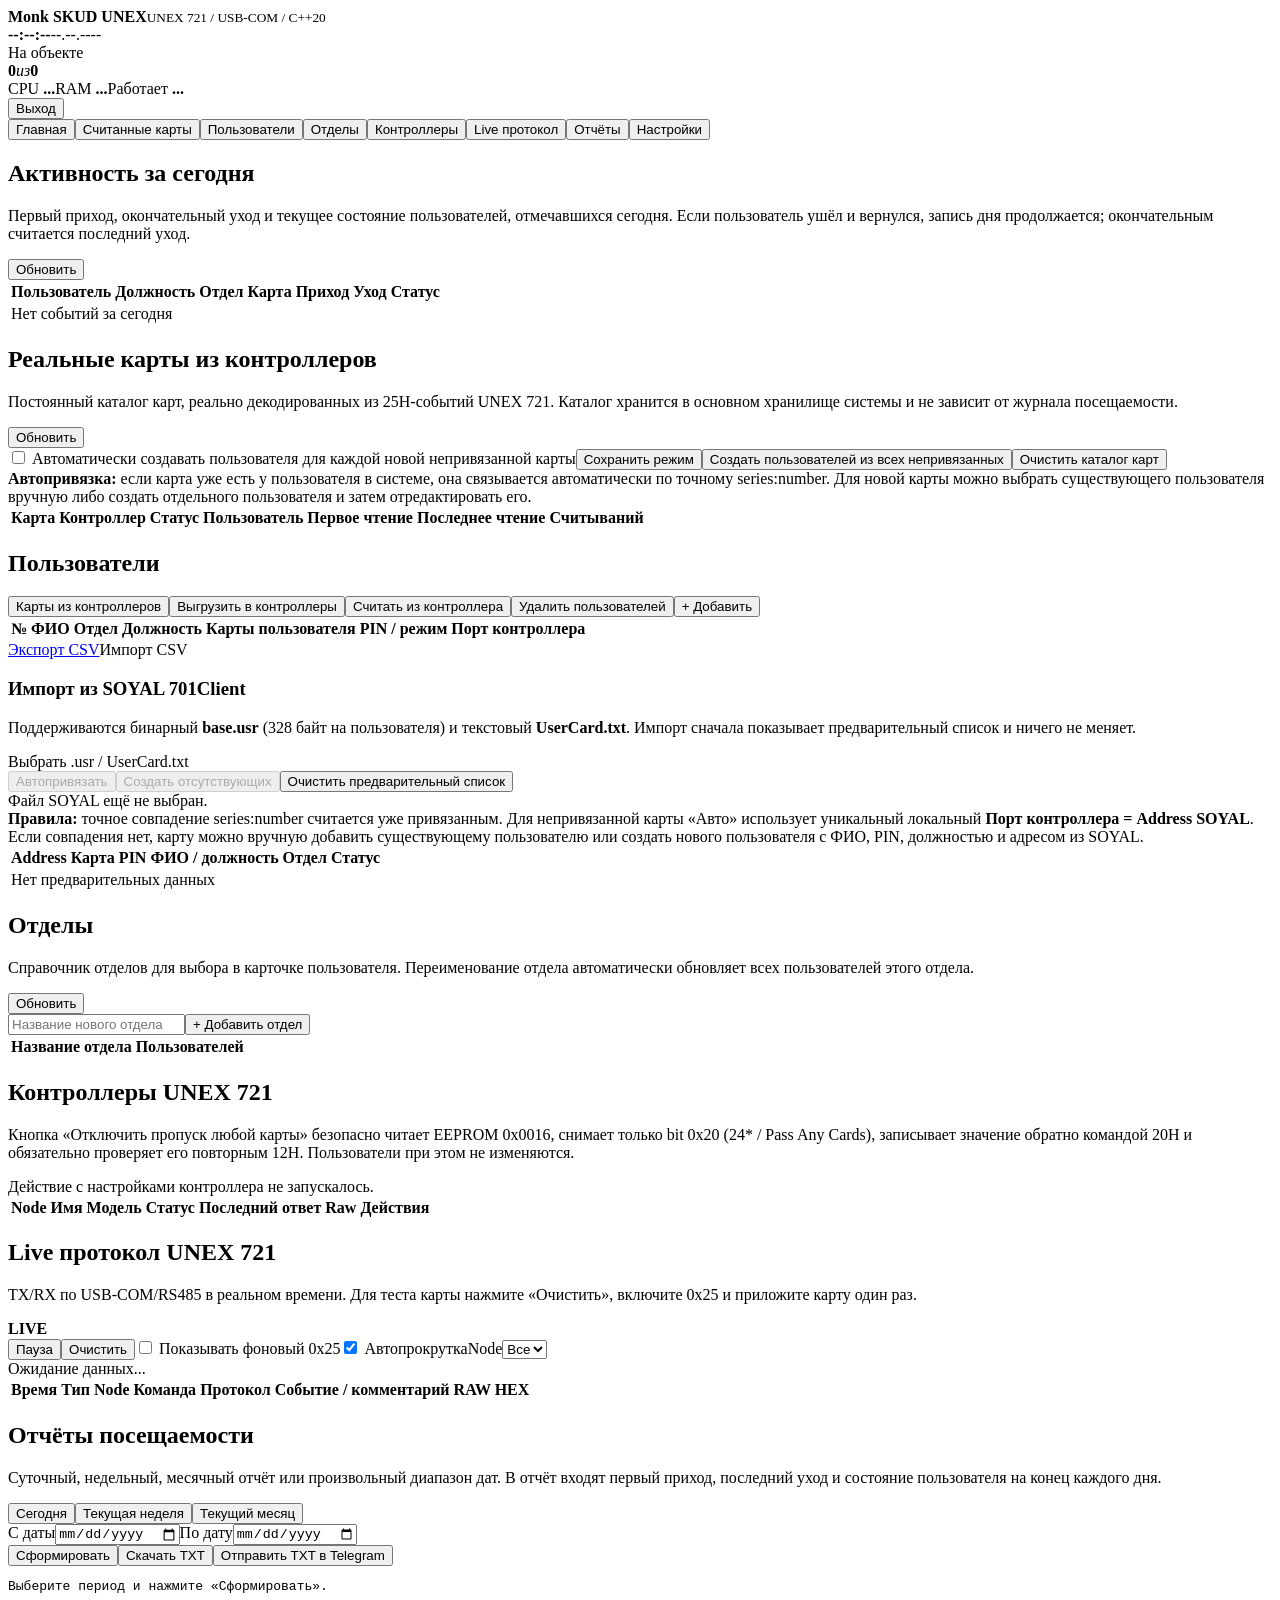
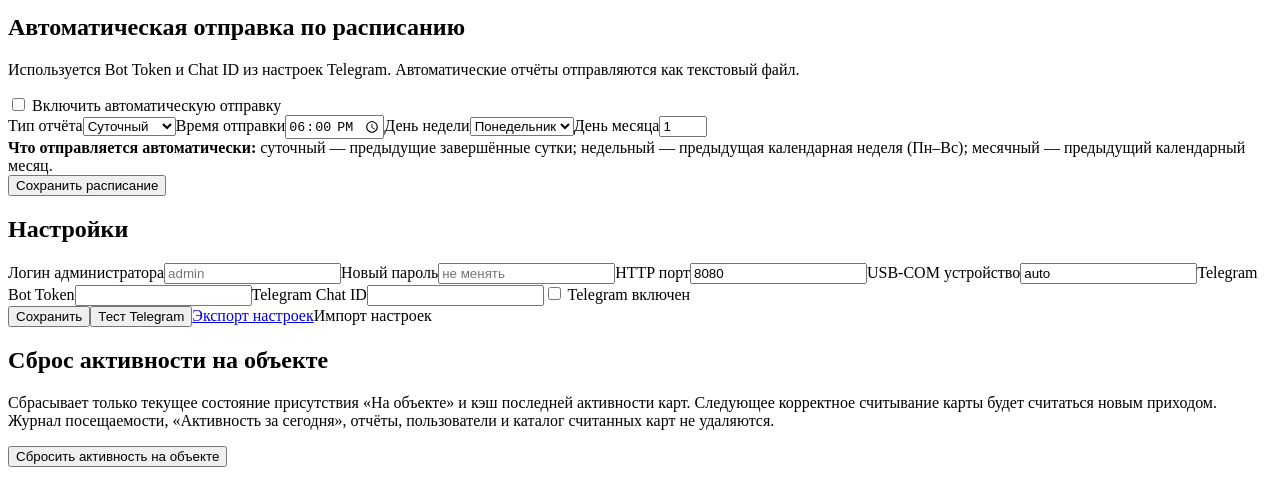
==== web/index.html @ 61e9fd5e "Add site activity reset in settings" ====
<!doctype html><html lang="ru"><head><meta charset="utf-8"><meta name="viewport" content="width=device-width,initial-scale=1"><link rel="stylesheet" href="/style.css?v=0320"><title>Monk SKUD UNEX</title></head><body><header><div class="brand"><b>Monk SKUD UNEX</b><small>UNEX 721 / USB-COM / C++20</small></div><div class="header-clock" title="Дата и время"><b id="headerClockTime">--:--:--</b><span id="headerClockDate">--.--.----</span></div><div class="header-right"><div class="site-presence" title="Текущее присутствие"><span class="presence-label">На объекте</span><div class="presence-values"><b id="presentCount">0</b><em>из</em><b id="registeredCount">0</b></div></div><div class="system-metrics" title="Загрузка сервера"><span>CPU <b id="cpuLoad">...</b></span><span>RAM <b id="ramLoad">...</b><small id="ramDetail"></small></span><span>Работает <b id="uptimeValue">...</b></span></div><button onclick="logout()">Выход</button></div></header><nav><button onclick="tab('dashboard')">Главная</button><button onclick="tab('cards')">Считанные карты</button><button onclick="tab('users')">Пользователи</button><button onclick="tab('departments')">Отделы</button><button onclick="tab('controllers')">Контроллеры</button><button onclick="tab('protocol')">Live протокол</button><button onclick="tab('reports')">Отчёты</button><button onclick="tab('settings')">Настройки</button></nav><main>
<section id="dashboard" class="tab"><div class="card"><div class="title-row"><div><h2>Активность за сегодня</h2><p class="muted">Первый приход, окончательный уход и текущее состояние пользователей, отмечавшихся сегодня. Если пользователь ушёл и вернулся, запись дня продолжается; окончательным считается последний уход.</p></div><button onclick="loadTodayAttendance()">Обновить</button></div><table><thead><tr><th>Пользователь</th><th>Должность</th><th>Отдел</th><th>Карта</th><th>Приход</th><th>Уход</th><th>Статус</th></tr></thead><tbody id="todayAttendanceBody"><tr><td colspan="7" class="muted">Нет событий за сегодня</td></tr></tbody></table></div></section>
<section id="cards" class="tab hidden"><div class="card"><div class="title-row"><div><h2>Реальные карты из контроллеров</h2><p class="muted">Постоянный каталог карт, реально декодированных из 25H-событий UNEX 721. Каталог хранится в основном хранилище системы и не зависит от журнала посещаемости.</p></div><button onclick="loadCards()">Обновить</button></div><div class="card-import-toolbar"><label class="check"><input id="cardAutoCreate" type="checkbox"> Автоматически создавать пользователя для каждой новой непривязанной карты</label><button class="mini" onclick="saveCardImportSettings()">Сохранить режим</button><button class="mini" onclick="createAllCardUsers()">Создать пользователей из всех непривязанных</button><button class="mini danger" onclick="clearControllerCardCatalog()">Очистить каталог карт</button></div><div id="cardsSummary" class="upload-summary"></div><div class="card-import-note"><b>Автопривязка:</b> если карта уже есть у пользователя в системе, она связывается автоматически по точному series:number. Для новой карты можно выбрать существующего пользователя вручную либо создать отдельного пользователя и затем отредактировать его.</div><table><thead><tr><th>Карта</th><th>Контроллер</th><th>Статус</th><th>Пользователь</th><th>Первое чтение</th><th>Последнее чтение</th><th>Считываний</th><th></th></tr></thead><tbody id="cardsBody"></tbody></table></div></section>
<section id="users" class="tab hidden"><div class="card"><div class="title-row"><h2>Пользователи</h2><div class="toolbar"><button onclick="tab('cards')">Карты из контроллеров</button><button onclick="openUserUpload()">Выгрузить в контроллеры</button><button onclick="openUserRead()">Считать из контроллера</button><button class="danger" onclick="openUserDelete()">Удалить пользователей</button><button onclick="editUser()">+ Добавить</button></div></div><table><thead><tr><th>№</th><th>ФИО</th><th>Отдел</th><th>Должность</th><th>Карты пользователя</th><th>PIN / режим</th><th>Порт контроллера</th><th></th></tr></thead><tbody id="usersBody"></tbody></table><div class="actions"><a class="button" href="/api/export/users">Экспорт CSV</a><label class="button">Импорт CSV<input type="file" hidden onchange="importUsers(this.files[0])"></label></div><div class="soyal-import-panel"><div class="title-row"><div><h3>Импорт из SOYAL 701Client</h3><p class="muted">Поддерживаются бинарный <b>base.usr</b> (328 байт на пользователя) и текстовый <b>UserCard.txt</b>. Импорт сначала показывает предварительный список и ничего не меняет.</p></div><label class="button">Выбрать .usr / UserCard.txt<input id="soyalImportFile" type="file" accept=".usr,.txt" hidden onchange="previewSoyal(this.files[0])"></label></div><div class="soyal-import-actions"><button id="soyalAutoBtn" disabled onclick="applySoyalBulk('auto')">Автопривязать</button><button id="soyalCreateBtn" disabled onclick="applySoyalBulk('create')">Создать отсутствующих</button><button class="mini" onclick="clearSoyalPreview()">Очистить предварительный список</button></div><div id="soyalImportSummary" class="upload-summary">Файл SOYAL ещё не выбран.</div><div class="soyal-import-note"><b>Правила:</b> точное совпадение series:number считается уже привязанным. Для непривязанной карты «Авто» использует уникальный локальный <b>Порт контроллера = Address SOYAL</b>. Если совпадения нет, карту можно вручную добавить существующему пользователю или создать нового пользователя с ФИО, PIN, должностью и адресом из SOYAL.</div><div class="soyal-import-table"><table><thead><tr><th>Address</th><th>Карта</th><th>PIN</th><th>ФИО / должность</th><th>Отдел</th><th>Статус</th><th></th></tr></thead><tbody id="soyalImportBody"><tr><td colspan="7" class="muted">Нет предварительных данных</td></tr></tbody></table></div></div></div></section>
<section id="departments" class="tab hidden"><div class="card"><div class="title-row"><div><h2>Отделы</h2><p class="muted">Справочник отделов для выбора в карточке пользователя. Переименование отдела автоматически обновляет всех пользователей этого отдела.</p></div><button onclick="loadDepartments()">Обновить</button></div><div class="row department-add"><input id="newDepartmentName" placeholder="Название нового отдела" maxlength="120"><button onclick="addDepartment()">+ Добавить отдел</button></div><table><thead><tr><th>Название отдела</th><th>Пользователей</th><th></th></tr></thead><tbody id="departmentsBody"></tbody></table></div></section>
<section id="controllers" class="tab hidden"><div class="card"><h2>Контроллеры UNEX 721</h2><p class="muted">Кнопка «Отключить пропуск любой карты» безопасно читает EEPROM 0x0016, снимает только bit 0x20 (24* / Pass Any Cards), записывает значение обратно командой 20H и обязательно проверяет его повторным 12H. Пользователи при этом не изменяются.</p><div id="controllerActionResult" class="upload-summary">Действие с настройками контроллера не запускалось.</div><table><thead><tr><th>Node</th><th>Имя</th><th>Модель</th><th>Статус</th><th>Последний ответ</th><th>Raw</th><th>Действия</th></tr></thead><tbody id="controllersBody"></tbody></table></div></section>
<section id="protocol" class="tab hidden"><div class="card protocol-live-card"><div class="title-row"><div><h2>Live протокол UNEX 721</h2><p class="muted">TX/RX по USB-COM/RS485 в реальном времени. Для теста карты нажмите «Очистить», включите 0x25 и приложите карту один раз.</p></div><div class="protocol-live-badge"><span id="protocolLiveDot"></span><b id="protocolLiveState">LIVE</b></div></div><div class="protocol-toolbar"><button id="protocolPauseButton" type="button" onclick="toggleProtocolLive()">Пауза</button><button type="button" onclick="clearProtocolLive()">Очистить</button><label class="check"><input id="protocolShowPoll" type="checkbox" onchange="renderProtocolLive()"> Показывать фоновый 0x25</label><label class="check"><input id="protocolAutoScroll" type="checkbox" checked> Автопрокрутка</label><label>Node<select id="protocolNodeFilter" onchange="renderProtocolLive()"><option value="0">Все</option></select></label></div><div id="protocolLiveHint" class="protocol-hint">Ожидание данных...</div><div class="protocol-live-table"><table><thead><tr><th>Время</th><th>Тип</th><th>Node</th><th>Команда</th><th>Протокол</th><th>Событие / комментарий</th><th>RAW HEX</th></tr></thead><tbody id="protocolLiveBody"></tbody></table></div></div></section>

<section id="reports" class="tab hidden">
<div class="card"><div class="title-row"><div><h2>Отчёты посещаемости</h2><p class="muted">Суточный, недельный, месячный отчёт или произвольный диапазон дат. В отчёт входят первый приход, последний уход и состояние пользователя на конец каждого дня.</p></div></div>
<div class="report-presets"><button type="button" onclick="applyReportPreset('today')">Сегодня</button><button type="button" onclick="applyReportPreset('week')">Текущая неделя</button><button type="button" onclick="applyReportPreset('month')">Текущий месяц</button></div>
<div class="report-range"><label>С даты<input id="reportFrom" type="date"></label><label>По дату<input id="reportTo" type="date"></label></div>
<div class="actions"><button type="button" onclick="previewReport()">Сформировать</button><button type="button" onclick="downloadReport()">Скачать TXT</button><button type="button" onclick="sendReportTelegram()">Отправить TXT в Telegram</button></div>
<div id="reportActionMsg" class="report-message"></div><pre id="reportPreview" class="report-preview">Выберите период и нажмите «Сформировать».</pre></div>
<div class="card"><div class="title-row"><div><h2>Автоматическая отправка по расписанию</h2><p class="muted">Используется Bot Token и Chat ID из настроек Telegram. Автоматические отчёты отправляются как текстовый файл.</p></div></div>
<label class="check report-enable"><input id="reportScheduleEnabled" type="checkbox" onchange="updateReportScheduleFields()"> Включить автоматическую отправку</label>
<div class="form-grid report-schedule-grid"><label>Тип отчёта<select id="reportSchedulePeriod" onchange="updateReportScheduleFields()"><option value="daily">Суточный</option><option value="weekly">Недельный</option><option value="monthly">Месячный</option></select></label><label>Время отправки<input id="reportScheduleTime" type="time" value="18:00"></label><label id="reportWeekdayLabel">День недели<select id="reportScheduleWeekday"><option value="1">Понедельник</option><option value="2">Вторник</option><option value="3">Среда</option><option value="4">Четверг</option><option value="5">Пятница</option><option value="6">Суббота</option><option value="7">Воскресенье</option></select></label><label id="reportMonthDayLabel">День месяца<input id="reportScheduleMonthDay" type="number" min="1" max="28" value="1"></label></div>
<div class="schedule-help"><b>Что отправляется автоматически:</b> суточный — предыдущие завершённые сутки; недельный — предыдущая календарная неделя (Пн–Вс); месячный — предыдущий календарный месяц.</div>
<div class="actions"><button type="button" onclick="saveReportSchedule()">Сохранить расписание</button></div><div id="reportScheduleStatus" class="report-schedule-status"></div></div>
</section>
<section id="settings" class="tab hidden"><div class="card"><h2>Настройки</h2><form id="settingsForm"><div class="form-grid"><label>Логин администратора<input name="username" placeholder="admin"></label><label>Новый пароль<input name="password" type="password" placeholder="не менять"></label><label>HTTP порт<input name="port" value="8080"></label><label>USB-COM устройство<input name="serial_device" value="auto"></label><label>Telegram Bot Token<input name="bot_token"></label><label>Telegram Chat ID<input name="chat_id"></label><label class="check"><input name="telegram_enabled" type="checkbox" value="1"> Telegram включен</label></div><div class="actions"><button>Сохранить</button><button type="button" onclick="testTelegram()">Тест Telegram</button><a class="button" href="/api/export/settings">Экспорт настроек</a><label class="button">Импорт настроек<input type="file" hidden onchange="importSettings(this.files[0])"></label></div><p id="settingsMsg"></p></form></div><div class="card"><h2>Сброс активности на объекте</h2><p class="muted">Сбрасывает только текущее состояние присутствия «На объекте» и кэш последней активности карт. Следующее корректное считывание карты будет считаться новым приходом. Журнал посещаемости, «Активность за сегодня», отчёты, пользователи и каталог считанных карт не удаляются.</p><div class="actions"><button id="resetSiteActivityButton" type="button" class="danger" onclick="resetSiteActivity()">Сбросить активность на объекте</button></div><p id="siteActivityResetMsg" class="muted"></p></div></section>
</main>
<dialog id="userDialog"><form id="userForm" method="dialog"><h2>Пользователь</h2><input type="hidden" name="id" value="0"><div class="form-grid"><label>Фамилия<input name="last_name"></label><label>Имя<input name="first_name"></label><label>Отчество<input name="middle_name"></label><label>Отдел<select name="department" id="userDepartment"><option value="">Без отдела</option></select></label><label>Должность<input name="position"></label><div class="user-cards-field"><div class="user-cards-title"><div><b>Карты пользователя</b><small class="muted">Можно назначить несколько карт. Все они определяют одного и того же пользователя в учёте посещаемости.</small></div><button class="mini" type="button" onclick="addUserCardRow()">+ Добавить карту</button></div><input type="hidden" name="cards"><div id="userCardsList" class="user-cards-list"></div></div><label>PIN пользователя<input name="pin_code" type="password" inputmode="numeric" maxlength="4" placeholder="не задан" autocomplete="new-password"><small class="muted">Необязательно. 4 цифры: 0001..9999</small></label><label>Режим доступа<select name="access_mode"><option value="card">Только карта</option><option value="card_or_pin">Карта ИЛИ PIN</option><option value="card_and_pin">Карта + PIN</option></select><small class="muted">Для ручного входа по PIN выберите «Карта ИЛИ PIN».</small></label><label>Порт в контроллере<input name="controller_port" type="number" min="0" max="1023" value="0"><small class="muted">Адрес пользователя H-series: 0..1023</small></label><label class="check"><input name="enabled" type="checkbox" value="1" checked> Активен</label></div><div class="pin-help"><b>Ручной PIN на H-series:</b> в режиме M4 + «Карта ИЛИ PIN» пользователь может вводить 5-значный адрес пользователя + свой 4-значный PIN на клавиатуре контроллера. PIN передаётся в запись пользователя вместе с картой.</div><div class="actions"><button type="button" onclick="saveUser()">Сохранить</button><button type="button" onclick="userDialog.close()">Отмена</button></div></form></dialog>
<dialog id="assignDialog"><form id="assignForm"><h2>Добавить считанную карту пользователю</h2><label>Карта<input name="card" readonly></label><label>Пользователь<select name="user_id" id="assignUsers"></select></label><p class="muted">Карта будет добавлена к уже назначенным картам пользователя, а не заменит их.</p><div class="actions"><button type="button" onclick="assignCard()">Добавить карту</button><button type="button" onclick="assignDialog.close()">Отмена</button></div></form></dialog>
<dialog id="eepromSearchDialog" class="upload-dialog"><h2>Поиск карты в EEPROM UNEX 721</h2><p class="muted">Диагностическое чтение командой 12H Read EEPROM. Ничего в контроллер не записывается. Поиск проверяет представления серии/номера и, если указаны User Address, сначала читает их через 87H и ищет в EEPROM точную compact 8B RAW-запись. Ничего не записывается.</p><div class="eeprom-search-grid"><div class="selection-panel eeprom-card-panel"><b>Искомая карта</b><div class="card-id-inputs"><span class="card-series-input"><small>Серия</small><input id="eepromCardSeries" inputmode="numeric" maxlength="5" placeholder="112"></span><span class="card-number-input"><small>Номер карты</small><input id="eepromCardNumber" inputmode="numeric" maxlength="5" placeholder="53910"></span></div><div class="eeprom-compact-probe"><label><b>Compact 87H — адреса пользователей</b><input id="eepromCompactAddresses" value="5,7" placeholder="например: 5,7"></label><small>Опционально. Перед EEPROM scan программа безопасно считает 87H для этих user Address и будет искать в EEPROM точную 8-байтную RAW-запись. Для текущего исследования используйте 5,7.</small></div><div class="eeprom-range"><label>EEPROM с (HEX)<input id="eepromStart" value="0000" maxlength="4"></label><label>по (HEX)<input id="eepromEnd" value="FFFF" maxlength="4"></label><label>Блок, байт<select id="eepromBlockSize"><option value="32">32</option><option value="64" selected>64</option><option value="96">96</option><option value="128">128</option></select></label></div><p class="muted">Полный диапазон 0000..FFFF при 9600 бод может читаться несколько минут. Обычный polling событий между блоками сохраняется.</p></div><div class="selection-panel"><label class="check selection-all"><input id="eepromAllControllers" type="checkbox" checked onchange="toggleEepromControllers()"> Все контроллеры</label><div id="eepromControllersList" class="selection-list"></div></div></div><div id="eepromSearchSummary" class="upload-summary"></div><div class="actions"><button id="startEepromSearchButton" type="button" onclick="startEepromSearch()">Начать поиск</button><button type="button" onclick="eepromSearchDialog.close()">Закрыть</button></div><div id="eepromSearchResult" class="upload-result"></div></dialog><dialog id="readUsersDialog" class="upload-dialog"><h2>Считать из контроллера</h2><p class="muted">Чтение выполняется командой 0x87 через общую очередь COM-порта. Данные контроллера не изменяются.</p><div class="read-options"><div><b>Что читать</b><label class="check"><input id="readModeLocal" name="readMode" type="radio" checked onchange="updateReadMode()"> Адреса пользователей, заданные в системе</label><label class="check"><input id="readModeRange" name="readMode" type="radio" onchange="updateReadMode()"> Диапазон адресов</label><div id="readRangeFields" class="read-range disabled-panel"><label>С адреса<input id="readRangeFrom" type="number" min="0" max="1023" value="0" oninput="updateReadSummary()"></label><label>По адрес<input id="readRangeTo" type="number" min="0" max="1023" value="100" oninput="updateReadSummary()"></label></div><label class="check"><input id="readIncludeEmpty" type="checkbox"> Показывать пустые адреса</label></div><div class="selection-panel"><label class="check selection-all"><input id="readAllControllers" type="checkbox" checked onchange="toggleReadControllers()"> Все контроллеры</label><div id="readControllersList" class="selection-list"></div></div></div><div id="readSelectionSummary" class="upload-summary"></div><div class="actions"><button id="startReadButton" type="button" onclick="startUserRead()">Считать</button><button type="button" onclick="readUsersDialog.close()">Закрыть</button></div><div id="readResult" class="upload-result"></div></dialog><dialog id="uploadDialog" class="upload-dialog"><h2>Выгрузка пользователей в контроллеры</h2><p class="muted">Выберите всех или отдельных пользователей и контроллеры назначения. Запись выполняется официальной H-series командой <b>83H Set User Data</b>; после ACK программа обязательно читает тот же адрес через <b>87H</b> и сравнивает 8 байт. При выборе <b>«Все пользователи»</b> выполняется полная синхронизация: сначала отключается глобальный режим H-series <b>«любая карта»</b> (EEPROM 0x16 / 24*, снимается bit 0x20 с сохранением остальных опций), затем все отсутствующие адреса <b>0..1023</b> принудительно записываются нулями через <b>83H</b> и проверяются <b>87H</b>; после этого нужные пользователи записываются и также проверяются через 87H.</p><div class="upload-grid"><div class="selection-panel"><label class="check selection-all"><input id="uploadAllUsers" type="checkbox" onchange="toggleUploadSelection('users')"> Все пользователи</label><div id="uploadUsersList" class="selection-list"></div></div><div class="selection-panel"><label class="check selection-all"><input id="uploadAllControllers" type="checkbox" checked onchange="toggleUploadSelection('controllers')"> Все контроллеры</label><div id="uploadControllersList" class="selection-list"></div></div></div><div id="uploadSelectionSummary" class="upload-summary"></div><div class="actions"><button id="startUploadButton" type="button" onclick="startUserUpload()">Выгрузить</button><button type="button" onclick="uploadDialog.close()">Закрыть</button></div><div id="uploadResult" class="upload-result"></div></dialog><dialog id="deleteUsersDialog" class="upload-dialog"><h2>Удаление пользователей</h2><p class="muted">Можно удалить выбранных или всех пользователей из программы, из выбранных/всех контроллеров, либо одновременно из обоих мест.</p><div class="delete-targets"><label class="check"><input id="deleteFromSystem" type="checkbox" checked onchange="updateDeleteTargetUI()"> Удалить из системы Monk SKUD</label><label class="check"><input id="deleteFromControllers" type="checkbox" checked onchange="updateDeleteTargetUI()"> Удалить из контроллеров</label></div><div class="protocol-warning"><b>Безопасное комбинированное удаление:</b> при выборе «из системы и контроллеров» локальная карточка пользователя удаляется только после подтверждённого удаления этого пользователя из каждого выбранного контроллера. При ошибке связи пользователь остаётся в системе.</div><div class="upload-grid"><div class="selection-panel"><label class="check selection-all"><input id="deleteAllUsers" type="checkbox" onchange="toggleDeleteSelection('users')"> Все пользователи</label><div id="deleteUsersList" class="selection-list"></div></div><div id="deleteControllersPanel" class="selection-panel"><label class="check selection-all"><input id="deleteAllControllers" type="checkbox" checked onchange="toggleDeleteSelection('controllers')"> Все контроллеры</label><div id="deleteControllersList" class="selection-list"></div></div></div><div id="deleteSelectionSummary" class="upload-summary"></div><div class="actions"><button id="startDeleteButton" class="danger" type="button" onclick="startUserDelete()">Удалить</button><button type="button" onclick="deleteUsersDialog.close()">Закрыть</button></div><div id="deleteResult" class="upload-result"></div></dialog>
<script src="/app.js?v=0320"></script></body></html>
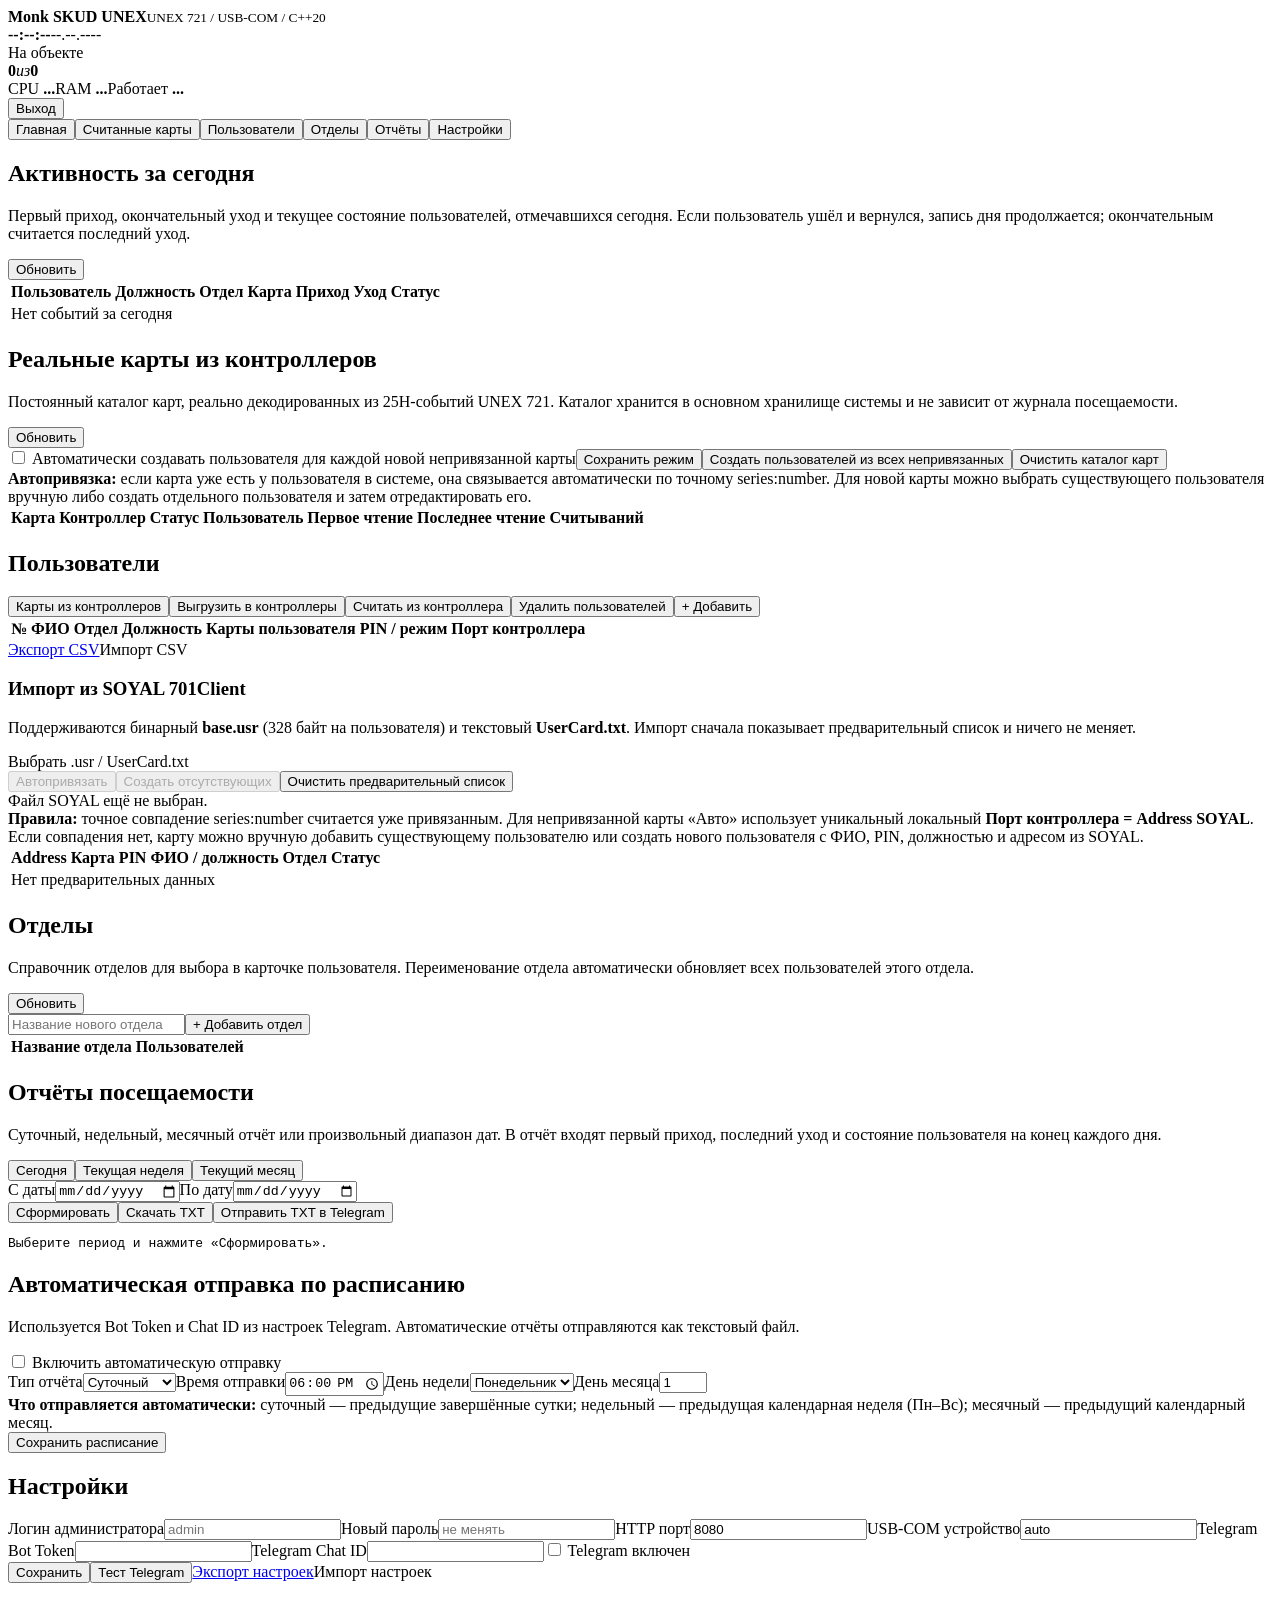
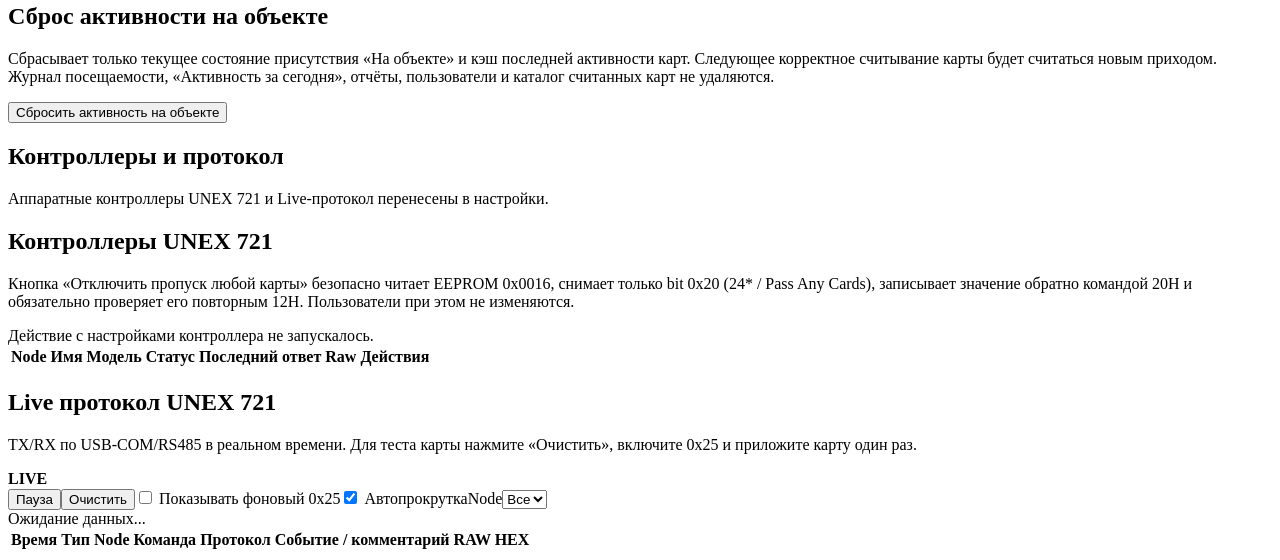
==== commit 214c8f24: "Fix historical controller FIFO attendance import and move hardware tools to settings" ====
--- a/web/index.html
+++ b/web/index.html
@@ -1,10 +1,10 @@
-<!doctype html><html lang="ru"><head><meta charset="utf-8"><meta name="viewport" content="width=device-width,initial-scale=1"><link rel="stylesheet" href="/style.css?v=0320"><title>Monk SKUD UNEX</title></head><body><header><div class="brand"><b>Monk SKUD UNEX</b><small>UNEX 721 / USB-COM / C++20</small></div><div class="header-clock" title="Дата и время"><b id="headerClockTime">--:--:--</b><span id="headerClockDate">--.--.----</span></div><div class="header-right"><div class="site-presence" title="Текущее присутствие"><span class="presence-label">На объекте</span><div class="presence-values"><b id="presentCount">0</b><em>из</em><b id="registeredCount">0</b></div></div><div class="system-metrics" title="Загрузка сервера"><span>CPU <b id="cpuLoad">...</b></span><span>RAM <b id="ramLoad">...</b><small id="ramDetail"></small></span><span>Работает <b id="uptimeValue">...</b></span></div><button onclick="logout()">Выход</button></div></header><nav><button onclick="tab('dashboard')">Главная</button><button onclick="tab('cards')">Считанные карты</button><button onclick="tab('users')">Пользователи</button><button onclick="tab('departments')">Отделы</button><button onclick="tab('controllers')">Контроллеры</button><button onclick="tab('protocol')">Live протокол</button><button onclick="tab('reports')">Отчёты</button><button onclick="tab('settings')">Настройки</button></nav><main>
+<!doctype html><html lang="ru"><head><meta charset="utf-8"><meta name="viewport" content="width=device-width,initial-scale=1"><link rel="stylesheet" href="/style.css?v=0321"><title>Monk SKUD UNEX</title></head><body><header><div class="brand"><b>Monk SKUD UNEX</b><small>UNEX 721 / USB-COM / C++20</small></div><div class="header-clock" title="Дата и время"><b id="headerClockTime">--:--:--</b><span id="headerClockDate">--.--.----</span></div><div class="header-right"><div class="site-presence" title="Текущее присутствие"><span class="presence-label">На объекте</span><div class="presence-values"><b id="presentCount">0</b><em>из</em><b id="registeredCount">0</b></div></div><div class="system-metrics" title="Загрузка сервера"><span>CPU <b id="cpuLoad">...</b></span><span>RAM <b id="ramLoad">...</b><small id="ramDetail"></small></span><span>Работает <b id="uptimeValue">...</b></span></div><button onclick="logout()">Выход</button></div></header><nav><button onclick="tab('dashboard')">Главная</button><button onclick="tab('cards')">Считанные карты</button><button onclick="tab('users')">Пользователи</button><button onclick="tab('departments')">Отделы</button><button onclick="tab('reports')">Отчёты</button><button onclick="tab('settings')">Настройки</button></nav><main>
 <section id="dashboard" class="tab"><div class="card"><div class="title-row"><div><h2>Активность за сегодня</h2><p class="muted">Первый приход, окончательный уход и текущее состояние пользователей, отмечавшихся сегодня. Если пользователь ушёл и вернулся, запись дня продолжается; окончательным считается последний уход.</p></div><button onclick="loadTodayAttendance()">Обновить</button></div><table><thead><tr><th>Пользователь</th><th>Должность</th><th>Отдел</th><th>Карта</th><th>Приход</th><th>Уход</th><th>Статус</th></tr></thead><tbody id="todayAttendanceBody"><tr><td colspan="7" class="muted">Нет событий за сегодня</td></tr></tbody></table></div></section>
 <section id="cards" class="tab hidden"><div class="card"><div class="title-row"><div><h2>Реальные карты из контроллеров</h2><p class="muted">Постоянный каталог карт, реально декодированных из 25H-событий UNEX 721. Каталог хранится в основном хранилище системы и не зависит от журнала посещаемости.</p></div><button onclick="loadCards()">Обновить</button></div><div class="card-import-toolbar"><label class="check"><input id="cardAutoCreate" type="checkbox"> Автоматически создавать пользователя для каждой новой непривязанной карты</label><button class="mini" onclick="saveCardImportSettings()">Сохранить режим</button><button class="mini" onclick="createAllCardUsers()">Создать пользователей из всех непривязанных</button><button class="mini danger" onclick="clearControllerCardCatalog()">Очистить каталог карт</button></div><div id="cardsSummary" class="upload-summary"></div><div class="card-import-note"><b>Автопривязка:</b> если карта уже есть у пользователя в системе, она связывается автоматически по точному series:number. Для новой карты можно выбрать существующего пользователя вручную либо создать отдельного пользователя и затем отредактировать его.</div><table><thead><tr><th>Карта</th><th>Контроллер</th><th>Статус</th><th>Пользователь</th><th>Первое чтение</th><th>Последнее чтение</th><th>Считываний</th><th></th></tr></thead><tbody id="cardsBody"></tbody></table></div></section>
 <section id="users" class="tab hidden"><div class="card"><div class="title-row"><h2>Пользователи</h2><div class="toolbar"><button onclick="tab('cards')">Карты из контроллеров</button><button onclick="openUserUpload()">Выгрузить в контроллеры</button><button onclick="openUserRead()">Считать из контроллера</button><button class="danger" onclick="openUserDelete()">Удалить пользователей</button><button onclick="editUser()">+ Добавить</button></div></div><table><thead><tr><th>№</th><th>ФИО</th><th>Отдел</th><th>Должность</th><th>Карты пользователя</th><th>PIN / режим</th><th>Порт контроллера</th><th></th></tr></thead><tbody id="usersBody"></tbody></table><div class="actions"><a class="button" href="/api/export/users">Экспорт CSV</a><label class="button">Импорт CSV<input type="file" hidden onchange="importUsers(this.files[0])"></label></div><div class="soyal-import-panel"><div class="title-row"><div><h3>Импорт из SOYAL 701Client</h3><p class="muted">Поддерживаются бинарный <b>base.usr</b> (328 байт на пользователя) и текстовый <b>UserCard.txt</b>. Импорт сначала показывает предварительный список и ничего не меняет.</p></div><label class="button">Выбрать .usr / UserCard.txt<input id="soyalImportFile" type="file" accept=".usr,.txt" hidden onchange="previewSoyal(this.files[0])"></label></div><div class="soyal-import-actions"><button id="soyalAutoBtn" disabled onclick="applySoyalBulk('auto')">Автопривязать</button><button id="soyalCreateBtn" disabled onclick="applySoyalBulk('create')">Создать отсутствующих</button><button class="mini" onclick="clearSoyalPreview()">Очистить предварительный список</button></div><div id="soyalImportSummary" class="upload-summary">Файл SOYAL ещё не выбран.</div><div class="soyal-import-note"><b>Правила:</b> точное совпадение series:number считается уже привязанным. Для непривязанной карты «Авто» использует уникальный локальный <b>Порт контроллера = Address SOYAL</b>. Если совпадения нет, карту можно вручную добавить существующему пользователю или создать нового пользователя с ФИО, PIN, должностью и адресом из SOYAL.</div><div class="soyal-import-table"><table><thead><tr><th>Address</th><th>Карта</th><th>PIN</th><th>ФИО / должность</th><th>Отдел</th><th>Статус</th><th></th></tr></thead><tbody id="soyalImportBody"><tr><td colspan="7" class="muted">Нет предварительных данных</td></tr></tbody></table></div></div></div></section>
 <section id="departments" class="tab hidden"><div class="card"><div class="title-row"><div><h2>Отделы</h2><p class="muted">Справочник отделов для выбора в карточке пользователя. Переименование отдела автоматически обновляет всех пользователей этого отдела.</p></div><button onclick="loadDepartments()">Обновить</button></div><div class="row department-add"><input id="newDepartmentName" placeholder="Название нового отдела" maxlength="120"><button onclick="addDepartment()">+ Добавить отдел</button></div><table><thead><tr><th>Название отдела</th><th>Пользователей</th><th></th></tr></thead><tbody id="departmentsBody"></tbody></table></div></section>
-<section id="controllers" class="tab hidden"><div class="card"><h2>Контроллеры UNEX 721</h2><p class="muted">Кнопка «Отключить пропуск любой карты» безопасно читает EEPROM 0x0016, снимает только bit 0x20 (24* / Pass Any Cards), записывает значение обратно командой 20H и обязательно проверяет его повторным 12H. Пользователи при этом не изменяются.</p><div id="controllerActionResult" class="upload-summary">Действие с настройками контроллера не запускалось.</div><table><thead><tr><th>Node</th><th>Имя</th><th>Модель</th><th>Статус</th><th>Последний ответ</th><th>Raw</th><th>Действия</th></tr></thead><tbody id="controllersBody"></tbody></table></div></section>
-<section id="protocol" class="tab hidden"><div class="card protocol-live-card"><div class="title-row"><div><h2>Live протокол UNEX 721</h2><p class="muted">TX/RX по USB-COM/RS485 в реальном времени. Для теста карты нажмите «Очистить», включите 0x25 и приложите карту один раз.</p></div><div class="protocol-live-badge"><span id="protocolLiveDot"></span><b id="protocolLiveState">LIVE</b></div></div><div class="protocol-toolbar"><button id="protocolPauseButton" type="button" onclick="toggleProtocolLive()">Пауза</button><button type="button" onclick="clearProtocolLive()">Очистить</button><label class="check"><input id="protocolShowPoll" type="checkbox" onchange="renderProtocolLive()"> Показывать фоновый 0x25</label><label class="check"><input id="protocolAutoScroll" type="checkbox" checked> Автопрокрутка</label><label>Node<select id="protocolNodeFilter" onchange="renderProtocolLive()"><option value="0">Все</option></select></label></div><div id="protocolLiveHint" class="protocol-hint">Ожидание данных...</div><div class="protocol-live-table"><table><thead><tr><th>Время</th><th>Тип</th><th>Node</th><th>Команда</th><th>Протокол</th><th>Событие / комментарий</th><th>RAW HEX</th></tr></thead><tbody id="protocolLiveBody"></tbody></table></div></div></section>
+
+
 
 <section id="reports" class="tab hidden">
 <div class="card"><div class="title-row"><div><h2>Отчёты посещаемости</h2><p class="muted">Суточный, недельный, месячный отчёт или произвольный диапазон дат. В отчёт входят первый приход, последний уход и состояние пользователя на конец каждого дня.</p></div></div>
@@ -18,7 +18,7 @@
 <div class="schedule-help"><b>Что отправляется автоматически:</b> суточный — предыдущие завершённые сутки; недельный — предыдущая календарная неделя (Пн–Вс); месячный — предыдущий календарный месяц.</div>
 <div class="actions"><button type="button" onclick="saveReportSchedule()">Сохранить расписание</button></div><div id="reportScheduleStatus" class="report-schedule-status"></div></div>
 </section>
-<section id="settings" class="tab hidden"><div class="card"><h2>Настройки</h2><form id="settingsForm"><div class="form-grid"><label>Логин администратора<input name="username" placeholder="admin"></label><label>Новый пароль<input name="password" type="password" placeholder="не менять"></label><label>HTTP порт<input name="port" value="8080"></label><label>USB-COM устройство<input name="serial_device" value="auto"></label><label>Telegram Bot Token<input name="bot_token"></label><label>Telegram Chat ID<input name="chat_id"></label><label class="check"><input name="telegram_enabled" type="checkbox" value="1"> Telegram включен</label></div><div class="actions"><button>Сохранить</button><button type="button" onclick="testTelegram()">Тест Telegram</button><a class="button" href="/api/export/settings">Экспорт настроек</a><label class="button">Импорт настроек<input type="file" hidden onchange="importSettings(this.files[0])"></label></div><p id="settingsMsg"></p></form></div><div class="card"><h2>Сброс активности на объекте</h2><p class="muted">Сбрасывает только текущее состояние присутствия «На объекте» и кэш последней активности карт. Следующее корректное считывание карты будет считаться новым приходом. Журнал посещаемости, «Активность за сегодня», отчёты, пользователи и каталог считанных карт не удаляются.</p><div class="actions"><button id="resetSiteActivityButton" type="button" class="danger" onclick="resetSiteActivity()">Сбросить активность на объекте</button></div><p id="siteActivityResetMsg" class="muted"></p></div></section>
+<section id="settings" class="tab hidden"><div class="card"><h2>Настройки</h2><form id="settingsForm"><div class="form-grid"><label>Логин администратора<input name="username" placeholder="admin"></label><label>Новый пароль<input name="password" type="password" placeholder="не менять"></label><label>HTTP порт<input name="port" value="8080"></label><label>USB-COM устройство<input name="serial_device" value="auto"></label><label>Telegram Bot Token<input name="bot_token"></label><label>Telegram Chat ID<input name="chat_id"></label><label class="check"><input name="telegram_enabled" type="checkbox" value="1"> Telegram включен</label></div><div class="actions"><button>Сохранить</button><button type="button" onclick="testTelegram()">Тест Telegram</button><a class="button" href="/api/export/settings">Экспорт настроек</a><label class="button">Импорт настроек<input type="file" hidden onchange="importSettings(this.files[0])"></label></div><p id="settingsMsg"></p></form></div><div class="card"><h2>Сброс активности на объекте</h2><p class="muted">Сбрасывает только текущее состояние присутствия «На объекте» и кэш последней активности карт. Следующее корректное считывание карты будет считаться новым приходом. Журнал посещаемости, «Активность за сегодня», отчёты, пользователи и каталог считанных карт не удаляются.</p><div class="actions"><button id="resetSiteActivityButton" type="button" class="danger" onclick="resetSiteActivity()">Сбросить активность на объекте</button></div><p id="siteActivityResetMsg" class="muted"></p></div><div class="settings-subsection-title"><h2>Контроллеры и протокол</h2><p class="muted">Аппаратные контроллеры UNEX 721 и Live-протокол перенесены в настройки.</p></div><div class="card"><h2>Контроллеры UNEX 721</h2><p class="muted">Кнопка «Отключить пропуск любой карты» безопасно читает EEPROM 0x0016, снимает только bit 0x20 (24* / Pass Any Cards), записывает значение обратно командой 20H и обязательно проверяет его повторным 12H. Пользователи при этом не изменяются.</p><div id="controllerActionResult" class="upload-summary">Действие с настройками контроллера не запускалось.</div><table><thead><tr><th>Node</th><th>Имя</th><th>Модель</th><th>Статус</th><th>Последний ответ</th><th>Raw</th><th>Действия</th></tr></thead><tbody id="controllersBody"></tbody></table></div><div class="card protocol-live-card"><div class="title-row"><div><h2>Live протокол UNEX 721</h2><p class="muted">TX/RX по USB-COM/RS485 в реальном времени. Для теста карты нажмите «Очистить», включите 0x25 и приложите карту один раз.</p></div><div class="protocol-live-badge"><span id="protocolLiveDot"></span><b id="protocolLiveState">LIVE</b></div></div><div class="protocol-toolbar"><button id="protocolPauseButton" type="button" onclick="toggleProtocolLive()">Пауза</button><button type="button" onclick="clearProtocolLive()">Очистить</button><label class="check"><input id="protocolShowPoll" type="checkbox" onchange="renderProtocolLive()"> Показывать фоновый 0x25</label><label class="check"><input id="protocolAutoScroll" type="checkbox" checked> Автопрокрутка</label><label>Node<select id="protocolNodeFilter" onchange="renderProtocolLive()"><option value="0">Все</option></select></label></div><div id="protocolLiveHint" class="protocol-hint">Ожидание данных...</div><div class="protocol-live-table"><table><thead><tr><th>Время</th><th>Тип</th><th>Node</th><th>Команда</th><th>Протокол</th><th>Событие / комментарий</th><th>RAW HEX</th></tr></thead><tbody id="protocolLiveBody"></tbody></table></div></div></section>
 </main>
 <dialog id="userDialog"><form id="userForm" method="dialog"><h2>Пользователь</h2><input type="hidden" name="id" value="0"><div class="form-grid"><label>Фамилия<input name="last_name"></label><label>Имя<input name="first_name"></label><label>Отчество<input name="middle_name"></label><label>Отдел<select name="department" id="userDepartment"><option value="">Без отдела</option></select></label><label>Должность<input name="position"></label><div class="user-cards-field"><div class="user-cards-title"><div><b>Карты пользователя</b><small class="muted">Можно назначить несколько карт. Все они определяют одного и того же пользователя в учёте посещаемости.</small></div><button class="mini" type="button" onclick="addUserCardRow()">+ Добавить карту</button></div><input type="hidden" name="cards"><div id="userCardsList" class="user-cards-list"></div></div><label>PIN пользователя<input name="pin_code" type="password" inputmode="numeric" maxlength="4" placeholder="не задан" autocomplete="new-password"><small class="muted">Необязательно. 4 цифры: 0001..9999</small></label><label>Режим доступа<select name="access_mode"><option value="card">Только карта</option><option value="card_or_pin">Карта ИЛИ PIN</option><option value="card_and_pin">Карта + PIN</option></select><small class="muted">Для ручного входа по PIN выберите «Карта ИЛИ PIN».</small></label><label>Порт в контроллере<input name="controller_port" type="number" min="0" max="1023" value="0"><small class="muted">Адрес пользователя H-series: 0..1023</small></label><label class="check"><input name="enabled" type="checkbox" value="1" checked> Активен</label></div><div class="pin-help"><b>Ручной PIN на H-series:</b> в режиме M4 + «Карта ИЛИ PIN» пользователь может вводить 5-значный адрес пользователя + свой 4-значный PIN на клавиатуре контроллера. PIN передаётся в запись пользователя вместе с картой.</div><div class="actions"><button type="button" onclick="saveUser()">Сохранить</button><button type="button" onclick="userDialog.close()">Отмена</button></div></form></dialog>
 <dialog id="assignDialog"><form id="assignForm"><h2>Добавить считанную карту пользователю</h2><label>Карта<input name="card" readonly></label><label>Пользователь<select name="user_id" id="assignUsers"></select></label><p class="muted">Карта будет добавлена к уже назначенным картам пользователя, а не заменит их.</p><div class="actions"><button type="button" onclick="assignCard()">Добавить карту</button><button type="button" onclick="assignDialog.close()">Отмена</button></div></form></dialog>
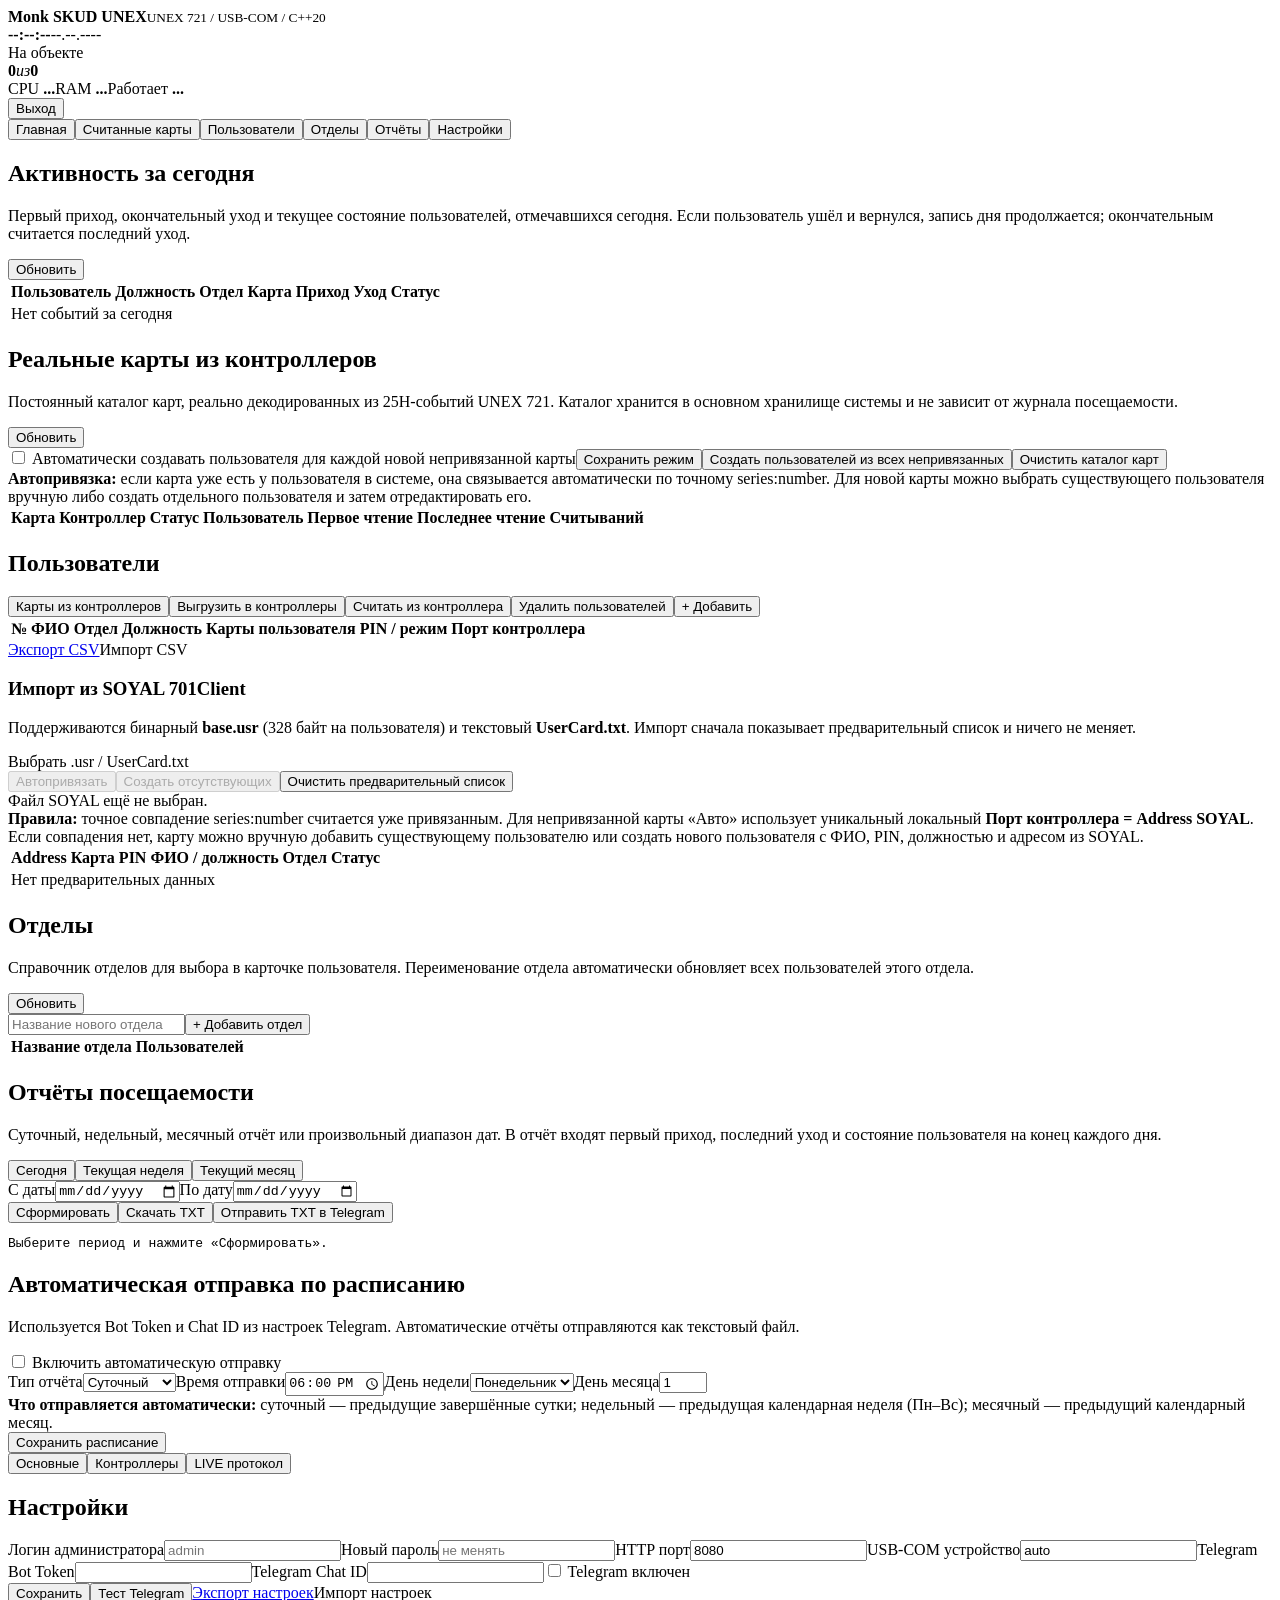
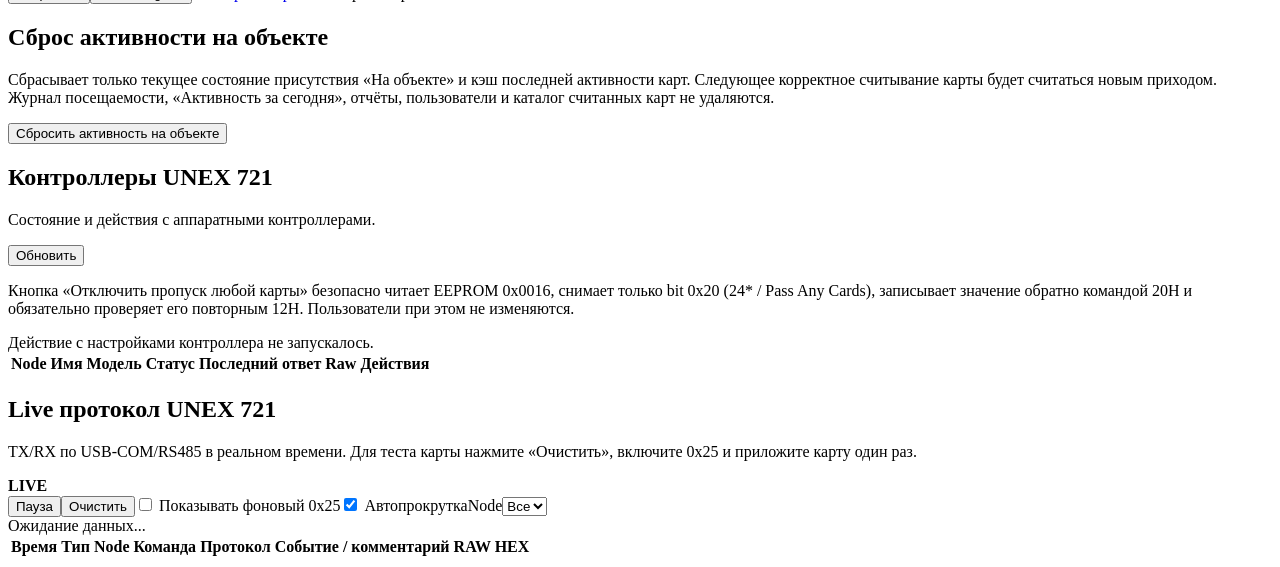
==== commit 515b6072: "Add Settings submenus and controller refresh" ====
--- a/web/index.html
+++ b/web/index.html
@@ -1,4 +1,4 @@
-<!doctype html><html lang="ru"><head><meta charset="utf-8"><meta name="viewport" content="width=device-width,initial-scale=1"><link rel="stylesheet" href="/style.css?v=0321"><title>Monk SKUD UNEX</title></head><body><header><div class="brand"><b>Monk SKUD UNEX</b><small>UNEX 721 / USB-COM / C++20</small></div><div class="header-clock" title="Дата и время"><b id="headerClockTime">--:--:--</b><span id="headerClockDate">--.--.----</span></div><div class="header-right"><div class="site-presence" title="Текущее присутствие"><span class="presence-label">На объекте</span><div class="presence-values"><b id="presentCount">0</b><em>из</em><b id="registeredCount">0</b></div></div><div class="system-metrics" title="Загрузка сервера"><span>CPU <b id="cpuLoad">...</b></span><span>RAM <b id="ramLoad">...</b><small id="ramDetail"></small></span><span>Работает <b id="uptimeValue">...</b></span></div><button onclick="logout()">Выход</button></div></header><nav><button onclick="tab('dashboard')">Главная</button><button onclick="tab('cards')">Считанные карты</button><button onclick="tab('users')">Пользователи</button><button onclick="tab('departments')">Отделы</button><button onclick="tab('reports')">Отчёты</button><button onclick="tab('settings')">Настройки</button></nav><main>
+<!doctype html><html lang="ru"><head><meta charset="utf-8"><meta name="viewport" content="width=device-width,initial-scale=1"><link rel="stylesheet" href="/style.css?v=0322"><title>Monk SKUD UNEX</title></head><body><header><div class="brand"><b>Monk SKUD UNEX</b><small>UNEX 721 / USB-COM / C++20</small></div><div class="header-clock" title="Дата и время"><b id="headerClockTime">--:--:--</b><span id="headerClockDate">--.--.----</span></div><div class="header-right"><div class="site-presence" title="Текущее присутствие"><span class="presence-label">На объекте</span><div class="presence-values"><b id="presentCount">0</b><em>из</em><b id="registeredCount">0</b></div></div><div class="system-metrics" title="Загрузка сервера"><span>CPU <b id="cpuLoad">...</b></span><span>RAM <b id="ramLoad">...</b><small id="ramDetail"></small></span><span>Работает <b id="uptimeValue">...</b></span></div><button onclick="logout()">Выход</button></div></header><nav><button onclick="tab('dashboard')">Главная</button><button onclick="tab('cards')">Считанные карты</button><button onclick="tab('users')">Пользователи</button><button onclick="tab('departments')">Отделы</button><button onclick="tab('reports')">Отчёты</button><button onclick="tab('settings')">Настройки</button></nav><main>
 <section id="dashboard" class="tab"><div class="card"><div class="title-row"><div><h2>Активность за сегодня</h2><p class="muted">Первый приход, окончательный уход и текущее состояние пользователей, отмечавшихся сегодня. Если пользователь ушёл и вернулся, запись дня продолжается; окончательным считается последний уход.</p></div><button onclick="loadTodayAttendance()">Обновить</button></div><table><thead><tr><th>Пользователь</th><th>Должность</th><th>Отдел</th><th>Карта</th><th>Приход</th><th>Уход</th><th>Статус</th></tr></thead><tbody id="todayAttendanceBody"><tr><td colspan="7" class="muted">Нет событий за сегодня</td></tr></tbody></table></div></section>
 <section id="cards" class="tab hidden"><div class="card"><div class="title-row"><div><h2>Реальные карты из контроллеров</h2><p class="muted">Постоянный каталог карт, реально декодированных из 25H-событий UNEX 721. Каталог хранится в основном хранилище системы и не зависит от журнала посещаемости.</p></div><button onclick="loadCards()">Обновить</button></div><div class="card-import-toolbar"><label class="check"><input id="cardAutoCreate" type="checkbox"> Автоматически создавать пользователя для каждой новой непривязанной карты</label><button class="mini" onclick="saveCardImportSettings()">Сохранить режим</button><button class="mini" onclick="createAllCardUsers()">Создать пользователей из всех непривязанных</button><button class="mini danger" onclick="clearControllerCardCatalog()">Очистить каталог карт</button></div><div id="cardsSummary" class="upload-summary"></div><div class="card-import-note"><b>Автопривязка:</b> если карта уже есть у пользователя в системе, она связывается автоматически по точному series:number. Для новой карты можно выбрать существующего пользователя вручную либо создать отдельного пользователя и затем отредактировать его.</div><table><thead><tr><th>Карта</th><th>Контроллер</th><th>Статус</th><th>Пользователь</th><th>Первое чтение</th><th>Последнее чтение</th><th>Считываний</th><th></th></tr></thead><tbody id="cardsBody"></tbody></table></div></section>
 <section id="users" class="tab hidden"><div class="card"><div class="title-row"><h2>Пользователи</h2><div class="toolbar"><button onclick="tab('cards')">Карты из контроллеров</button><button onclick="openUserUpload()">Выгрузить в контроллеры</button><button onclick="openUserRead()">Считать из контроллера</button><button class="danger" onclick="openUserDelete()">Удалить пользователей</button><button onclick="editUser()">+ Добавить</button></div></div><table><thead><tr><th>№</th><th>ФИО</th><th>Отдел</th><th>Должность</th><th>Карты пользователя</th><th>PIN / режим</th><th>Порт контроллера</th><th></th></tr></thead><tbody id="usersBody"></tbody></table><div class="actions"><a class="button" href="/api/export/users">Экспорт CSV</a><label class="button">Импорт CSV<input type="file" hidden onchange="importUsers(this.files[0])"></label></div><div class="soyal-import-panel"><div class="title-row"><div><h3>Импорт из SOYAL 701Client</h3><p class="muted">Поддерживаются бинарный <b>base.usr</b> (328 байт на пользователя) и текстовый <b>UserCard.txt</b>. Импорт сначала показывает предварительный список и ничего не меняет.</p></div><label class="button">Выбрать .usr / UserCard.txt<input id="soyalImportFile" type="file" accept=".usr,.txt" hidden onchange="previewSoyal(this.files[0])"></label></div><div class="soyal-import-actions"><button id="soyalAutoBtn" disabled onclick="applySoyalBulk('auto')">Автопривязать</button><button id="soyalCreateBtn" disabled onclick="applySoyalBulk('create')">Создать отсутствующих</button><button class="mini" onclick="clearSoyalPreview()">Очистить предварительный список</button></div><div id="soyalImportSummary" class="upload-summary">Файл SOYAL ещё не выбран.</div><div class="soyal-import-note"><b>Правила:</b> точное совпадение series:number считается уже привязанным. Для непривязанной карты «Авто» использует уникальный локальный <b>Порт контроллера = Address SOYAL</b>. Если совпадения нет, карту можно вручную добавить существующему пользователю или создать нового пользователя с ФИО, PIN, должностью и адресом из SOYAL.</div><div class="soyal-import-table"><table><thead><tr><th>Address</th><th>Карта</th><th>PIN</th><th>ФИО / должность</th><th>Отдел</th><th>Статус</th><th></th></tr></thead><tbody id="soyalImportBody"><tr><td colspan="7" class="muted">Нет предварительных данных</td></tr></tbody></table></div></div></div></section>
@@ -18,9 +18,9 @@
 <div class="schedule-help"><b>Что отправляется автоматически:</b> суточный — предыдущие завершённые сутки; недельный — предыдущая календарная неделя (Пн–Вс); месячный — предыдущий календарный месяц.</div>
 <div class="actions"><button type="button" onclick="saveReportSchedule()">Сохранить расписание</button></div><div id="reportScheduleStatus" class="report-schedule-status"></div></div>
 </section>
-<section id="settings" class="tab hidden"><div class="card"><h2>Настройки</h2><form id="settingsForm"><div class="form-grid"><label>Логин администратора<input name="username" placeholder="admin"></label><label>Новый пароль<input name="password" type="password" placeholder="не менять"></label><label>HTTP порт<input name="port" value="8080"></label><label>USB-COM устройство<input name="serial_device" value="auto"></label><label>Telegram Bot Token<input name="bot_token"></label><label>Telegram Chat ID<input name="chat_id"></label><label class="check"><input name="telegram_enabled" type="checkbox" value="1"> Telegram включен</label></div><div class="actions"><button>Сохранить</button><button type="button" onclick="testTelegram()">Тест Telegram</button><a class="button" href="/api/export/settings">Экспорт настроек</a><label class="button">Импорт настроек<input type="file" hidden onchange="importSettings(this.files[0])"></label></div><p id="settingsMsg"></p></form></div><div class="card"><h2>Сброс активности на объекте</h2><p class="muted">Сбрасывает только текущее состояние присутствия «На объекте» и кэш последней активности карт. Следующее корректное считывание карты будет считаться новым приходом. Журнал посещаемости, «Активность за сегодня», отчёты, пользователи и каталог считанных карт не удаляются.</p><div class="actions"><button id="resetSiteActivityButton" type="button" class="danger" onclick="resetSiteActivity()">Сбросить активность на объекте</button></div><p id="siteActivityResetMsg" class="muted"></p></div><div class="settings-subsection-title"><h2>Контроллеры и протокол</h2><p class="muted">Аппаратные контроллеры UNEX 721 и Live-протокол перенесены в настройки.</p></div><div class="card"><h2>Контроллеры UNEX 721</h2><p class="muted">Кнопка «Отключить пропуск любой карты» безопасно читает EEPROM 0x0016, снимает только bit 0x20 (24* / Pass Any Cards), записывает значение обратно командой 20H и обязательно проверяет его повторным 12H. Пользователи при этом не изменяются.</p><div id="controllerActionResult" class="upload-summary">Действие с настройками контроллера не запускалось.</div><table><thead><tr><th>Node</th><th>Имя</th><th>Модель</th><th>Статус</th><th>Последний ответ</th><th>Raw</th><th>Действия</th></tr></thead><tbody id="controllersBody"></tbody></table></div><div class="card protocol-live-card"><div class="title-row"><div><h2>Live протокол UNEX 721</h2><p class="muted">TX/RX по USB-COM/RS485 в реальном времени. Для теста карты нажмите «Очистить», включите 0x25 и приложите карту один раз.</p></div><div class="protocol-live-badge"><span id="protocolLiveDot"></span><b id="protocolLiveState">LIVE</b></div></div><div class="protocol-toolbar"><button id="protocolPauseButton" type="button" onclick="toggleProtocolLive()">Пауза</button><button type="button" onclick="clearProtocolLive()">Очистить</button><label class="check"><input id="protocolShowPoll" type="checkbox" onchange="renderProtocolLive()"> Показывать фоновый 0x25</label><label class="check"><input id="protocolAutoScroll" type="checkbox" checked> Автопрокрутка</label><label>Node<select id="protocolNodeFilter" onchange="renderProtocolLive()"><option value="0">Все</option></select></label></div><div id="protocolLiveHint" class="protocol-hint">Ожидание данных...</div><div class="protocol-live-table"><table><thead><tr><th>Время</th><th>Тип</th><th>Node</th><th>Команда</th><th>Протокол</th><th>Событие / комментарий</th><th>RAW HEX</th></tr></thead><tbody id="protocolLiveBody"></tbody></table></div></div></section>
+<section id="settings" class="tab hidden"><div class="settings-subnav"><button type="button" data-settings-tab="general" class="active" onclick="settingsTab('general')">Основные</button><button type="button" data-settings-tab="controllers" onclick="settingsTab('controllers')">Контроллеры</button><button type="button" data-settings-tab="live" onclick="settingsTab('live')">LIVE протокол</button></div><div id="settings-general" class="settings-panel"><div class="card"><h2>Настройки</h2><form id="settingsForm"><div class="form-grid"><label>Логин администратора<input name="username" placeholder="admin"></label><label>Новый пароль<input name="password" type="password" placeholder="не менять"></label><label>HTTP порт<input name="port" value="8080"></label><label>USB-COM устройство<input name="serial_device" value="auto"></label><label>Telegram Bot Token<input name="bot_token"></label><label>Telegram Chat ID<input name="chat_id"></label><label class="check"><input name="telegram_enabled" type="checkbox" value="1"> Telegram включен</label></div><div class="actions"><button>Сохранить</button><button type="button" onclick="testTelegram()">Тест Telegram</button><a class="button" href="/api/export/settings">Экспорт настроек</a><label class="button">Импорт настроек<input type="file" hidden onchange="importSettings(this.files[0])"></label></div><p id="settingsMsg"></p></form></div><div class="card"><h2>Сброс активности на объекте</h2><p class="muted">Сбрасывает только текущее состояние присутствия «На объекте» и кэш последней активности карт. Следующее корректное считывание карты будет считаться новым приходом. Журнал посещаемости, «Активность за сегодня», отчёты, пользователи и каталог считанных карт не удаляются.</p><div class="actions"><button id="resetSiteActivityButton" type="button" class="danger" onclick="resetSiteActivity()">Сбросить активность на объекте</button></div><p id="siteActivityResetMsg" class="muted"></p></div></div><div id="settings-controllers" class="settings-panel hidden"><div class="card"><div class="title-row"><div><h2>Контроллеры UNEX 721</h2><p class="muted">Состояние и действия с аппаратными контроллерами.</p></div><div class="controller-refresh"><button id="refreshControllersButton" type="button" onclick="refreshControllers()">Обновить</button><small id="controllersRefreshStatus" class="muted"></small></div></div><p class="muted">Кнопка «Отключить пропуск любой карты» безопасно читает EEPROM 0x0016, снимает только bit 0x20 (24* / Pass Any Cards), записывает значение обратно командой 20H и обязательно проверяет его повторным 12H. Пользователи при этом не изменяются.</p><div id="controllerActionResult" class="upload-summary">Действие с настройками контроллера не запускалось.</div><table><thead><tr><th>Node</th><th>Имя</th><th>Модель</th><th>Статус</th><th>Последний ответ</th><th>Raw</th><th>Действия</th></tr></thead><tbody id="controllersBody"></tbody></table></div></div><div id="settings-live" class="settings-panel hidden"><div class="card protocol-live-card"><div class="title-row"><div><h2>Live протокол UNEX 721</h2><p class="muted">TX/RX по USB-COM/RS485 в реальном времени. Для теста карты нажмите «Очистить», включите 0x25 и приложите карту один раз.</p></div><div class="protocol-live-badge"><span id="protocolLiveDot"></span><b id="protocolLiveState">LIVE</b></div></div><div class="protocol-toolbar"><button id="protocolPauseButton" type="button" onclick="toggleProtocolLive()">Пауза</button><button type="button" onclick="clearProtocolLive()">Очистить</button><label class="check"><input id="protocolShowPoll" type="checkbox" onchange="renderProtocolLive()"> Показывать фоновый 0x25</label><label class="check"><input id="protocolAutoScroll" type="checkbox" checked> Автопрокрутка</label><label>Node<select id="protocolNodeFilter" onchange="renderProtocolLive()"><option value="0">Все</option></select></label></div><div id="protocolLiveHint" class="protocol-hint">Ожидание данных...</div><div class="protocol-live-table"><table><thead><tr><th>Время</th><th>Тип</th><th>Node</th><th>Команда</th><th>Протокол</th><th>Событие / комментарий</th><th>RAW HEX</th></tr></thead><tbody id="protocolLiveBody"></tbody></table></div></div></div></section>
 </main>
 <dialog id="userDialog"><form id="userForm" method="dialog"><h2>Пользователь</h2><input type="hidden" name="id" value="0"><div class="form-grid"><label>Фамилия<input name="last_name"></label><label>Имя<input name="first_name"></label><label>Отчество<input name="middle_name"></label><label>Отдел<select name="department" id="userDepartment"><option value="">Без отдела</option></select></label><label>Должность<input name="position"></label><div class="user-cards-field"><div class="user-cards-title"><div><b>Карты пользователя</b><small class="muted">Можно назначить несколько карт. Все они определяют одного и того же пользователя в учёте посещаемости.</small></div><button class="mini" type="button" onclick="addUserCardRow()">+ Добавить карту</button></div><input type="hidden" name="cards"><div id="userCardsList" class="user-cards-list"></div></div><label>PIN пользователя<input name="pin_code" type="password" inputmode="numeric" maxlength="4" placeholder="не задан" autocomplete="new-password"><small class="muted">Необязательно. 4 цифры: 0001..9999</small></label><label>Режим доступа<select name="access_mode"><option value="card">Только карта</option><option value="card_or_pin">Карта ИЛИ PIN</option><option value="card_and_pin">Карта + PIN</option></select><small class="muted">Для ручного входа по PIN выберите «Карта ИЛИ PIN».</small></label><label>Порт в контроллере<input name="controller_port" type="number" min="0" max="1023" value="0"><small class="muted">Адрес пользователя H-series: 0..1023</small></label><label class="check"><input name="enabled" type="checkbox" value="1" checked> Активен</label></div><div class="pin-help"><b>Ручной PIN на H-series:</b> в режиме M4 + «Карта ИЛИ PIN» пользователь может вводить 5-значный адрес пользователя + свой 4-значный PIN на клавиатуре контроллера. PIN передаётся в запись пользователя вместе с картой.</div><div class="actions"><button type="button" onclick="saveUser()">Сохранить</button><button type="button" onclick="userDialog.close()">Отмена</button></div></form></dialog>
 <dialog id="assignDialog"><form id="assignForm"><h2>Добавить считанную карту пользователю</h2><label>Карта<input name="card" readonly></label><label>Пользователь<select name="user_id" id="assignUsers"></select></label><p class="muted">Карта будет добавлена к уже назначенным картам пользователя, а не заменит их.</p><div class="actions"><button type="button" onclick="assignCard()">Добавить карту</button><button type="button" onclick="assignDialog.close()">Отмена</button></div></form></dialog>
 <dialog id="eepromSearchDialog" class="upload-dialog"><h2>Поиск карты в EEPROM UNEX 721</h2><p class="muted">Диагностическое чтение командой 12H Read EEPROM. Ничего в контроллер не записывается. Поиск проверяет представления серии/номера и, если указаны User Address, сначала читает их через 87H и ищет в EEPROM точную compact 8B RAW-запись. Ничего не записывается.</p><div class="eeprom-search-grid"><div class="selection-panel eeprom-card-panel"><b>Искомая карта</b><div class="card-id-inputs"><span class="card-series-input"><small>Серия</small><input id="eepromCardSeries" inputmode="numeric" maxlength="5" placeholder="112"></span><span class="card-number-input"><small>Номер карты</small><input id="eepromCardNumber" inputmode="numeric" maxlength="5" placeholder="53910"></span></div><div class="eeprom-compact-probe"><label><b>Compact 87H — адреса пользователей</b><input id="eepromCompactAddresses" value="5,7" placeholder="например: 5,7"></label><small>Опционально. Перед EEPROM scan программа безопасно считает 87H для этих user Address и будет искать в EEPROM точную 8-байтную RAW-запись. Для текущего исследования используйте 5,7.</small></div><div class="eeprom-range"><label>EEPROM с (HEX)<input id="eepromStart" value="0000" maxlength="4"></label><label>по (HEX)<input id="eepromEnd" value="FFFF" maxlength="4"></label><label>Блок, байт<select id="eepromBlockSize"><option value="32">32</option><option value="64" selected>64</option><option value="96">96</option><option value="128">128</option></select></label></div><p class="muted">Полный диапазон 0000..FFFF при 9600 бод может читаться несколько минут. Обычный polling событий между блоками сохраняется.</p></div><div class="selection-panel"><label class="check selection-all"><input id="eepromAllControllers" type="checkbox" checked onchange="toggleEepromControllers()"> Все контроллеры</label><div id="eepromControllersList" class="selection-list"></div></div></div><div id="eepromSearchSummary" class="upload-summary"></div><div class="actions"><button id="startEepromSearchButton" type="button" onclick="startEepromSearch()">Начать поиск</button><button type="button" onclick="eepromSearchDialog.close()">Закрыть</button></div><div id="eepromSearchResult" class="upload-result"></div></dialog><dialog id="readUsersDialog" class="upload-dialog"><h2>Считать из контроллера</h2><p class="muted">Чтение выполняется командой 0x87 через общую очередь COM-порта. Данные контроллера не изменяются.</p><div class="read-options"><div><b>Что читать</b><label class="check"><input id="readModeLocal" name="readMode" type="radio" checked onchange="updateReadMode()"> Адреса пользователей, заданные в системе</label><label class="check"><input id="readModeRange" name="readMode" type="radio" onchange="updateReadMode()"> Диапазон адресов</label><div id="readRangeFields" class="read-range disabled-panel"><label>С адреса<input id="readRangeFrom" type="number" min="0" max="1023" value="0" oninput="updateReadSummary()"></label><label>По адрес<input id="readRangeTo" type="number" min="0" max="1023" value="100" oninput="updateReadSummary()"></label></div><label class="check"><input id="readIncludeEmpty" type="checkbox"> Показывать пустые адреса</label></div><div class="selection-panel"><label class="check selection-all"><input id="readAllControllers" type="checkbox" checked onchange="toggleReadControllers()"> Все контроллеры</label><div id="readControllersList" class="selection-list"></div></div></div><div id="readSelectionSummary" class="upload-summary"></div><div class="actions"><button id="startReadButton" type="button" onclick="startUserRead()">Считать</button><button type="button" onclick="readUsersDialog.close()">Закрыть</button></div><div id="readResult" class="upload-result"></div></dialog><dialog id="uploadDialog" class="upload-dialog"><h2>Выгрузка пользователей в контроллеры</h2><p class="muted">Выберите всех или отдельных пользователей и контроллеры назначения. Запись выполняется официальной H-series командой <b>83H Set User Data</b>; после ACK программа обязательно читает тот же адрес через <b>87H</b> и сравнивает 8 байт. При выборе <b>«Все пользователи»</b> выполняется полная синхронизация: сначала отключается глобальный режим H-series <b>«любая карта»</b> (EEPROM 0x16 / 24*, снимается bit 0x20 с сохранением остальных опций), затем все отсутствующие адреса <b>0..1023</b> принудительно записываются нулями через <b>83H</b> и проверяются <b>87H</b>; после этого нужные пользователи записываются и также проверяются через 87H.</p><div class="upload-grid"><div class="selection-panel"><label class="check selection-all"><input id="uploadAllUsers" type="checkbox" onchange="toggleUploadSelection('users')"> Все пользователи</label><div id="uploadUsersList" class="selection-list"></div></div><div class="selection-panel"><label class="check selection-all"><input id="uploadAllControllers" type="checkbox" checked onchange="toggleUploadSelection('controllers')"> Все контроллеры</label><div id="uploadControllersList" class="selection-list"></div></div></div><div id="uploadSelectionSummary" class="upload-summary"></div><div class="actions"><button id="startUploadButton" type="button" onclick="startUserUpload()">Выгрузить</button><button type="button" onclick="uploadDialog.close()">Закрыть</button></div><div id="uploadResult" class="upload-result"></div></dialog><dialog id="deleteUsersDialog" class="upload-dialog"><h2>Удаление пользователей</h2><p class="muted">Можно удалить выбранных или всех пользователей из программы, из выбранных/всех контроллеров, либо одновременно из обоих мест.</p><div class="delete-targets"><label class="check"><input id="deleteFromSystem" type="checkbox" checked onchange="updateDeleteTargetUI()"> Удалить из системы Monk SKUD</label><label class="check"><input id="deleteFromControllers" type="checkbox" checked onchange="updateDeleteTargetUI()"> Удалить из контроллеров</label></div><div class="protocol-warning"><b>Безопасное комбинированное удаление:</b> при выборе «из системы и контроллеров» локальная карточка пользователя удаляется только после подтверждённого удаления этого пользователя из каждого выбранного контроллера. При ошибке связи пользователь остаётся в системе.</div><div class="upload-grid"><div class="selection-panel"><label class="check selection-all"><input id="deleteAllUsers" type="checkbox" onchange="toggleDeleteSelection('users')"> Все пользователи</label><div id="deleteUsersList" class="selection-list"></div></div><div id="deleteControllersPanel" class="selection-panel"><label class="check selection-all"><input id="deleteAllControllers" type="checkbox" checked onchange="toggleDeleteSelection('controllers')"> Все контроллеры</label><div id="deleteControllersList" class="selection-list"></div></div></div><div id="deleteSelectionSummary" class="upload-summary"></div><div class="actions"><button id="startDeleteButton" class="danger" type="button" onclick="startUserDelete()">Удалить</button><button type="button" onclick="deleteUsersDialog.close()">Закрыть</button></div><div id="deleteResult" class="upload-result"></div></dialog>
-<script src="/app.js?v=0320"></script></body></html>
+<script src="/app.js?v=0322"></script></body></html>
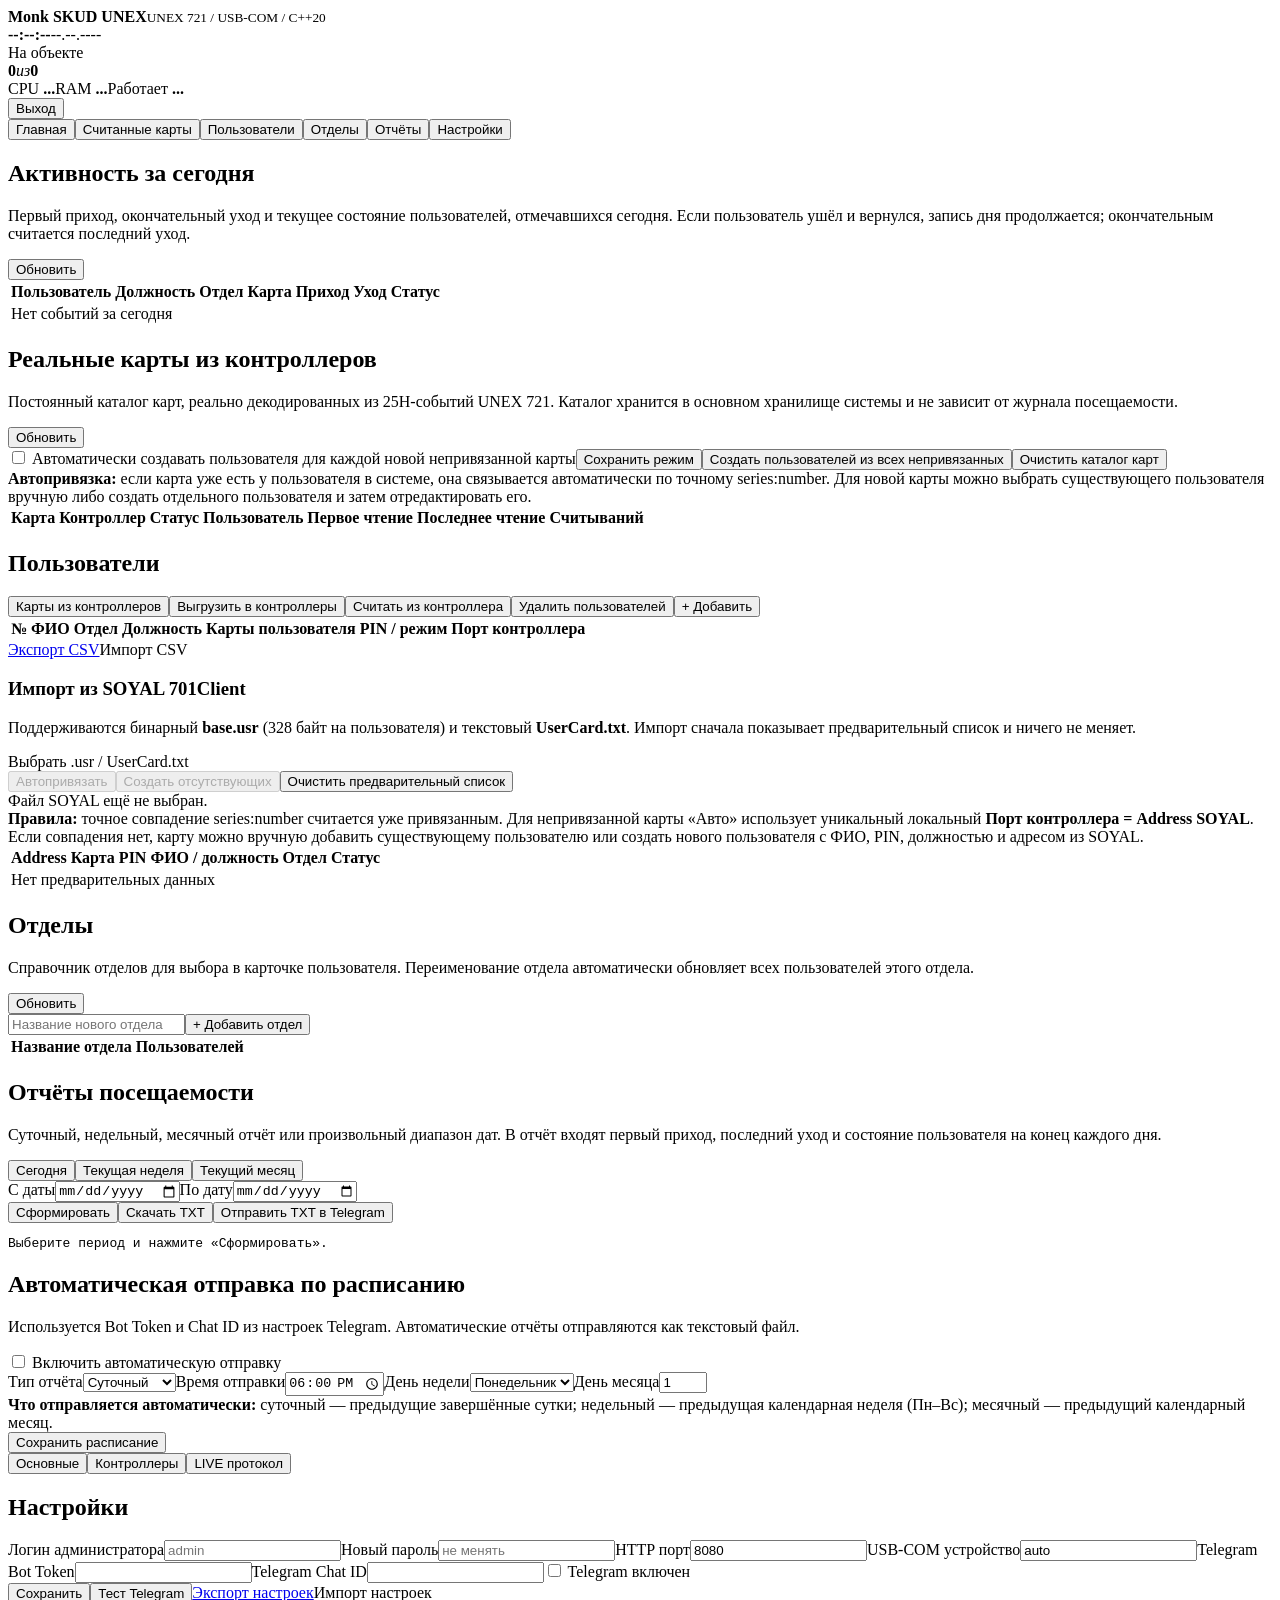
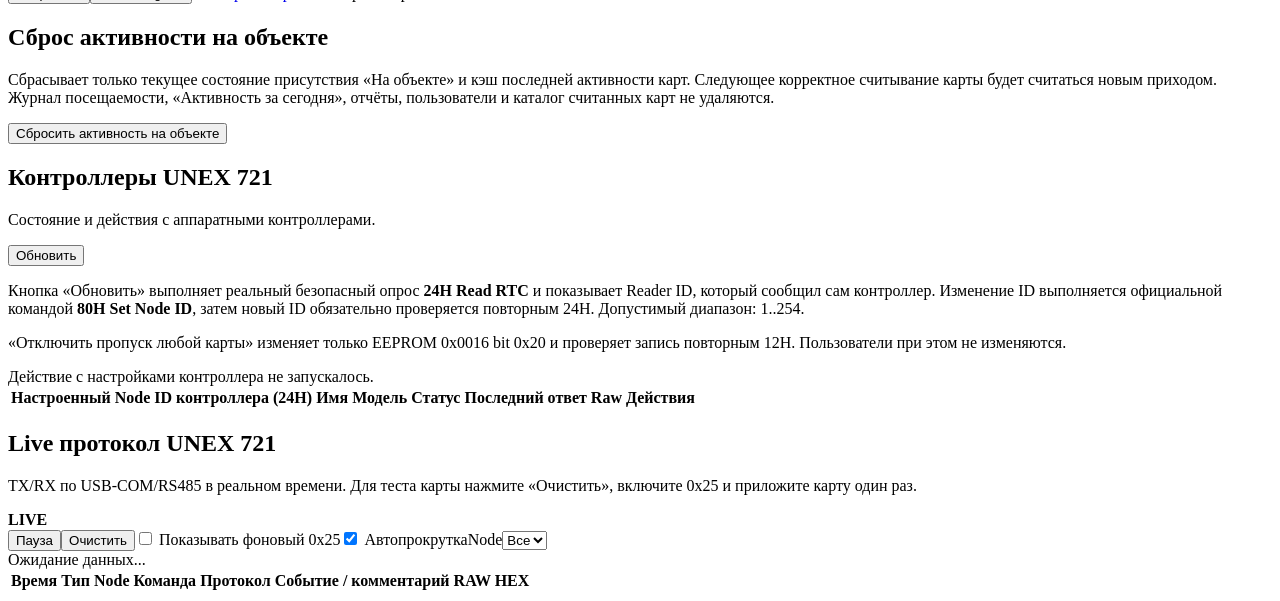
==== commit 19c8c6a9: "Fix controller polling and add verified Node ID management" ====
--- a/web/index.html
+++ b/web/index.html
@@ -18,9 +18,9 @@
 <div class="schedule-help"><b>Что отправляется автоматически:</b> суточный — предыдущие завершённые сутки; недельный — предыдущая календарная неделя (Пн–Вс); месячный — предыдущий календарный месяц.</div>
 <div class="actions"><button type="button" onclick="saveReportSchedule()">Сохранить расписание</button></div><div id="reportScheduleStatus" class="report-schedule-status"></div></div>
 </section>
-<section id="settings" class="tab hidden"><div class="settings-subnav"><button type="button" data-settings-tab="general" class="active" onclick="settingsTab('general')">Основные</button><button type="button" data-settings-tab="controllers" onclick="settingsTab('controllers')">Контроллеры</button><button type="button" data-settings-tab="live" onclick="settingsTab('live')">LIVE протокол</button></div><div id="settings-general" class="settings-panel"><div class="card"><h2>Настройки</h2><form id="settingsForm"><div class="form-grid"><label>Логин администратора<input name="username" placeholder="admin"></label><label>Новый пароль<input name="password" type="password" placeholder="не менять"></label><label>HTTP порт<input name="port" value="8080"></label><label>USB-COM устройство<input name="serial_device" value="auto"></label><label>Telegram Bot Token<input name="bot_token"></label><label>Telegram Chat ID<input name="chat_id"></label><label class="check"><input name="telegram_enabled" type="checkbox" value="1"> Telegram включен</label></div><div class="actions"><button>Сохранить</button><button type="button" onclick="testTelegram()">Тест Telegram</button><a class="button" href="/api/export/settings">Экспорт настроек</a><label class="button">Импорт настроек<input type="file" hidden onchange="importSettings(this.files[0])"></label></div><p id="settingsMsg"></p></form></div><div class="card"><h2>Сброс активности на объекте</h2><p class="muted">Сбрасывает только текущее состояние присутствия «На объекте» и кэш последней активности карт. Следующее корректное считывание карты будет считаться новым приходом. Журнал посещаемости, «Активность за сегодня», отчёты, пользователи и каталог считанных карт не удаляются.</p><div class="actions"><button id="resetSiteActivityButton" type="button" class="danger" onclick="resetSiteActivity()">Сбросить активность на объекте</button></div><p id="siteActivityResetMsg" class="muted"></p></div></div><div id="settings-controllers" class="settings-panel hidden"><div class="card"><div class="title-row"><div><h2>Контроллеры UNEX 721</h2><p class="muted">Состояние и действия с аппаратными контроллерами.</p></div><div class="controller-refresh"><button id="refreshControllersButton" type="button" onclick="refreshControllers()">Обновить</button><small id="controllersRefreshStatus" class="muted"></small></div></div><p class="muted">Кнопка «Отключить пропуск любой карты» безопасно читает EEPROM 0x0016, снимает только bit 0x20 (24* / Pass Any Cards), записывает значение обратно командой 20H и обязательно проверяет его повторным 12H. Пользователи при этом не изменяются.</p><div id="controllerActionResult" class="upload-summary">Действие с настройками контроллера не запускалось.</div><table><thead><tr><th>Node</th><th>Имя</th><th>Модель</th><th>Статус</th><th>Последний ответ</th><th>Raw</th><th>Действия</th></tr></thead><tbody id="controllersBody"></tbody></table></div></div><div id="settings-live" class="settings-panel hidden"><div class="card protocol-live-card"><div class="title-row"><div><h2>Live протокол UNEX 721</h2><p class="muted">TX/RX по USB-COM/RS485 в реальном времени. Для теста карты нажмите «Очистить», включите 0x25 и приложите карту один раз.</p></div><div class="protocol-live-badge"><span id="protocolLiveDot"></span><b id="protocolLiveState">LIVE</b></div></div><div class="protocol-toolbar"><button id="protocolPauseButton" type="button" onclick="toggleProtocolLive()">Пауза</button><button type="button" onclick="clearProtocolLive()">Очистить</button><label class="check"><input id="protocolShowPoll" type="checkbox" onchange="renderProtocolLive()"> Показывать фоновый 0x25</label><label class="check"><input id="protocolAutoScroll" type="checkbox" checked> Автопрокрутка</label><label>Node<select id="protocolNodeFilter" onchange="renderProtocolLive()"><option value="0">Все</option></select></label></div><div id="protocolLiveHint" class="protocol-hint">Ожидание данных...</div><div class="protocol-live-table"><table><thead><tr><th>Время</th><th>Тип</th><th>Node</th><th>Команда</th><th>Протокол</th><th>Событие / комментарий</th><th>RAW HEX</th></tr></thead><tbody id="protocolLiveBody"></tbody></table></div></div></div></section>
+<section id="settings" class="tab hidden"><div class="settings-subnav"><button type="button" data-settings-tab="general" class="active" onclick="settingsTab('general')">Основные</button><button type="button" data-settings-tab="controllers" onclick="settingsTab('controllers')">Контроллеры</button><button type="button" data-settings-tab="live" onclick="settingsTab('live')">LIVE протокол</button></div><div id="settings-general" class="settings-panel"><div class="card"><h2>Настройки</h2><form id="settingsForm"><div class="form-grid"><label>Логин администратора<input name="username" placeholder="admin"></label><label>Новый пароль<input name="password" type="password" placeholder="не менять"></label><label>HTTP порт<input name="port" value="8080"></label><label>USB-COM устройство<input name="serial_device" value="auto"></label><label>Telegram Bot Token<input name="bot_token"></label><label>Telegram Chat ID<input name="chat_id"></label><label class="check"><input name="telegram_enabled" type="checkbox" value="1"> Telegram включен</label></div><div class="actions"><button>Сохранить</button><button type="button" onclick="testTelegram()">Тест Telegram</button><a class="button" href="/api/export/settings">Экспорт настроек</a><label class="button">Импорт настроек<input type="file" hidden onchange="importSettings(this.files[0])"></label></div><p id="settingsMsg"></p></form></div><div class="card"><h2>Сброс активности на объекте</h2><p class="muted">Сбрасывает только текущее состояние присутствия «На объекте» и кэш последней активности карт. Следующее корректное считывание карты будет считаться новым приходом. Журнал посещаемости, «Активность за сегодня», отчёты, пользователи и каталог считанных карт не удаляются.</p><div class="actions"><button id="resetSiteActivityButton" type="button" class="danger" onclick="resetSiteActivity()">Сбросить активность на объекте</button></div><p id="siteActivityResetMsg" class="muted"></p></div></div><div id="settings-controllers" class="settings-panel hidden"><div class="card"><div class="title-row"><div><h2>Контроллеры UNEX 721</h2><p class="muted">Состояние и действия с аппаратными контроллерами.</p></div><div class="controller-refresh"><button id="refreshControllersButton" type="button" onclick="refreshControllers()">Обновить</button><small id="controllersRefreshStatus" class="muted"></small></div></div><p class="muted">Кнопка «Обновить» выполняет реальный безопасный опрос <b>24H Read RTC</b> и показывает Reader ID, который сообщил сам контроллер. Изменение ID выполняется официальной командой <b>80H Set Node ID</b>, затем новый ID обязательно проверяется повторным 24H. Допустимый диапазон: 1..254.</p><p class="muted">«Отключить пропуск любой карты» изменяет только EEPROM 0x0016 bit 0x20 и проверяет запись повторным 12H. Пользователи при этом не изменяются.</p><div id="controllerActionResult" class="upload-summary">Действие с настройками контроллера не запускалось.</div><table><thead><tr><th>Настроенный Node</th><th>ID контроллера (24H)</th><th>Имя</th><th>Модель</th><th>Статус</th><th>Последний ответ</th><th>Raw</th><th>Действия</th></tr></thead><tbody id="controllersBody"></tbody></table></div></div><div id="settings-live" class="settings-panel hidden"><div class="card protocol-live-card"><div class="title-row"><div><h2>Live протокол UNEX 721</h2><p class="muted">TX/RX по USB-COM/RS485 в реальном времени. Для теста карты нажмите «Очистить», включите 0x25 и приложите карту один раз.</p></div><div class="protocol-live-badge"><span id="protocolLiveDot"></span><b id="protocolLiveState">LIVE</b></div></div><div class="protocol-toolbar"><button id="protocolPauseButton" type="button" onclick="toggleProtocolLive()">Пауза</button><button type="button" onclick="clearProtocolLive()">Очистить</button><label class="check"><input id="protocolShowPoll" type="checkbox" onchange="renderProtocolLive()"> Показывать фоновый 0x25</label><label class="check"><input id="protocolAutoScroll" type="checkbox" checked> Автопрокрутка</label><label>Node<select id="protocolNodeFilter" onchange="renderProtocolLive()"><option value="0">Все</option></select></label></div><div id="protocolLiveHint" class="protocol-hint">Ожидание данных...</div><div class="protocol-live-table"><table><thead><tr><th>Время</th><th>Тип</th><th>Node</th><th>Команда</th><th>Протокол</th><th>Событие / комментарий</th><th>RAW HEX</th></tr></thead><tbody id="protocolLiveBody"></tbody></table></div></div></div></section>
 </main>
 <dialog id="userDialog"><form id="userForm" method="dialog"><h2>Пользователь</h2><input type="hidden" name="id" value="0"><div class="form-grid"><label>Фамилия<input name="last_name"></label><label>Имя<input name="first_name"></label><label>Отчество<input name="middle_name"></label><label>Отдел<select name="department" id="userDepartment"><option value="">Без отдела</option></select></label><label>Должность<input name="position"></label><div class="user-cards-field"><div class="user-cards-title"><div><b>Карты пользователя</b><small class="muted">Можно назначить несколько карт. Все они определяют одного и того же пользователя в учёте посещаемости.</small></div><button class="mini" type="button" onclick="addUserCardRow()">+ Добавить карту</button></div><input type="hidden" name="cards"><div id="userCardsList" class="user-cards-list"></div></div><label>PIN пользователя<input name="pin_code" type="password" inputmode="numeric" maxlength="4" placeholder="не задан" autocomplete="new-password"><small class="muted">Необязательно. 4 цифры: 0001..9999</small></label><label>Режим доступа<select name="access_mode"><option value="card">Только карта</option><option value="card_or_pin">Карта ИЛИ PIN</option><option value="card_and_pin">Карта + PIN</option></select><small class="muted">Для ручного входа по PIN выберите «Карта ИЛИ PIN».</small></label><label>Порт в контроллере<input name="controller_port" type="number" min="0" max="1023" value="0"><small class="muted">Адрес пользователя H-series: 0..1023</small></label><label class="check"><input name="enabled" type="checkbox" value="1" checked> Активен</label></div><div class="pin-help"><b>Ручной PIN на H-series:</b> в режиме M4 + «Карта ИЛИ PIN» пользователь может вводить 5-значный адрес пользователя + свой 4-значный PIN на клавиатуре контроллера. PIN передаётся в запись пользователя вместе с картой.</div><div class="actions"><button type="button" onclick="saveUser()">Сохранить</button><button type="button" onclick="userDialog.close()">Отмена</button></div></form></dialog>
 <dialog id="assignDialog"><form id="assignForm"><h2>Добавить считанную карту пользователю</h2><label>Карта<input name="card" readonly></label><label>Пользователь<select name="user_id" id="assignUsers"></select></label><p class="muted">Карта будет добавлена к уже назначенным картам пользователя, а не заменит их.</p><div class="actions"><button type="button" onclick="assignCard()">Добавить карту</button><button type="button" onclick="assignDialog.close()">Отмена</button></div></form></dialog>
 <dialog id="eepromSearchDialog" class="upload-dialog"><h2>Поиск карты в EEPROM UNEX 721</h2><p class="muted">Диагностическое чтение командой 12H Read EEPROM. Ничего в контроллер не записывается. Поиск проверяет представления серии/номера и, если указаны User Address, сначала читает их через 87H и ищет в EEPROM точную compact 8B RAW-запись. Ничего не записывается.</p><div class="eeprom-search-grid"><div class="selection-panel eeprom-card-panel"><b>Искомая карта</b><div class="card-id-inputs"><span class="card-series-input"><small>Серия</small><input id="eepromCardSeries" inputmode="numeric" maxlength="5" placeholder="112"></span><span class="card-number-input"><small>Номер карты</small><input id="eepromCardNumber" inputmode="numeric" maxlength="5" placeholder="53910"></span></div><div class="eeprom-compact-probe"><label><b>Compact 87H — адреса пользователей</b><input id="eepromCompactAddresses" value="5,7" placeholder="например: 5,7"></label><small>Опционально. Перед EEPROM scan программа безопасно считает 87H для этих user Address и будет искать в EEPROM точную 8-байтную RAW-запись. Для текущего исследования используйте 5,7.</small></div><div class="eeprom-range"><label>EEPROM с (HEX)<input id="eepromStart" value="0000" maxlength="4"></label><label>по (HEX)<input id="eepromEnd" value="FFFF" maxlength="4"></label><label>Блок, байт<select id="eepromBlockSize"><option value="32">32</option><option value="64" selected>64</option><option value="96">96</option><option value="128">128</option></select></label></div><p class="muted">Полный диапазон 0000..FFFF при 9600 бод может читаться несколько минут. Обычный polling событий между блоками сохраняется.</p></div><div class="selection-panel"><label class="check selection-all"><input id="eepromAllControllers" type="checkbox" checked onchange="toggleEepromControllers()"> Все контроллеры</label><div id="eepromControllersList" class="selection-list"></div></div></div><div id="eepromSearchSummary" class="upload-summary"></div><div class="actions"><button id="startEepromSearchButton" type="button" onclick="startEepromSearch()">Начать поиск</button><button type="button" onclick="eepromSearchDialog.close()">Закрыть</button></div><div id="eepromSearchResult" class="upload-result"></div></dialog><dialog id="readUsersDialog" class="upload-dialog"><h2>Считать из контроллера</h2><p class="muted">Чтение выполняется командой 0x87 через общую очередь COM-порта. Данные контроллера не изменяются.</p><div class="read-options"><div><b>Что читать</b><label class="check"><input id="readModeLocal" name="readMode" type="radio" checked onchange="updateReadMode()"> Адреса пользователей, заданные в системе</label><label class="check"><input id="readModeRange" name="readMode" type="radio" onchange="updateReadMode()"> Диапазон адресов</label><div id="readRangeFields" class="read-range disabled-panel"><label>С адреса<input id="readRangeFrom" type="number" min="0" max="1023" value="0" oninput="updateReadSummary()"></label><label>По адрес<input id="readRangeTo" type="number" min="0" max="1023" value="100" oninput="updateReadSummary()"></label></div><label class="check"><input id="readIncludeEmpty" type="checkbox"> Показывать пустые адреса</label></div><div class="selection-panel"><label class="check selection-all"><input id="readAllControllers" type="checkbox" checked onchange="toggleReadControllers()"> Все контроллеры</label><div id="readControllersList" class="selection-list"></div></div></div><div id="readSelectionSummary" class="upload-summary"></div><div class="actions"><button id="startReadButton" type="button" onclick="startUserRead()">Считать</button><button type="button" onclick="readUsersDialog.close()">Закрыть</button></div><div id="readResult" class="upload-result"></div></dialog><dialog id="uploadDialog" class="upload-dialog"><h2>Выгрузка пользователей в контроллеры</h2><p class="muted">Выберите всех или отдельных пользователей и контроллеры назначения. Запись выполняется официальной H-series командой <b>83H Set User Data</b>; после ACK программа обязательно читает тот же адрес через <b>87H</b> и сравнивает 8 байт. При выборе <b>«Все пользователи»</b> выполняется полная синхронизация: сначала отключается глобальный режим H-series <b>«любая карта»</b> (EEPROM 0x16 / 24*, снимается bit 0x20 с сохранением остальных опций), затем все отсутствующие адреса <b>0..1023</b> принудительно записываются нулями через <b>83H</b> и проверяются <b>87H</b>; после этого нужные пользователи записываются и также проверяются через 87H.</p><div class="upload-grid"><div class="selection-panel"><label class="check selection-all"><input id="uploadAllUsers" type="checkbox" onchange="toggleUploadSelection('users')"> Все пользователи</label><div id="uploadUsersList" class="selection-list"></div></div><div class="selection-panel"><label class="check selection-all"><input id="uploadAllControllers" type="checkbox" checked onchange="toggleUploadSelection('controllers')"> Все контроллеры</label><div id="uploadControllersList" class="selection-list"></div></div></div><div id="uploadSelectionSummary" class="upload-summary"></div><div class="actions"><button id="startUploadButton" type="button" onclick="startUserUpload()">Выгрузить</button><button type="button" onclick="uploadDialog.close()">Закрыть</button></div><div id="uploadResult" class="upload-result"></div></dialog><dialog id="deleteUsersDialog" class="upload-dialog"><h2>Удаление пользователей</h2><p class="muted">Можно удалить выбранных или всех пользователей из программы, из выбранных/всех контроллеров, либо одновременно из обоих мест.</p><div class="delete-targets"><label class="check"><input id="deleteFromSystem" type="checkbox" checked onchange="updateDeleteTargetUI()"> Удалить из системы Monk SKUD</label><label class="check"><input id="deleteFromControllers" type="checkbox" checked onchange="updateDeleteTargetUI()"> Удалить из контроллеров</label></div><div class="protocol-warning"><b>Безопасное комбинированное удаление:</b> при выборе «из системы и контроллеров» локальная карточка пользователя удаляется только после подтверждённого удаления этого пользователя из каждого выбранного контроллера. При ошибке связи пользователь остаётся в системе.</div><div class="upload-grid"><div class="selection-panel"><label class="check selection-all"><input id="deleteAllUsers" type="checkbox" onchange="toggleDeleteSelection('users')"> Все пользователи</label><div id="deleteUsersList" class="selection-list"></div></div><div id="deleteControllersPanel" class="selection-panel"><label class="check selection-all"><input id="deleteAllControllers" type="checkbox" checked onchange="toggleDeleteSelection('controllers')"> Все контроллеры</label><div id="deleteControllersList" class="selection-list"></div></div></div><div id="deleteSelectionSummary" class="upload-summary"></div><div class="actions"><button id="startDeleteButton" class="danger" type="button" onclick="startUserDelete()">Удалить</button><button type="button" onclick="deleteUsersDialog.close()">Закрыть</button></div><div id="deleteResult" class="upload-result"></div></dialog>
-<script src="/app.js?v=0322"></script></body></html>
+<script src="/app.js?v=0323"></script></body></html>
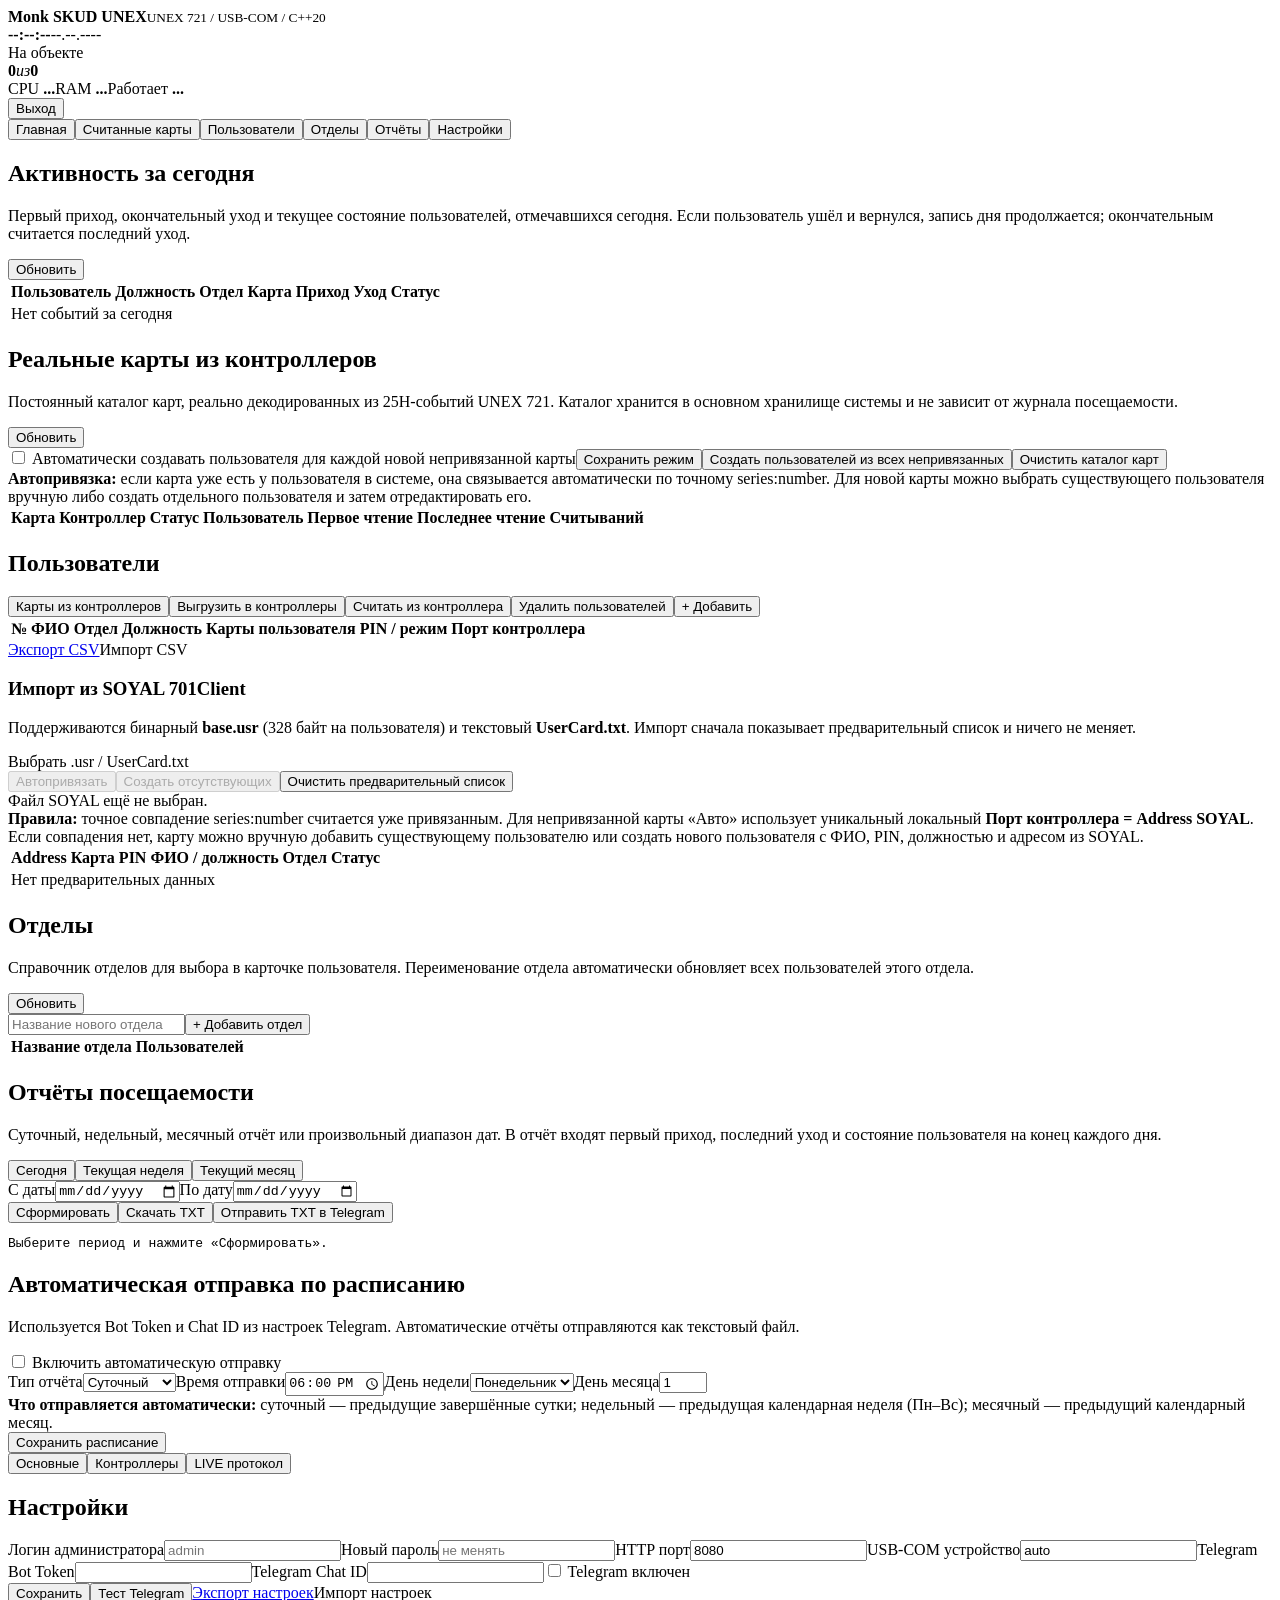
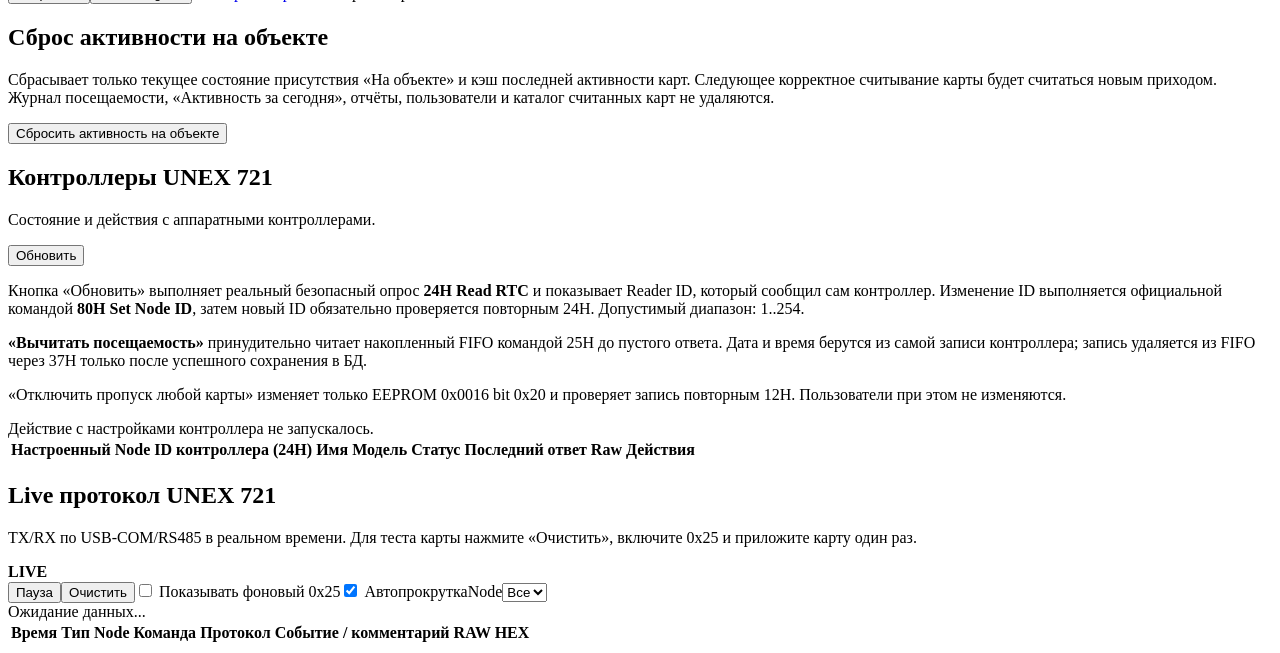
==== commit 77f3696c: "Add manual controller attendance FIFO read" ====
--- a/web/index.html
+++ b/web/index.html
@@ -18,9 +18,9 @@
 <div class="schedule-help"><b>Что отправляется автоматически:</b> суточный — предыдущие завершённые сутки; недельный — предыдущая календарная неделя (Пн–Вс); месячный — предыдущий календарный месяц.</div>
 <div class="actions"><button type="button" onclick="saveReportSchedule()">Сохранить расписание</button></div><div id="reportScheduleStatus" class="report-schedule-status"></div></div>
 </section>
-<section id="settings" class="tab hidden"><div class="settings-subnav"><button type="button" data-settings-tab="general" class="active" onclick="settingsTab('general')">Основные</button><button type="button" data-settings-tab="controllers" onclick="settingsTab('controllers')">Контроллеры</button><button type="button" data-settings-tab="live" onclick="settingsTab('live')">LIVE протокол</button></div><div id="settings-general" class="settings-panel"><div class="card"><h2>Настройки</h2><form id="settingsForm"><div class="form-grid"><label>Логин администратора<input name="username" placeholder="admin"></label><label>Новый пароль<input name="password" type="password" placeholder="не менять"></label><label>HTTP порт<input name="port" value="8080"></label><label>USB-COM устройство<input name="serial_device" value="auto"></label><label>Telegram Bot Token<input name="bot_token"></label><label>Telegram Chat ID<input name="chat_id"></label><label class="check"><input name="telegram_enabled" type="checkbox" value="1"> Telegram включен</label></div><div class="actions"><button>Сохранить</button><button type="button" onclick="testTelegram()">Тест Telegram</button><a class="button" href="/api/export/settings">Экспорт настроек</a><label class="button">Импорт настроек<input type="file" hidden onchange="importSettings(this.files[0])"></label></div><p id="settingsMsg"></p></form></div><div class="card"><h2>Сброс активности на объекте</h2><p class="muted">Сбрасывает только текущее состояние присутствия «На объекте» и кэш последней активности карт. Следующее корректное считывание карты будет считаться новым приходом. Журнал посещаемости, «Активность за сегодня», отчёты, пользователи и каталог считанных карт не удаляются.</p><div class="actions"><button id="resetSiteActivityButton" type="button" class="danger" onclick="resetSiteActivity()">Сбросить активность на объекте</button></div><p id="siteActivityResetMsg" class="muted"></p></div></div><div id="settings-controllers" class="settings-panel hidden"><div class="card"><div class="title-row"><div><h2>Контроллеры UNEX 721</h2><p class="muted">Состояние и действия с аппаратными контроллерами.</p></div><div class="controller-refresh"><button id="refreshControllersButton" type="button" onclick="refreshControllers()">Обновить</button><small id="controllersRefreshStatus" class="muted"></small></div></div><p class="muted">Кнопка «Обновить» выполняет реальный безопасный опрос <b>24H Read RTC</b> и показывает Reader ID, который сообщил сам контроллер. Изменение ID выполняется официальной командой <b>80H Set Node ID</b>, затем новый ID обязательно проверяется повторным 24H. Допустимый диапазон: 1..254.</p><p class="muted">«Отключить пропуск любой карты» изменяет только EEPROM 0x0016 bit 0x20 и проверяет запись повторным 12H. Пользователи при этом не изменяются.</p><div id="controllerActionResult" class="upload-summary">Действие с настройками контроллера не запускалось.</div><table><thead><tr><th>Настроенный Node</th><th>ID контроллера (24H)</th><th>Имя</th><th>Модель</th><th>Статус</th><th>Последний ответ</th><th>Raw</th><th>Действия</th></tr></thead><tbody id="controllersBody"></tbody></table></div></div><div id="settings-live" class="settings-panel hidden"><div class="card protocol-live-card"><div class="title-row"><div><h2>Live протокол UNEX 721</h2><p class="muted">TX/RX по USB-COM/RS485 в реальном времени. Для теста карты нажмите «Очистить», включите 0x25 и приложите карту один раз.</p></div><div class="protocol-live-badge"><span id="protocolLiveDot"></span><b id="protocolLiveState">LIVE</b></div></div><div class="protocol-toolbar"><button id="protocolPauseButton" type="button" onclick="toggleProtocolLive()">Пауза</button><button type="button" onclick="clearProtocolLive()">Очистить</button><label class="check"><input id="protocolShowPoll" type="checkbox" onchange="renderProtocolLive()"> Показывать фоновый 0x25</label><label class="check"><input id="protocolAutoScroll" type="checkbox" checked> Автопрокрутка</label><label>Node<select id="protocolNodeFilter" onchange="renderProtocolLive()"><option value="0">Все</option></select></label></div><div id="protocolLiveHint" class="protocol-hint">Ожидание данных...</div><div class="protocol-live-table"><table><thead><tr><th>Время</th><th>Тип</th><th>Node</th><th>Команда</th><th>Протокол</th><th>Событие / комментарий</th><th>RAW HEX</th></tr></thead><tbody id="protocolLiveBody"></tbody></table></div></div></div></section>
+<section id="settings" class="tab hidden"><div class="settings-subnav"><button type="button" data-settings-tab="general" class="active" onclick="settingsTab('general')">Основные</button><button type="button" data-settings-tab="controllers" onclick="settingsTab('controllers')">Контроллеры</button><button type="button" data-settings-tab="live" onclick="settingsTab('live')">LIVE протокол</button></div><div id="settings-general" class="settings-panel"><div class="card"><h2>Настройки</h2><form id="settingsForm"><div class="form-grid"><label>Логин администратора<input name="username" placeholder="admin"></label><label>Новый пароль<input name="password" type="password" placeholder="не менять"></label><label>HTTP порт<input name="port" value="8080"></label><label>USB-COM устройство<input name="serial_device" value="auto"></label><label>Telegram Bot Token<input name="bot_token"></label><label>Telegram Chat ID<input name="chat_id"></label><label class="check"><input name="telegram_enabled" type="checkbox" value="1"> Telegram включен</label></div><div class="actions"><button>Сохранить</button><button type="button" onclick="testTelegram()">Тест Telegram</button><a class="button" href="/api/export/settings">Экспорт настроек</a><label class="button">Импорт настроек<input type="file" hidden onchange="importSettings(this.files[0])"></label></div><p id="settingsMsg"></p></form></div><div class="card"><h2>Сброс активности на объекте</h2><p class="muted">Сбрасывает только текущее состояние присутствия «На объекте» и кэш последней активности карт. Следующее корректное считывание карты будет считаться новым приходом. Журнал посещаемости, «Активность за сегодня», отчёты, пользователи и каталог считанных карт не удаляются.</p><div class="actions"><button id="resetSiteActivityButton" type="button" class="danger" onclick="resetSiteActivity()">Сбросить активность на объекте</button></div><p id="siteActivityResetMsg" class="muted"></p></div></div><div id="settings-controllers" class="settings-panel hidden"><div class="card"><div class="title-row"><div><h2>Контроллеры UNEX 721</h2><p class="muted">Состояние и действия с аппаратными контроллерами.</p></div><div class="controller-refresh"><button id="refreshControllersButton" type="button" onclick="refreshControllers()">Обновить</button><small id="controllersRefreshStatus" class="muted"></small></div></div><p class="muted">Кнопка «Обновить» выполняет реальный безопасный опрос <b>24H Read RTC</b> и показывает Reader ID, который сообщил сам контроллер. Изменение ID выполняется официальной командой <b>80H Set Node ID</b>, затем новый ID обязательно проверяется повторным 24H. Допустимый диапазон: 1..254.</p><p class="muted"><b>«Вычитать посещаемость»</b> принудительно читает накопленный FIFO командой 25H до пустого ответа. Дата и время берутся из самой записи контроллера; запись удаляется из FIFO через 37H только после успешного сохранения в БД.</p><p class="muted">«Отключить пропуск любой карты» изменяет только EEPROM 0x0016 bit 0x20 и проверяет запись повторным 12H. Пользователи при этом не изменяются.</p><div id="controllerActionResult" class="upload-summary">Действие с настройками контроллера не запускалось.</div><table><thead><tr><th>Настроенный Node</th><th>ID контроллера (24H)</th><th>Имя</th><th>Модель</th><th>Статус</th><th>Последний ответ</th><th>Raw</th><th>Действия</th></tr></thead><tbody id="controllersBody"></tbody></table></div></div><div id="settings-live" class="settings-panel hidden"><div class="card protocol-live-card"><div class="title-row"><div><h2>Live протокол UNEX 721</h2><p class="muted">TX/RX по USB-COM/RS485 в реальном времени. Для теста карты нажмите «Очистить», включите 0x25 и приложите карту один раз.</p></div><div class="protocol-live-badge"><span id="protocolLiveDot"></span><b id="protocolLiveState">LIVE</b></div></div><div class="protocol-toolbar"><button id="protocolPauseButton" type="button" onclick="toggleProtocolLive()">Пауза</button><button type="button" onclick="clearProtocolLive()">Очистить</button><label class="check"><input id="protocolShowPoll" type="checkbox" onchange="renderProtocolLive()"> Показывать фоновый 0x25</label><label class="check"><input id="protocolAutoScroll" type="checkbox" checked> Автопрокрутка</label><label>Node<select id="protocolNodeFilter" onchange="renderProtocolLive()"><option value="0">Все</option></select></label></div><div id="protocolLiveHint" class="protocol-hint">Ожидание данных...</div><div class="protocol-live-table"><table><thead><tr><th>Время</th><th>Тип</th><th>Node</th><th>Команда</th><th>Протокол</th><th>Событие / комментарий</th><th>RAW HEX</th></tr></thead><tbody id="protocolLiveBody"></tbody></table></div></div></div></section>
 </main>
 <dialog id="userDialog"><form id="userForm" method="dialog"><h2>Пользователь</h2><input type="hidden" name="id" value="0"><div class="form-grid"><label>Фамилия<input name="last_name"></label><label>Имя<input name="first_name"></label><label>Отчество<input name="middle_name"></label><label>Отдел<select name="department" id="userDepartment"><option value="">Без отдела</option></select></label><label>Должность<input name="position"></label><div class="user-cards-field"><div class="user-cards-title"><div><b>Карты пользователя</b><small class="muted">Можно назначить несколько карт. Все они определяют одного и того же пользователя в учёте посещаемости.</small></div><button class="mini" type="button" onclick="addUserCardRow()">+ Добавить карту</button></div><input type="hidden" name="cards"><div id="userCardsList" class="user-cards-list"></div></div><label>PIN пользователя<input name="pin_code" type="password" inputmode="numeric" maxlength="4" placeholder="не задан" autocomplete="new-password"><small class="muted">Необязательно. 4 цифры: 0001..9999</small></label><label>Режим доступа<select name="access_mode"><option value="card">Только карта</option><option value="card_or_pin">Карта ИЛИ PIN</option><option value="card_and_pin">Карта + PIN</option></select><small class="muted">Для ручного входа по PIN выберите «Карта ИЛИ PIN».</small></label><label>Порт в контроллере<input name="controller_port" type="number" min="0" max="1023" value="0"><small class="muted">Адрес пользователя H-series: 0..1023</small></label><label class="check"><input name="enabled" type="checkbox" value="1" checked> Активен</label></div><div class="pin-help"><b>Ручной PIN на H-series:</b> в режиме M4 + «Карта ИЛИ PIN» пользователь может вводить 5-значный адрес пользователя + свой 4-значный PIN на клавиатуре контроллера. PIN передаётся в запись пользователя вместе с картой.</div><div class="actions"><button type="button" onclick="saveUser()">Сохранить</button><button type="button" onclick="userDialog.close()">Отмена</button></div></form></dialog>
 <dialog id="assignDialog"><form id="assignForm"><h2>Добавить считанную карту пользователю</h2><label>Карта<input name="card" readonly></label><label>Пользователь<select name="user_id" id="assignUsers"></select></label><p class="muted">Карта будет добавлена к уже назначенным картам пользователя, а не заменит их.</p><div class="actions"><button type="button" onclick="assignCard()">Добавить карту</button><button type="button" onclick="assignDialog.close()">Отмена</button></div></form></dialog>
 <dialog id="eepromSearchDialog" class="upload-dialog"><h2>Поиск карты в EEPROM UNEX 721</h2><p class="muted">Диагностическое чтение командой 12H Read EEPROM. Ничего в контроллер не записывается. Поиск проверяет представления серии/номера и, если указаны User Address, сначала читает их через 87H и ищет в EEPROM точную compact 8B RAW-запись. Ничего не записывается.</p><div class="eeprom-search-grid"><div class="selection-panel eeprom-card-panel"><b>Искомая карта</b><div class="card-id-inputs"><span class="card-series-input"><small>Серия</small><input id="eepromCardSeries" inputmode="numeric" maxlength="5" placeholder="112"></span><span class="card-number-input"><small>Номер карты</small><input id="eepromCardNumber" inputmode="numeric" maxlength="5" placeholder="53910"></span></div><div class="eeprom-compact-probe"><label><b>Compact 87H — адреса пользователей</b><input id="eepromCompactAddresses" value="5,7" placeholder="например: 5,7"></label><small>Опционально. Перед EEPROM scan программа безопасно считает 87H для этих user Address и будет искать в EEPROM точную 8-байтную RAW-запись. Для текущего исследования используйте 5,7.</small></div><div class="eeprom-range"><label>EEPROM с (HEX)<input id="eepromStart" value="0000" maxlength="4"></label><label>по (HEX)<input id="eepromEnd" value="FFFF" maxlength="4"></label><label>Блок, байт<select id="eepromBlockSize"><option value="32">32</option><option value="64" selected>64</option><option value="96">96</option><option value="128">128</option></select></label></div><p class="muted">Полный диапазон 0000..FFFF при 9600 бод может читаться несколько минут. Обычный polling событий между блоками сохраняется.</p></div><div class="selection-panel"><label class="check selection-all"><input id="eepromAllControllers" type="checkbox" checked onchange="toggleEepromControllers()"> Все контроллеры</label><div id="eepromControllersList" class="selection-list"></div></div></div><div id="eepromSearchSummary" class="upload-summary"></div><div class="actions"><button id="startEepromSearchButton" type="button" onclick="startEepromSearch()">Начать поиск</button><button type="button" onclick="eepromSearchDialog.close()">Закрыть</button></div><div id="eepromSearchResult" class="upload-result"></div></dialog><dialog id="readUsersDialog" class="upload-dialog"><h2>Считать из контроллера</h2><p class="muted">Чтение выполняется командой 0x87 через общую очередь COM-порта. Данные контроллера не изменяются.</p><div class="read-options"><div><b>Что читать</b><label class="check"><input id="readModeLocal" name="readMode" type="radio" checked onchange="updateReadMode()"> Адреса пользователей, заданные в системе</label><label class="check"><input id="readModeRange" name="readMode" type="radio" onchange="updateReadMode()"> Диапазон адресов</label><div id="readRangeFields" class="read-range disabled-panel"><label>С адреса<input id="readRangeFrom" type="number" min="0" max="1023" value="0" oninput="updateReadSummary()"></label><label>По адрес<input id="readRangeTo" type="number" min="0" max="1023" value="100" oninput="updateReadSummary()"></label></div><label class="check"><input id="readIncludeEmpty" type="checkbox"> Показывать пустые адреса</label></div><div class="selection-panel"><label class="check selection-all"><input id="readAllControllers" type="checkbox" checked onchange="toggleReadControllers()"> Все контроллеры</label><div id="readControllersList" class="selection-list"></div></div></div><div id="readSelectionSummary" class="upload-summary"></div><div class="actions"><button id="startReadButton" type="button" onclick="startUserRead()">Считать</button><button type="button" onclick="readUsersDialog.close()">Закрыть</button></div><div id="readResult" class="upload-result"></div></dialog><dialog id="uploadDialog" class="upload-dialog"><h2>Выгрузка пользователей в контроллеры</h2><p class="muted">Выберите всех или отдельных пользователей и контроллеры назначения. Запись выполняется официальной H-series командой <b>83H Set User Data</b>; после ACK программа обязательно читает тот же адрес через <b>87H</b> и сравнивает 8 байт. При выборе <b>«Все пользователи»</b> выполняется полная синхронизация: сначала отключается глобальный режим H-series <b>«любая карта»</b> (EEPROM 0x16 / 24*, снимается bit 0x20 с сохранением остальных опций), затем все отсутствующие адреса <b>0..1023</b> принудительно записываются нулями через <b>83H</b> и проверяются <b>87H</b>; после этого нужные пользователи записываются и также проверяются через 87H.</p><div class="upload-grid"><div class="selection-panel"><label class="check selection-all"><input id="uploadAllUsers" type="checkbox" onchange="toggleUploadSelection('users')"> Все пользователи</label><div id="uploadUsersList" class="selection-list"></div></div><div class="selection-panel"><label class="check selection-all"><input id="uploadAllControllers" type="checkbox" checked onchange="toggleUploadSelection('controllers')"> Все контроллеры</label><div id="uploadControllersList" class="selection-list"></div></div></div><div id="uploadSelectionSummary" class="upload-summary"></div><div class="actions"><button id="startUploadButton" type="button" onclick="startUserUpload()">Выгрузить</button><button type="button" onclick="uploadDialog.close()">Закрыть</button></div><div id="uploadResult" class="upload-result"></div></dialog><dialog id="deleteUsersDialog" class="upload-dialog"><h2>Удаление пользователей</h2><p class="muted">Можно удалить выбранных или всех пользователей из программы, из выбранных/всех контроллеров, либо одновременно из обоих мест.</p><div class="delete-targets"><label class="check"><input id="deleteFromSystem" type="checkbox" checked onchange="updateDeleteTargetUI()"> Удалить из системы Monk SKUD</label><label class="check"><input id="deleteFromControllers" type="checkbox" checked onchange="updateDeleteTargetUI()"> Удалить из контроллеров</label></div><div class="protocol-warning"><b>Безопасное комбинированное удаление:</b> при выборе «из системы и контроллеров» локальная карточка пользователя удаляется только после подтверждённого удаления этого пользователя из каждого выбранного контроллера. При ошибке связи пользователь остаётся в системе.</div><div class="upload-grid"><div class="selection-panel"><label class="check selection-all"><input id="deleteAllUsers" type="checkbox" onchange="toggleDeleteSelection('users')"> Все пользователи</label><div id="deleteUsersList" class="selection-list"></div></div><div id="deleteControllersPanel" class="selection-panel"><label class="check selection-all"><input id="deleteAllControllers" type="checkbox" checked onchange="toggleDeleteSelection('controllers')"> Все контроллеры</label><div id="deleteControllersList" class="selection-list"></div></div></div><div id="deleteSelectionSummary" class="upload-summary"></div><div class="actions"><button id="startDeleteButton" class="danger" type="button" onclick="startUserDelete()">Удалить</button><button type="button" onclick="deleteUsersDialog.close()">Закрыть</button></div><div id="deleteResult" class="upload-result"></div></dialog>
-<script src="/app.js?v=0323"></script></body></html>
+<script src="/app.js?v=0324"></script></body></html>
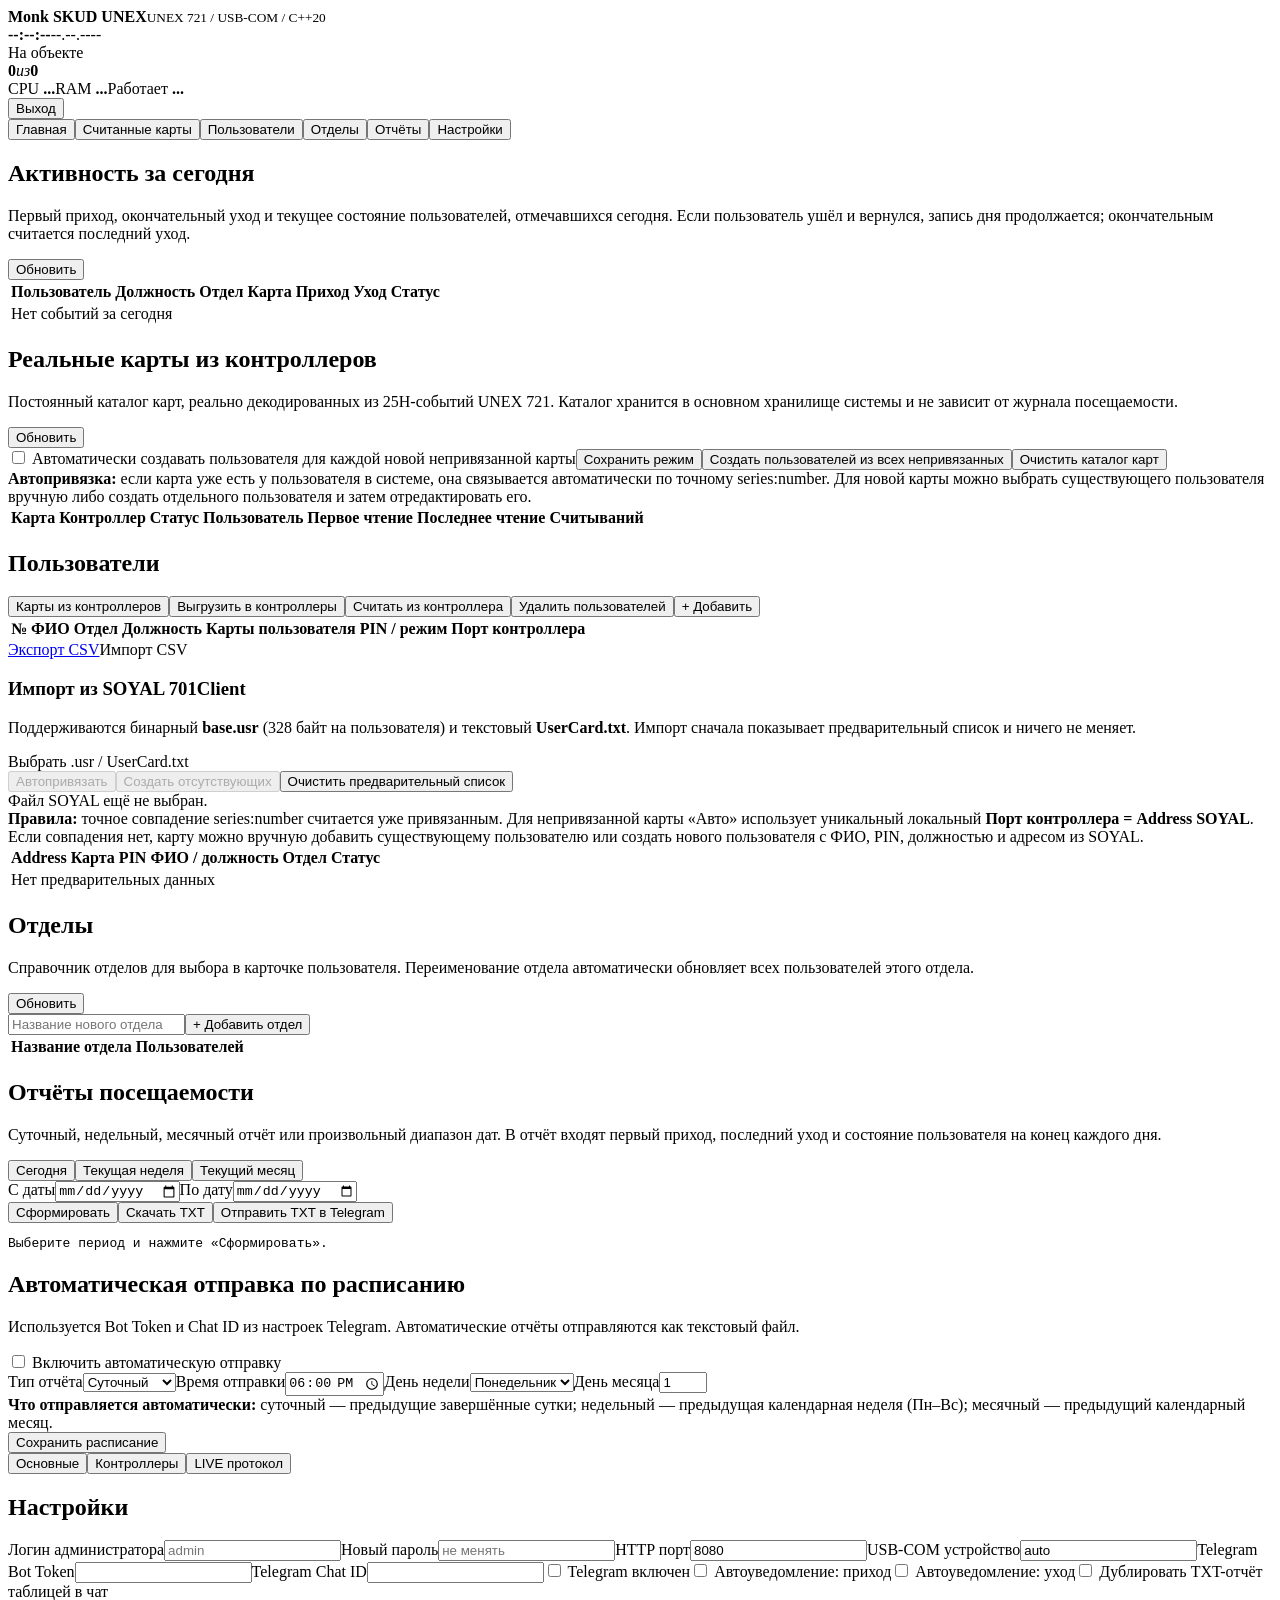
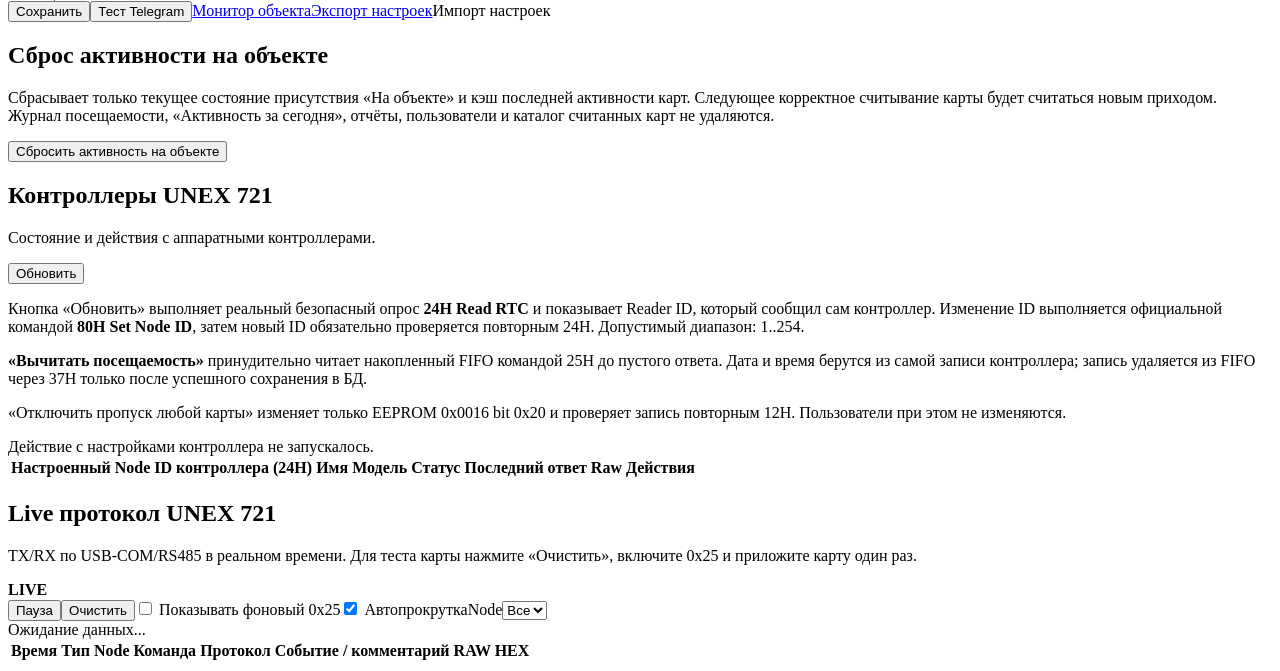
==== commit 1cc147d7: "Add realtime TV monitor and Telegram attendance notifications" ====
--- a/web/index.html
+++ b/web/index.html
@@ -18,9 +18,9 @@
 <div class="schedule-help"><b>Что отправляется автоматически:</b> суточный — предыдущие завершённые сутки; недельный — предыдущая календарная неделя (Пн–Вс); месячный — предыдущий календарный месяц.</div>
 <div class="actions"><button type="button" onclick="saveReportSchedule()">Сохранить расписание</button></div><div id="reportScheduleStatus" class="report-schedule-status"></div></div>
 </section>
-<section id="settings" class="tab hidden"><div class="settings-subnav"><button type="button" data-settings-tab="general" class="active" onclick="settingsTab('general')">Основные</button><button type="button" data-settings-tab="controllers" onclick="settingsTab('controllers')">Контроллеры</button><button type="button" data-settings-tab="live" onclick="settingsTab('live')">LIVE протокол</button></div><div id="settings-general" class="settings-panel"><div class="card"><h2>Настройки</h2><form id="settingsForm"><div class="form-grid"><label>Логин администратора<input name="username" placeholder="admin"></label><label>Новый пароль<input name="password" type="password" placeholder="не менять"></label><label>HTTP порт<input name="port" value="8080"></label><label>USB-COM устройство<input name="serial_device" value="auto"></label><label>Telegram Bot Token<input name="bot_token"></label><label>Telegram Chat ID<input name="chat_id"></label><label class="check"><input name="telegram_enabled" type="checkbox" value="1"> Telegram включен</label></div><div class="actions"><button>Сохранить</button><button type="button" onclick="testTelegram()">Тест Telegram</button><a class="button" href="/api/export/settings">Экспорт настроек</a><label class="button">Импорт настроек<input type="file" hidden onchange="importSettings(this.files[0])"></label></div><p id="settingsMsg"></p></form></div><div class="card"><h2>Сброс активности на объекте</h2><p class="muted">Сбрасывает только текущее состояние присутствия «На объекте» и кэш последней активности карт. Следующее корректное считывание карты будет считаться новым приходом. Журнал посещаемости, «Активность за сегодня», отчёты, пользователи и каталог считанных карт не удаляются.</p><div class="actions"><button id="resetSiteActivityButton" type="button" class="danger" onclick="resetSiteActivity()">Сбросить активность на объекте</button></div><p id="siteActivityResetMsg" class="muted"></p></div></div><div id="settings-controllers" class="settings-panel hidden"><div class="card"><div class="title-row"><div><h2>Контроллеры UNEX 721</h2><p class="muted">Состояние и действия с аппаратными контроллерами.</p></div><div class="controller-refresh"><button id="refreshControllersButton" type="button" onclick="refreshControllers()">Обновить</button><small id="controllersRefreshStatus" class="muted"></small></div></div><p class="muted">Кнопка «Обновить» выполняет реальный безопасный опрос <b>24H Read RTC</b> и показывает Reader ID, который сообщил сам контроллер. Изменение ID выполняется официальной командой <b>80H Set Node ID</b>, затем новый ID обязательно проверяется повторным 24H. Допустимый диапазон: 1..254.</p><p class="muted"><b>«Вычитать посещаемость»</b> принудительно читает накопленный FIFO командой 25H до пустого ответа. Дата и время берутся из самой записи контроллера; запись удаляется из FIFO через 37H только после успешного сохранения в БД.</p><p class="muted">«Отключить пропуск любой карты» изменяет только EEPROM 0x0016 bit 0x20 и проверяет запись повторным 12H. Пользователи при этом не изменяются.</p><div id="controllerActionResult" class="upload-summary">Действие с настройками контроллера не запускалось.</div><table><thead><tr><th>Настроенный Node</th><th>ID контроллера (24H)</th><th>Имя</th><th>Модель</th><th>Статус</th><th>Последний ответ</th><th>Raw</th><th>Действия</th></tr></thead><tbody id="controllersBody"></tbody></table></div></div><div id="settings-live" class="settings-panel hidden"><div class="card protocol-live-card"><div class="title-row"><div><h2>Live протокол UNEX 721</h2><p class="muted">TX/RX по USB-COM/RS485 в реальном времени. Для теста карты нажмите «Очистить», включите 0x25 и приложите карту один раз.</p></div><div class="protocol-live-badge"><span id="protocolLiveDot"></span><b id="protocolLiveState">LIVE</b></div></div><div class="protocol-toolbar"><button id="protocolPauseButton" type="button" onclick="toggleProtocolLive()">Пауза</button><button type="button" onclick="clearProtocolLive()">Очистить</button><label class="check"><input id="protocolShowPoll" type="checkbox" onchange="renderProtocolLive()"> Показывать фоновый 0x25</label><label class="check"><input id="protocolAutoScroll" type="checkbox" checked> Автопрокрутка</label><label>Node<select id="protocolNodeFilter" onchange="renderProtocolLive()"><option value="0">Все</option></select></label></div><div id="protocolLiveHint" class="protocol-hint">Ожидание данных...</div><div class="protocol-live-table"><table><thead><tr><th>Время</th><th>Тип</th><th>Node</th><th>Команда</th><th>Протокол</th><th>Событие / комментарий</th><th>RAW HEX</th></tr></thead><tbody id="protocolLiveBody"></tbody></table></div></div></div></section>
+<section id="settings" class="tab hidden"><div class="settings-subnav"><button type="button" data-settings-tab="general" class="active" onclick="settingsTab('general')">Основные</button><button type="button" data-settings-tab="controllers" onclick="settingsTab('controllers')">Контроллеры</button><button type="button" data-settings-tab="live" onclick="settingsTab('live')">LIVE протокол</button></div><div id="settings-general" class="settings-panel"><div class="card"><h2>Настройки</h2><form id="settingsForm"><div class="form-grid"><label>Логин администратора<input name="username" placeholder="admin"></label><label>Новый пароль<input name="password" type="password" placeholder="не менять"></label><label>HTTP порт<input name="port" value="8080"></label><label>USB-COM устройство<input name="serial_device" value="auto"></label><label>Telegram Bot Token<input name="bot_token"></label><label>Telegram Chat ID<input name="chat_id"></label><label class="check"><input name="telegram_enabled" type="checkbox" value="1"> Telegram включен</label><label class="check"><input name="notify_arrival" type="checkbox" value="1"> Автоуведомление: приход</label><label class="check"><input name="notify_departure" type="checkbox" value="1"> Автоуведомление: уход</label><label class="check"><input name="report_text_copy" type="checkbox" value="1"> Дублировать TXT-отчёт таблицей в чат</label></div><div class="actions"><button>Сохранить</button><button type="button" onclick="testTelegram()">Тест Telegram</button><a class="button" href="/monitor.html" target="_blank">Монитор объекта</a><a class="button" href="/api/export/settings">Экспорт настроек</a><label class="button">Импорт настроек<input type="file" hidden onchange="importSettings(this.files[0])"></label></div><p id="settingsMsg"></p></form></div><div class="card"><h2>Сброс активности на объекте</h2><p class="muted">Сбрасывает только текущее состояние присутствия «На объекте» и кэш последней активности карт. Следующее корректное считывание карты будет считаться новым приходом. Журнал посещаемости, «Активность за сегодня», отчёты, пользователи и каталог считанных карт не удаляются.</p><div class="actions"><button id="resetSiteActivityButton" type="button" class="danger" onclick="resetSiteActivity()">Сбросить активность на объекте</button></div><p id="siteActivityResetMsg" class="muted"></p></div></div><div id="settings-controllers" class="settings-panel hidden"><div class="card"><div class="title-row"><div><h2>Контроллеры UNEX 721</h2><p class="muted">Состояние и действия с аппаратными контроллерами.</p></div><div class="controller-refresh"><button id="refreshControllersButton" type="button" onclick="refreshControllers()">Обновить</button><small id="controllersRefreshStatus" class="muted"></small></div></div><p class="muted">Кнопка «Обновить» выполняет реальный безопасный опрос <b>24H Read RTC</b> и показывает Reader ID, который сообщил сам контроллер. Изменение ID выполняется официальной командой <b>80H Set Node ID</b>, затем новый ID обязательно проверяется повторным 24H. Допустимый диапазон: 1..254.</p><p class="muted"><b>«Вычитать посещаемость»</b> принудительно читает накопленный FIFO командой 25H до пустого ответа. Дата и время берутся из самой записи контроллера; запись удаляется из FIFO через 37H только после успешного сохранения в БД.</p><p class="muted">«Отключить пропуск любой карты» изменяет только EEPROM 0x0016 bit 0x20 и проверяет запись повторным 12H. Пользователи при этом не изменяются.</p><div id="controllerActionResult" class="upload-summary">Действие с настройками контроллера не запускалось.</div><table><thead><tr><th>Настроенный Node</th><th>ID контроллера (24H)</th><th>Имя</th><th>Модель</th><th>Статус</th><th>Последний ответ</th><th>Raw</th><th>Действия</th></tr></thead><tbody id="controllersBody"></tbody></table></div></div><div id="settings-live" class="settings-panel hidden"><div class="card protocol-live-card"><div class="title-row"><div><h2>Live протокол UNEX 721</h2><p class="muted">TX/RX по USB-COM/RS485 в реальном времени. Для теста карты нажмите «Очистить», включите 0x25 и приложите карту один раз.</p></div><div class="protocol-live-badge"><span id="protocolLiveDot"></span><b id="protocolLiveState">LIVE</b></div></div><div class="protocol-toolbar"><button id="protocolPauseButton" type="button" onclick="toggleProtocolLive()">Пауза</button><button type="button" onclick="clearProtocolLive()">Очистить</button><label class="check"><input id="protocolShowPoll" type="checkbox" onchange="renderProtocolLive()"> Показывать фоновый 0x25</label><label class="check"><input id="protocolAutoScroll" type="checkbox" checked> Автопрокрутка</label><label>Node<select id="protocolNodeFilter" onchange="renderProtocolLive()"><option value="0">Все</option></select></label></div><div id="protocolLiveHint" class="protocol-hint">Ожидание данных...</div><div class="protocol-live-table"><table><thead><tr><th>Время</th><th>Тип</th><th>Node</th><th>Команда</th><th>Протокол</th><th>Событие / комментарий</th><th>RAW HEX</th></tr></thead><tbody id="protocolLiveBody"></tbody></table></div></div></div></section>
 </main>
 <dialog id="userDialog"><form id="userForm" method="dialog"><h2>Пользователь</h2><input type="hidden" name="id" value="0"><div class="form-grid"><label>Фамилия<input name="last_name"></label><label>Имя<input name="first_name"></label><label>Отчество<input name="middle_name"></label><label>Отдел<select name="department" id="userDepartment"><option value="">Без отдела</option></select></label><label>Должность<input name="position"></label><div class="user-cards-field"><div class="user-cards-title"><div><b>Карты пользователя</b><small class="muted">Можно назначить несколько карт. Все они определяют одного и того же пользователя в учёте посещаемости.</small></div><button class="mini" type="button" onclick="addUserCardRow()">+ Добавить карту</button></div><input type="hidden" name="cards"><div id="userCardsList" class="user-cards-list"></div></div><label>PIN пользователя<input name="pin_code" type="password" inputmode="numeric" maxlength="4" placeholder="не задан" autocomplete="new-password"><small class="muted">Необязательно. 4 цифры: 0001..9999</small></label><label>Режим доступа<select name="access_mode"><option value="card">Только карта</option><option value="card_or_pin">Карта ИЛИ PIN</option><option value="card_and_pin">Карта + PIN</option></select><small class="muted">Для ручного входа по PIN выберите «Карта ИЛИ PIN».</small></label><label>Порт в контроллере<input name="controller_port" type="number" min="0" max="1023" value="0"><small class="muted">Адрес пользователя H-series: 0..1023</small></label><label class="check"><input name="enabled" type="checkbox" value="1" checked> Активен</label></div><div class="pin-help"><b>Ручной PIN на H-series:</b> в режиме M4 + «Карта ИЛИ PIN» пользователь может вводить 5-значный адрес пользователя + свой 4-значный PIN на клавиатуре контроллера. PIN передаётся в запись пользователя вместе с картой.</div><div class="actions"><button type="button" onclick="saveUser()">Сохранить</button><button type="button" onclick="userDialog.close()">Отмена</button></div></form></dialog>
 <dialog id="assignDialog"><form id="assignForm"><h2>Добавить считанную карту пользователю</h2><label>Карта<input name="card" readonly></label><label>Пользователь<select name="user_id" id="assignUsers"></select></label><p class="muted">Карта будет добавлена к уже назначенным картам пользователя, а не заменит их.</p><div class="actions"><button type="button" onclick="assignCard()">Добавить карту</button><button type="button" onclick="assignDialog.close()">Отмена</button></div></form></dialog>
 <dialog id="eepromSearchDialog" class="upload-dialog"><h2>Поиск карты в EEPROM UNEX 721</h2><p class="muted">Диагностическое чтение командой 12H Read EEPROM. Ничего в контроллер не записывается. Поиск проверяет представления серии/номера и, если указаны User Address, сначала читает их через 87H и ищет в EEPROM точную compact 8B RAW-запись. Ничего не записывается.</p><div class="eeprom-search-grid"><div class="selection-panel eeprom-card-panel"><b>Искомая карта</b><div class="card-id-inputs"><span class="card-series-input"><small>Серия</small><input id="eepromCardSeries" inputmode="numeric" maxlength="5" placeholder="112"></span><span class="card-number-input"><small>Номер карты</small><input id="eepromCardNumber" inputmode="numeric" maxlength="5" placeholder="53910"></span></div><div class="eeprom-compact-probe"><label><b>Compact 87H — адреса пользователей</b><input id="eepromCompactAddresses" value="5,7" placeholder="например: 5,7"></label><small>Опционально. Перед EEPROM scan программа безопасно считает 87H для этих user Address и будет искать в EEPROM точную 8-байтную RAW-запись. Для текущего исследования используйте 5,7.</small></div><div class="eeprom-range"><label>EEPROM с (HEX)<input id="eepromStart" value="0000" maxlength="4"></label><label>по (HEX)<input id="eepromEnd" value="FFFF" maxlength="4"></label><label>Блок, байт<select id="eepromBlockSize"><option value="32">32</option><option value="64" selected>64</option><option value="96">96</option><option value="128">128</option></select></label></div><p class="muted">Полный диапазон 0000..FFFF при 9600 бод может читаться несколько минут. Обычный polling событий между блоками сохраняется.</p></div><div class="selection-panel"><label class="check selection-all"><input id="eepromAllControllers" type="checkbox" checked onchange="toggleEepromControllers()"> Все контроллеры</label><div id="eepromControllersList" class="selection-list"></div></div></div><div id="eepromSearchSummary" class="upload-summary"></div><div class="actions"><button id="startEepromSearchButton" type="button" onclick="startEepromSearch()">Начать поиск</button><button type="button" onclick="eepromSearchDialog.close()">Закрыть</button></div><div id="eepromSearchResult" class="upload-result"></div></dialog><dialog id="readUsersDialog" class="upload-dialog"><h2>Считать из контроллера</h2><p class="muted">Чтение выполняется командой 0x87 через общую очередь COM-порта. Данные контроллера не изменяются.</p><div class="read-options"><div><b>Что читать</b><label class="check"><input id="readModeLocal" name="readMode" type="radio" checked onchange="updateReadMode()"> Адреса пользователей, заданные в системе</label><label class="check"><input id="readModeRange" name="readMode" type="radio" onchange="updateReadMode()"> Диапазон адресов</label><div id="readRangeFields" class="read-range disabled-panel"><label>С адреса<input id="readRangeFrom" type="number" min="0" max="1023" value="0" oninput="updateReadSummary()"></label><label>По адрес<input id="readRangeTo" type="number" min="0" max="1023" value="100" oninput="updateReadSummary()"></label></div><label class="check"><input id="readIncludeEmpty" type="checkbox"> Показывать пустые адреса</label></div><div class="selection-panel"><label class="check selection-all"><input id="readAllControllers" type="checkbox" checked onchange="toggleReadControllers()"> Все контроллеры</label><div id="readControllersList" class="selection-list"></div></div></div><div id="readSelectionSummary" class="upload-summary"></div><div class="actions"><button id="startReadButton" type="button" onclick="startUserRead()">Считать</button><button type="button" onclick="readUsersDialog.close()">Закрыть</button></div><div id="readResult" class="upload-result"></div></dialog><dialog id="uploadDialog" class="upload-dialog"><h2>Выгрузка пользователей в контроллеры</h2><p class="muted">Выберите всех или отдельных пользователей и контроллеры назначения. Запись выполняется официальной H-series командой <b>83H Set User Data</b>; после ACK программа обязательно читает тот же адрес через <b>87H</b> и сравнивает 8 байт. При выборе <b>«Все пользователи»</b> выполняется полная синхронизация: сначала отключается глобальный режим H-series <b>«любая карта»</b> (EEPROM 0x16 / 24*, снимается bit 0x20 с сохранением остальных опций), затем все отсутствующие адреса <b>0..1023</b> принудительно записываются нулями через <b>83H</b> и проверяются <b>87H</b>; после этого нужные пользователи записываются и также проверяются через 87H.</p><div class="upload-grid"><div class="selection-panel"><label class="check selection-all"><input id="uploadAllUsers" type="checkbox" onchange="toggleUploadSelection('users')"> Все пользователи</label><div id="uploadUsersList" class="selection-list"></div></div><div class="selection-panel"><label class="check selection-all"><input id="uploadAllControllers" type="checkbox" checked onchange="toggleUploadSelection('controllers')"> Все контроллеры</label><div id="uploadControllersList" class="selection-list"></div></div></div><div id="uploadSelectionSummary" class="upload-summary"></div><div class="actions"><button id="startUploadButton" type="button" onclick="startUserUpload()">Выгрузить</button><button type="button" onclick="uploadDialog.close()">Закрыть</button></div><div id="uploadResult" class="upload-result"></div></dialog><dialog id="deleteUsersDialog" class="upload-dialog"><h2>Удаление пользователей</h2><p class="muted">Можно удалить выбранных или всех пользователей из программы, из выбранных/всех контроллеров, либо одновременно из обоих мест.</p><div class="delete-targets"><label class="check"><input id="deleteFromSystem" type="checkbox" checked onchange="updateDeleteTargetUI()"> Удалить из системы Monk SKUD</label><label class="check"><input id="deleteFromControllers" type="checkbox" checked onchange="updateDeleteTargetUI()"> Удалить из контроллеров</label></div><div class="protocol-warning"><b>Безопасное комбинированное удаление:</b> при выборе «из системы и контроллеров» локальная карточка пользователя удаляется только после подтверждённого удаления этого пользователя из каждого выбранного контроллера. При ошибке связи пользователь остаётся в системе.</div><div class="upload-grid"><div class="selection-panel"><label class="check selection-all"><input id="deleteAllUsers" type="checkbox" onchange="toggleDeleteSelection('users')"> Все пользователи</label><div id="deleteUsersList" class="selection-list"></div></div><div id="deleteControllersPanel" class="selection-panel"><label class="check selection-all"><input id="deleteAllControllers" type="checkbox" checked onchange="toggleDeleteSelection('controllers')"> Все контроллеры</label><div id="deleteControllersList" class="selection-list"></div></div></div><div id="deleteSelectionSummary" class="upload-summary"></div><div class="actions"><button id="startDeleteButton" class="danger" type="button" onclick="startUserDelete()">Удалить</button><button type="button" onclick="deleteUsersDialog.close()">Закрыть</button></div><div id="deleteResult" class="upload-result"></div></dialog>
-<script src="/app.js?v=0324"></script></body></html>
+<script src="/app.js?v=0325"></script></body></html>
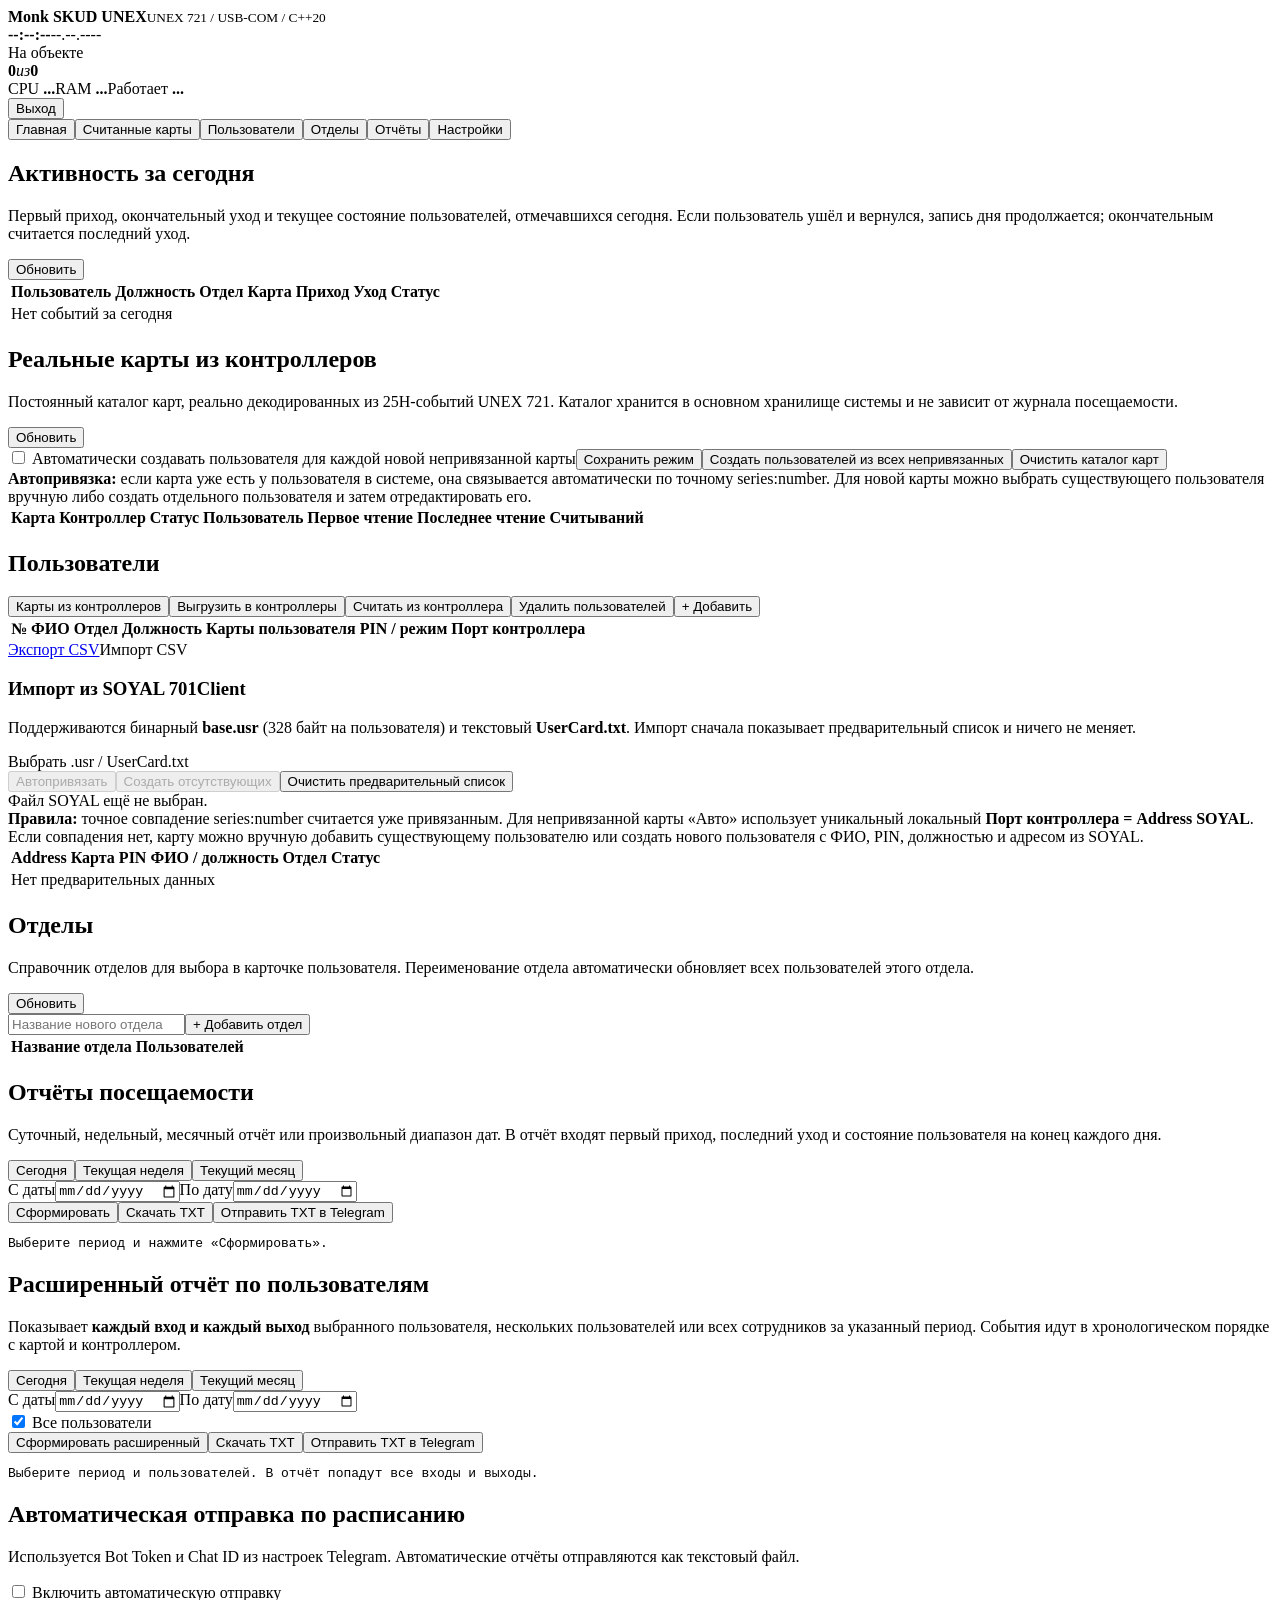
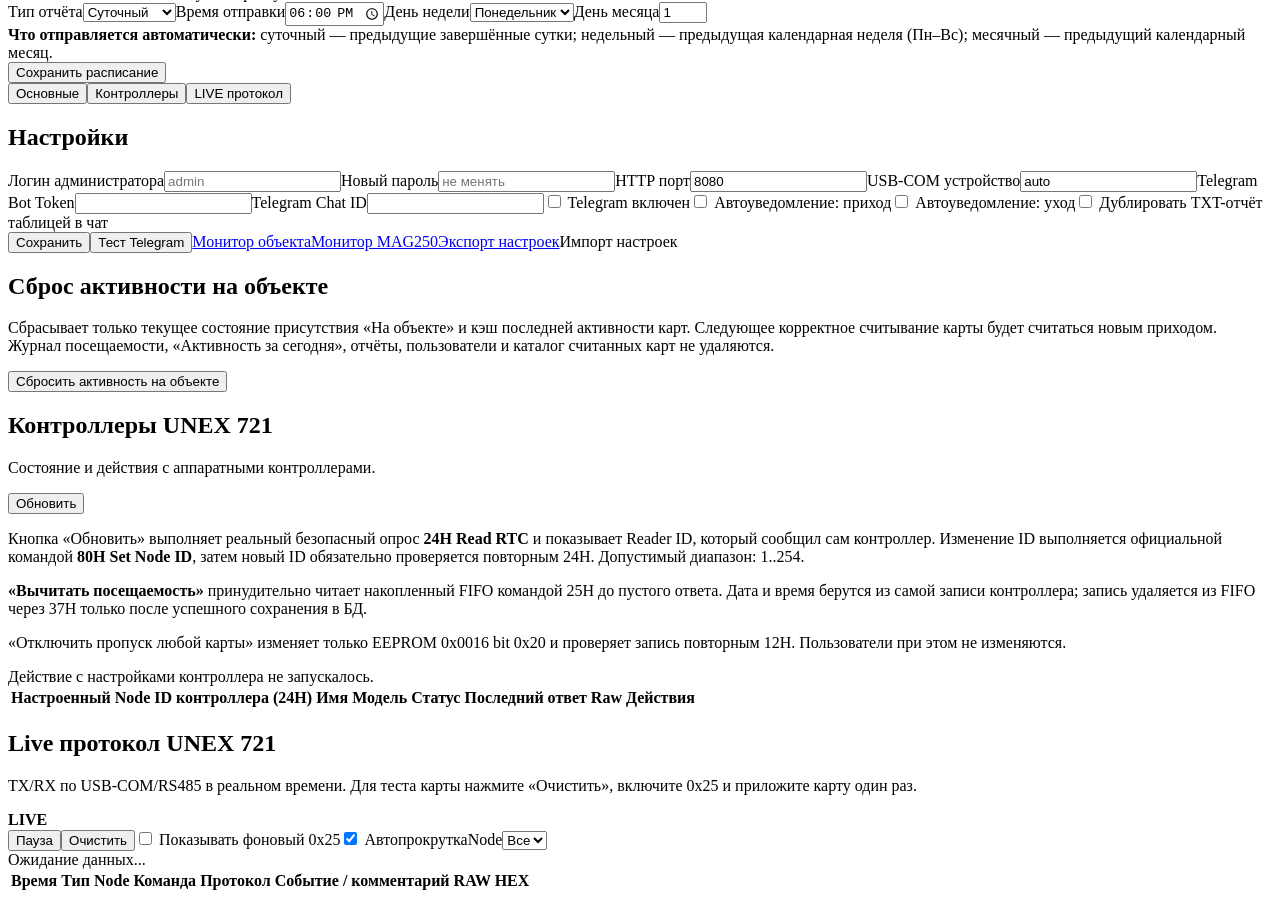
==== commit f0698066: "Fix discovery of multiple RS485 controllers" ====
--- a/web/index.html
+++ b/web/index.html
@@ -1,4 +1,4 @@
-<!doctype html><html lang="ru"><head><meta charset="utf-8"><meta name="viewport" content="width=device-width,initial-scale=1"><link rel="stylesheet" href="/style.css?v=0322"><title>Monk SKUD UNEX</title></head><body><header><div class="brand"><b>Monk SKUD UNEX</b><small>UNEX 721 / USB-COM / C++20</small></div><div class="header-clock" title="Дата и время"><b id="headerClockTime">--:--:--</b><span id="headerClockDate">--.--.----</span></div><div class="header-right"><div class="site-presence" title="Текущее присутствие"><span class="presence-label">На объекте</span><div class="presence-values"><b id="presentCount">0</b><em>из</em><b id="registeredCount">0</b></div></div><div class="system-metrics" title="Загрузка сервера"><span>CPU <b id="cpuLoad">...</b></span><span>RAM <b id="ramLoad">...</b><small id="ramDetail"></small></span><span>Работает <b id="uptimeValue">...</b></span></div><button onclick="logout()">Выход</button></div></header><nav><button onclick="tab('dashboard')">Главная</button><button onclick="tab('cards')">Считанные карты</button><button onclick="tab('users')">Пользователи</button><button onclick="tab('departments')">Отделы</button><button onclick="tab('reports')">Отчёты</button><button onclick="tab('settings')">Настройки</button></nav><main>
+<!doctype html><html lang="ru"><head><meta charset="utf-8"><meta name="viewport" content="width=device-width,initial-scale=1"><link rel="stylesheet" href="/style.css?v=0338"><title>Monk SKUD UNEX</title></head><body><header><div class="brand"><b>Monk SKUD UNEX</b><small>UNEX 721 / USB-COM / C++20</small></div><div class="header-clock" title="Дата и время"><b id="headerClockTime">--:--:--</b><span id="headerClockDate">--.--.----</span></div><div class="header-right"><div class="site-presence" title="Текущее присутствие"><span class="presence-label">На объекте</span><div class="presence-values"><b id="presentCount">0</b><em>из</em><b id="registeredCount">0</b></div></div><div class="system-metrics" title="Загрузка сервера"><span>CPU <b id="cpuLoad">...</b></span><span>RAM <b id="ramLoad">...</b><small id="ramDetail"></small></span><span>Работает <b id="uptimeValue">...</b></span></div><button onclick="logout()">Выход</button></div></header><nav><button onclick="tab('dashboard')">Главная</button><button onclick="tab('cards')">Считанные карты</button><button onclick="tab('users')">Пользователи</button><button onclick="tab('departments')">Отделы</button><button onclick="tab('reports')">Отчёты</button><button onclick="tab('settings')">Настройки</button></nav><main>
 <section id="dashboard" class="tab"><div class="card"><div class="title-row"><div><h2>Активность за сегодня</h2><p class="muted">Первый приход, окончательный уход и текущее состояние пользователей, отмечавшихся сегодня. Если пользователь ушёл и вернулся, запись дня продолжается; окончательным считается последний уход.</p></div><button onclick="loadTodayAttendance()">Обновить</button></div><table><thead><tr><th>Пользователь</th><th>Должность</th><th>Отдел</th><th>Карта</th><th>Приход</th><th>Уход</th><th>Статус</th></tr></thead><tbody id="todayAttendanceBody"><tr><td colspan="7" class="muted">Нет событий за сегодня</td></tr></tbody></table></div></section>
 <section id="cards" class="tab hidden"><div class="card"><div class="title-row"><div><h2>Реальные карты из контроллеров</h2><p class="muted">Постоянный каталог карт, реально декодированных из 25H-событий UNEX 721. Каталог хранится в основном хранилище системы и не зависит от журнала посещаемости.</p></div><button onclick="loadCards()">Обновить</button></div><div class="card-import-toolbar"><label class="check"><input id="cardAutoCreate" type="checkbox"> Автоматически создавать пользователя для каждой новой непривязанной карты</label><button class="mini" onclick="saveCardImportSettings()">Сохранить режим</button><button class="mini" onclick="createAllCardUsers()">Создать пользователей из всех непривязанных</button><button class="mini danger" onclick="clearControllerCardCatalog()">Очистить каталог карт</button></div><div id="cardsSummary" class="upload-summary"></div><div class="card-import-note"><b>Автопривязка:</b> если карта уже есть у пользователя в системе, она связывается автоматически по точному series:number. Для новой карты можно выбрать существующего пользователя вручную либо создать отдельного пользователя и затем отредактировать его.</div><table><thead><tr><th>Карта</th><th>Контроллер</th><th>Статус</th><th>Пользователь</th><th>Первое чтение</th><th>Последнее чтение</th><th>Считываний</th><th></th></tr></thead><tbody id="cardsBody"></tbody></table></div></section>
 <section id="users" class="tab hidden"><div class="card"><div class="title-row"><h2>Пользователи</h2><div class="toolbar"><button onclick="tab('cards')">Карты из контроллеров</button><button onclick="openUserUpload()">Выгрузить в контроллеры</button><button onclick="openUserRead()">Считать из контроллера</button><button class="danger" onclick="openUserDelete()">Удалить пользователей</button><button onclick="editUser()">+ Добавить</button></div></div><table><thead><tr><th>№</th><th>ФИО</th><th>Отдел</th><th>Должность</th><th>Карты пользователя</th><th>PIN / режим</th><th>Порт контроллера</th><th></th></tr></thead><tbody id="usersBody"></tbody></table><div class="actions"><a class="button" href="/api/export/users">Экспорт CSV</a><label class="button">Импорт CSV<input type="file" hidden onchange="importUsers(this.files[0])"></label></div><div class="soyal-import-panel"><div class="title-row"><div><h3>Импорт из SOYAL 701Client</h3><p class="muted">Поддерживаются бинарный <b>base.usr</b> (328 байт на пользователя) и текстовый <b>UserCard.txt</b>. Импорт сначала показывает предварительный список и ничего не меняет.</p></div><label class="button">Выбрать .usr / UserCard.txt<input id="soyalImportFile" type="file" accept=".usr,.txt" hidden onchange="previewSoyal(this.files[0])"></label></div><div class="soyal-import-actions"><button id="soyalAutoBtn" disabled onclick="applySoyalBulk('auto')">Автопривязать</button><button id="soyalCreateBtn" disabled onclick="applySoyalBulk('create')">Создать отсутствующих</button><button class="mini" onclick="clearSoyalPreview()">Очистить предварительный список</button></div><div id="soyalImportSummary" class="upload-summary">Файл SOYAL ещё не выбран.</div><div class="soyal-import-note"><b>Правила:</b> точное совпадение series:number считается уже привязанным. Для непривязанной карты «Авто» использует уникальный локальный <b>Порт контроллера = Address SOYAL</b>. Если совпадения нет, карту можно вручную добавить существующему пользователю или создать нового пользователя с ФИО, PIN, должностью и адресом из SOYAL.</div><div class="soyal-import-table"><table><thead><tr><th>Address</th><th>Карта</th><th>PIN</th><th>ФИО / должность</th><th>Отдел</th><th>Статус</th><th></th></tr></thead><tbody id="soyalImportBody"><tr><td colspan="7" class="muted">Нет предварительных данных</td></tr></tbody></table></div></div></div></section>
@@ -12,15 +12,21 @@
 <div class="report-range"><label>С даты<input id="reportFrom" type="date"></label><label>По дату<input id="reportTo" type="date"></label></div>
 <div class="actions"><button type="button" onclick="previewReport()">Сформировать</button><button type="button" onclick="downloadReport()">Скачать TXT</button><button type="button" onclick="sendReportTelegram()">Отправить TXT в Telegram</button></div>
 <div id="reportActionMsg" class="report-message"></div><pre id="reportPreview" class="report-preview">Выберите период и нажмите «Сформировать».</pre></div>
+<div class="card extended-report-card"><div class="title-row"><div><h2>Расширенный отчёт по пользователям</h2><p class="muted">Показывает <b>каждый вход и каждый выход</b> выбранного пользователя, нескольких пользователей или всех сотрудников за указанный период. События идут в хронологическом порядке с картой и контроллером.</p></div></div>
+<div class="report-presets"><button type="button" onclick="applyExtendedReportPreset('today')">Сегодня</button><button type="button" onclick="applyExtendedReportPreset('week')">Текущая неделя</button><button type="button" onclick="applyExtendedReportPreset('month')">Текущий месяц</button></div>
+<div class="report-range"><label>С даты<input id="extendedReportFrom" type="date"></label><label>По дату<input id="extendedReportTo" type="date"></label></div>
+<div class="extended-report-selection"><label class="check extended-report-all"><input id="extendedReportAllUsers" type="checkbox" checked onchange="toggleExtendedReportUsers()"> Все пользователи</label><div id="extendedReportUsers" class="extended-report-users"></div></div>
+<div class="actions"><button type="button" onclick="previewExtendedReport()">Сформировать расширенный</button><button type="button" onclick="downloadExtendedReport()">Скачать TXT</button><button type="button" onclick="sendExtendedReportTelegram()">Отправить TXT в Telegram</button></div>
+<div id="extendedReportActionMsg" class="report-message"></div><pre id="extendedReportPreview" class="report-preview">Выберите период и пользователей. В отчёт попадут все входы и выходы.</pre></div>
 <div class="card"><div class="title-row"><div><h2>Автоматическая отправка по расписанию</h2><p class="muted">Используется Bot Token и Chat ID из настроек Telegram. Автоматические отчёты отправляются как текстовый файл.</p></div></div>
 <label class="check report-enable"><input id="reportScheduleEnabled" type="checkbox" onchange="updateReportScheduleFields()"> Включить автоматическую отправку</label>
 <div class="form-grid report-schedule-grid"><label>Тип отчёта<select id="reportSchedulePeriod" onchange="updateReportScheduleFields()"><option value="daily">Суточный</option><option value="weekly">Недельный</option><option value="monthly">Месячный</option></select></label><label>Время отправки<input id="reportScheduleTime" type="time" value="18:00"></label><label id="reportWeekdayLabel">День недели<select id="reportScheduleWeekday"><option value="1">Понедельник</option><option value="2">Вторник</option><option value="3">Среда</option><option value="4">Четверг</option><option value="5">Пятница</option><option value="6">Суббота</option><option value="7">Воскресенье</option></select></label><label id="reportMonthDayLabel">День месяца<input id="reportScheduleMonthDay" type="number" min="1" max="28" value="1"></label></div>
 <div class="schedule-help"><b>Что отправляется автоматически:</b> суточный — предыдущие завершённые сутки; недельный — предыдущая календарная неделя (Пн–Вс); месячный — предыдущий календарный месяц.</div>
 <div class="actions"><button type="button" onclick="saveReportSchedule()">Сохранить расписание</button></div><div id="reportScheduleStatus" class="report-schedule-status"></div></div>
 </section>
-<section id="settings" class="tab hidden"><div class="settings-subnav"><button type="button" data-settings-tab="general" class="active" onclick="settingsTab('general')">Основные</button><button type="button" data-settings-tab="controllers" onclick="settingsTab('controllers')">Контроллеры</button><button type="button" data-settings-tab="live" onclick="settingsTab('live')">LIVE протокол</button></div><div id="settings-general" class="settings-panel"><div class="card"><h2>Настройки</h2><form id="settingsForm"><div class="form-grid"><label>Логин администратора<input name="username" placeholder="admin"></label><label>Новый пароль<input name="password" type="password" placeholder="не менять"></label><label>HTTP порт<input name="port" value="8080"></label><label>USB-COM устройство<input name="serial_device" value="auto"></label><label>Telegram Bot Token<input name="bot_token"></label><label>Telegram Chat ID<input name="chat_id"></label><label class="check"><input name="telegram_enabled" type="checkbox" value="1"> Telegram включен</label><label class="check"><input name="notify_arrival" type="checkbox" value="1"> Автоуведомление: приход</label><label class="check"><input name="notify_departure" type="checkbox" value="1"> Автоуведомление: уход</label><label class="check"><input name="report_text_copy" type="checkbox" value="1"> Дублировать TXT-отчёт таблицей в чат</label></div><div class="actions"><button>Сохранить</button><button type="button" onclick="testTelegram()">Тест Telegram</button><a class="button" href="/monitor.html" target="_blank">Монитор объекта</a><a class="button" href="/api/export/settings">Экспорт настроек</a><label class="button">Импорт настроек<input type="file" hidden onchange="importSettings(this.files[0])"></label></div><p id="settingsMsg"></p></form></div><div class="card"><h2>Сброс активности на объекте</h2><p class="muted">Сбрасывает только текущее состояние присутствия «На объекте» и кэш последней активности карт. Следующее корректное считывание карты будет считаться новым приходом. Журнал посещаемости, «Активность за сегодня», отчёты, пользователи и каталог считанных карт не удаляются.</p><div class="actions"><button id="resetSiteActivityButton" type="button" class="danger" onclick="resetSiteActivity()">Сбросить активность на объекте</button></div><p id="siteActivityResetMsg" class="muted"></p></div></div><div id="settings-controllers" class="settings-panel hidden"><div class="card"><div class="title-row"><div><h2>Контроллеры UNEX 721</h2><p class="muted">Состояние и действия с аппаратными контроллерами.</p></div><div class="controller-refresh"><button id="refreshControllersButton" type="button" onclick="refreshControllers()">Обновить</button><small id="controllersRefreshStatus" class="muted"></small></div></div><p class="muted">Кнопка «Обновить» выполняет реальный безопасный опрос <b>24H Read RTC</b> и показывает Reader ID, который сообщил сам контроллер. Изменение ID выполняется официальной командой <b>80H Set Node ID</b>, затем новый ID обязательно проверяется повторным 24H. Допустимый диапазон: 1..254.</p><p class="muted"><b>«Вычитать посещаемость»</b> принудительно читает накопленный FIFO командой 25H до пустого ответа. Дата и время берутся из самой записи контроллера; запись удаляется из FIFO через 37H только после успешного сохранения в БД.</p><p class="muted">«Отключить пропуск любой карты» изменяет только EEPROM 0x0016 bit 0x20 и проверяет запись повторным 12H. Пользователи при этом не изменяются.</p><div id="controllerActionResult" class="upload-summary">Действие с настройками контроллера не запускалось.</div><table><thead><tr><th>Настроенный Node</th><th>ID контроллера (24H)</th><th>Имя</th><th>Модель</th><th>Статус</th><th>Последний ответ</th><th>Raw</th><th>Действия</th></tr></thead><tbody id="controllersBody"></tbody></table></div></div><div id="settings-live" class="settings-panel hidden"><div class="card protocol-live-card"><div class="title-row"><div><h2>Live протокол UNEX 721</h2><p class="muted">TX/RX по USB-COM/RS485 в реальном времени. Для теста карты нажмите «Очистить», включите 0x25 и приложите карту один раз.</p></div><div class="protocol-live-badge"><span id="protocolLiveDot"></span><b id="protocolLiveState">LIVE</b></div></div><div class="protocol-toolbar"><button id="protocolPauseButton" type="button" onclick="toggleProtocolLive()">Пауза</button><button type="button" onclick="clearProtocolLive()">Очистить</button><label class="check"><input id="protocolShowPoll" type="checkbox" onchange="renderProtocolLive()"> Показывать фоновый 0x25</label><label class="check"><input id="protocolAutoScroll" type="checkbox" checked> Автопрокрутка</label><label>Node<select id="protocolNodeFilter" onchange="renderProtocolLive()"><option value="0">Все</option></select></label></div><div id="protocolLiveHint" class="protocol-hint">Ожидание данных...</div><div class="protocol-live-table"><table><thead><tr><th>Время</th><th>Тип</th><th>Node</th><th>Команда</th><th>Протокол</th><th>Событие / комментарий</th><th>RAW HEX</th></tr></thead><tbody id="protocolLiveBody"></tbody></table></div></div></div></section>
+<section id="settings" class="tab hidden"><div class="settings-subnav"><button type="button" data-settings-tab="general" class="active" onclick="settingsTab('general')">Основные</button><button type="button" data-settings-tab="controllers" onclick="settingsTab('controllers')">Контроллеры</button><button type="button" data-settings-tab="live" onclick="settingsTab('live')">LIVE протокол</button></div><div id="settings-general" class="settings-panel"><div class="card"><h2>Настройки</h2><form id="settingsForm"><div class="form-grid"><label>Логин администратора<input name="username" placeholder="admin"></label><label>Новый пароль<input name="password" type="password" placeholder="не менять"></label><label>HTTP порт<input name="port" value="8080"></label><label>USB-COM устройство<input name="serial_device" value="auto"></label><label>Telegram Bot Token<input name="bot_token"></label><label>Telegram Chat ID<input name="chat_id"></label><label class="check"><input name="telegram_enabled" type="checkbox" value="1"> Telegram включен</label><label class="check"><input name="notify_arrival" type="checkbox" value="1"> Автоуведомление: приход</label><label class="check"><input name="notify_departure" type="checkbox" value="1"> Автоуведомление: уход</label><label class="check"><input name="report_text_copy" type="checkbox" value="1"> Дублировать TXT-отчёт таблицей в чат</label></div><div class="actions"><button>Сохранить</button><button type="button" onclick="testTelegram()">Тест Telegram</button><a class="button" href="/monitor.html" target="_blank">Монитор объекта</a><a class="button" href="/mag250/" target="_blank">Монитор MAG250</a><a class="button" href="/api/export/settings">Экспорт настроек</a><label class="button">Импорт настроек<input type="file" hidden onchange="importSettings(this.files[0])"></label></div><p id="settingsMsg"></p></form></div><div class="card"><h2>Сброс активности на объекте</h2><p class="muted">Сбрасывает только текущее состояние присутствия «На объекте» и кэш последней активности карт. Следующее корректное считывание карты будет считаться новым приходом. Журнал посещаемости, «Активность за сегодня», отчёты, пользователи и каталог считанных карт не удаляются.</p><div class="actions"><button id="resetSiteActivityButton" type="button" class="danger" onclick="resetSiteActivity()">Сбросить активность на объекте</button></div><p id="siteActivityResetMsg" class="muted"></p></div></div><div id="settings-controllers" class="settings-panel hidden"><div class="card"><div class="title-row"><div><h2>Контроллеры UNEX 721</h2><p class="muted">Состояние и действия с аппаратными контроллерами.</p></div><div class="controller-refresh"><button id="refreshControllersButton" type="button" onclick="refreshControllers()">Обновить</button><small id="controllersRefreshStatus" class="muted"></small></div></div><p class="muted">Кнопка «Обновить» выполняет реальный безопасный опрос <b>24H Read RTC</b> и показывает Reader ID, который сообщил сам контроллер. Изменение ID выполняется официальной командой <b>80H Set Node ID</b>, затем новый ID обязательно проверяется повторным 24H. Допустимый диапазон: 1..254.</p><p class="muted"><b>«Вычитать посещаемость»</b> принудительно читает накопленный FIFO командой 25H до пустого ответа. Дата и время берутся из самой записи контроллера; запись удаляется из FIFO через 37H только после успешного сохранения в БД.</p><p class="muted">«Отключить пропуск любой карты» изменяет только EEPROM 0x0016 bit 0x20 и проверяет запись повторным 12H. Пользователи при этом не изменяются.</p><div id="controllerActionResult" class="upload-summary">Действие с настройками контроллера не запускалось.</div><table><thead><tr><th>Настроенный Node</th><th>ID контроллера (24H)</th><th>Имя</th><th>Модель</th><th>Статус</th><th>Последний ответ</th><th>Raw</th><th>Действия</th></tr></thead><tbody id="controllersBody"></tbody></table></div></div><div id="settings-live" class="settings-panel hidden"><div class="card protocol-live-card"><div class="title-row"><div><h2>Live протокол UNEX 721</h2><p class="muted">TX/RX по USB-COM/RS485 в реальном времени. Для теста карты нажмите «Очистить», включите 0x25 и приложите карту один раз.</p></div><div class="protocol-live-badge"><span id="protocolLiveDot"></span><b id="protocolLiveState">LIVE</b></div></div><div class="protocol-toolbar"><button id="protocolPauseButton" type="button" onclick="toggleProtocolLive()">Пауза</button><button type="button" onclick="clearProtocolLive()">Очистить</button><label class="check"><input id="protocolShowPoll" type="checkbox" onchange="renderProtocolLive()"> Показывать фоновый 0x25</label><label class="check"><input id="protocolAutoScroll" type="checkbox" checked> Автопрокрутка</label><label>Node<select id="protocolNodeFilter" onchange="renderProtocolLive()"><option value="0">Все</option></select></label></div><div id="protocolLiveHint" class="protocol-hint">Ожидание данных...</div><div class="protocol-live-table"><table><thead><tr><th>Время</th><th>Тип</th><th>Node</th><th>Команда</th><th>Протокол</th><th>Событие / комментарий</th><th>RAW HEX</th></tr></thead><tbody id="protocolLiveBody"></tbody></table></div></div></div></section>
 </main>
 <dialog id="userDialog"><form id="userForm" method="dialog"><h2>Пользователь</h2><input type="hidden" name="id" value="0"><div class="form-grid"><label>Фамилия<input name="last_name"></label><label>Имя<input name="first_name"></label><label>Отчество<input name="middle_name"></label><label>Отдел<select name="department" id="userDepartment"><option value="">Без отдела</option></select></label><label>Должность<input name="position"></label><div class="user-cards-field"><div class="user-cards-title"><div><b>Карты пользователя</b><small class="muted">Можно назначить несколько карт. Все они определяют одного и того же пользователя в учёте посещаемости.</small></div><button class="mini" type="button" onclick="addUserCardRow()">+ Добавить карту</button></div><input type="hidden" name="cards"><div id="userCardsList" class="user-cards-list"></div></div><label>PIN пользователя<input name="pin_code" type="password" inputmode="numeric" maxlength="4" placeholder="не задан" autocomplete="new-password"><small class="muted">Необязательно. 4 цифры: 0001..9999</small></label><label>Режим доступа<select name="access_mode"><option value="card">Только карта</option><option value="card_or_pin">Карта ИЛИ PIN</option><option value="card_and_pin">Карта + PIN</option></select><small class="muted">Для ручного входа по PIN выберите «Карта ИЛИ PIN».</small></label><label>Порт в контроллере<input name="controller_port" type="number" min="0" max="1023" value="0"><small class="muted">Адрес пользователя H-series: 0..1023</small></label><label class="check"><input name="enabled" type="checkbox" value="1" checked> Активен</label></div><div class="pin-help"><b>Ручной PIN на H-series:</b> в режиме M4 + «Карта ИЛИ PIN» пользователь может вводить 5-значный адрес пользователя + свой 4-значный PIN на клавиатуре контроллера. PIN передаётся в запись пользователя вместе с картой.</div><div class="actions"><button type="button" onclick="saveUser()">Сохранить</button><button type="button" onclick="userDialog.close()">Отмена</button></div></form></dialog>
 <dialog id="assignDialog"><form id="assignForm"><h2>Добавить считанную карту пользователю</h2><label>Карта<input name="card" readonly></label><label>Пользователь<select name="user_id" id="assignUsers"></select></label><p class="muted">Карта будет добавлена к уже назначенным картам пользователя, а не заменит их.</p><div class="actions"><button type="button" onclick="assignCard()">Добавить карту</button><button type="button" onclick="assignDialog.close()">Отмена</button></div></form></dialog>
 <dialog id="eepromSearchDialog" class="upload-dialog"><h2>Поиск карты в EEPROM UNEX 721</h2><p class="muted">Диагностическое чтение командой 12H Read EEPROM. Ничего в контроллер не записывается. Поиск проверяет представления серии/номера и, если указаны User Address, сначала читает их через 87H и ищет в EEPROM точную compact 8B RAW-запись. Ничего не записывается.</p><div class="eeprom-search-grid"><div class="selection-panel eeprom-card-panel"><b>Искомая карта</b><div class="card-id-inputs"><span class="card-series-input"><small>Серия</small><input id="eepromCardSeries" inputmode="numeric" maxlength="5" placeholder="112"></span><span class="card-number-input"><small>Номер карты</small><input id="eepromCardNumber" inputmode="numeric" maxlength="5" placeholder="53910"></span></div><div class="eeprom-compact-probe"><label><b>Compact 87H — адреса пользователей</b><input id="eepromCompactAddresses" value="5,7" placeholder="например: 5,7"></label><small>Опционально. Перед EEPROM scan программа безопасно считает 87H для этих user Address и будет искать в EEPROM точную 8-байтную RAW-запись. Для текущего исследования используйте 5,7.</small></div><div class="eeprom-range"><label>EEPROM с (HEX)<input id="eepromStart" value="0000" maxlength="4"></label><label>по (HEX)<input id="eepromEnd" value="FFFF" maxlength="4"></label><label>Блок, байт<select id="eepromBlockSize"><option value="32">32</option><option value="64" selected>64</option><option value="96">96</option><option value="128">128</option></select></label></div><p class="muted">Полный диапазон 0000..FFFF при 9600 бод может читаться несколько минут. Обычный polling событий между блоками сохраняется.</p></div><div class="selection-panel"><label class="check selection-all"><input id="eepromAllControllers" type="checkbox" checked onchange="toggleEepromControllers()"> Все контроллеры</label><div id="eepromControllersList" class="selection-list"></div></div></div><div id="eepromSearchSummary" class="upload-summary"></div><div class="actions"><button id="startEepromSearchButton" type="button" onclick="startEepromSearch()">Начать поиск</button><button type="button" onclick="eepromSearchDialog.close()">Закрыть</button></div><div id="eepromSearchResult" class="upload-result"></div></dialog><dialog id="readUsersDialog" class="upload-dialog"><h2>Считать из контроллера</h2><p class="muted">Чтение выполняется командой 0x87 через общую очередь COM-порта. Данные контроллера не изменяются.</p><div class="read-options"><div><b>Что читать</b><label class="check"><input id="readModeLocal" name="readMode" type="radio" checked onchange="updateReadMode()"> Адреса пользователей, заданные в системе</label><label class="check"><input id="readModeRange" name="readMode" type="radio" onchange="updateReadMode()"> Диапазон адресов</label><div id="readRangeFields" class="read-range disabled-panel"><label>С адреса<input id="readRangeFrom" type="number" min="0" max="1023" value="0" oninput="updateReadSummary()"></label><label>По адрес<input id="readRangeTo" type="number" min="0" max="1023" value="100" oninput="updateReadSummary()"></label></div><label class="check"><input id="readIncludeEmpty" type="checkbox"> Показывать пустые адреса</label></div><div class="selection-panel"><label class="check selection-all"><input id="readAllControllers" type="checkbox" checked onchange="toggleReadControllers()"> Все контроллеры</label><div id="readControllersList" class="selection-list"></div></div></div><div id="readSelectionSummary" class="upload-summary"></div><div class="actions"><button id="startReadButton" type="button" onclick="startUserRead()">Считать</button><button type="button" onclick="readUsersDialog.close()">Закрыть</button></div><div id="readResult" class="upload-result"></div></dialog><dialog id="uploadDialog" class="upload-dialog"><h2>Выгрузка пользователей в контроллеры</h2><p class="muted">Выберите всех или отдельных пользователей и контроллеры назначения. Запись выполняется официальной H-series командой <b>83H Set User Data</b>; после ACK программа обязательно читает тот же адрес через <b>87H</b> и сравнивает 8 байт. При выборе <b>«Все пользователи»</b> выполняется полная синхронизация: сначала отключается глобальный режим H-series <b>«любая карта»</b> (EEPROM 0x16 / 24*, снимается bit 0x20 с сохранением остальных опций), затем все отсутствующие адреса <b>0..1023</b> принудительно записываются нулями через <b>83H</b> и проверяются <b>87H</b>; после этого нужные пользователи записываются и также проверяются через 87H.</p><div class="upload-grid"><div class="selection-panel"><label class="check selection-all"><input id="uploadAllUsers" type="checkbox" onchange="toggleUploadSelection('users')"> Все пользователи</label><div id="uploadUsersList" class="selection-list"></div></div><div class="selection-panel"><label class="check selection-all"><input id="uploadAllControllers" type="checkbox" checked onchange="toggleUploadSelection('controllers')"> Все контроллеры</label><div id="uploadControllersList" class="selection-list"></div></div></div><div id="uploadSelectionSummary" class="upload-summary"></div><div class="actions"><button id="startUploadButton" type="button" onclick="startUserUpload()">Выгрузить</button><button type="button" onclick="uploadDialog.close()">Закрыть</button></div><div id="uploadResult" class="upload-result"></div></dialog><dialog id="deleteUsersDialog" class="upload-dialog"><h2>Удаление пользователей</h2><p class="muted">Можно удалить выбранных или всех пользователей из программы, из выбранных/всех контроллеров, либо одновременно из обоих мест.</p><div class="delete-targets"><label class="check"><input id="deleteFromSystem" type="checkbox" checked onchange="updateDeleteTargetUI()"> Удалить из системы Monk SKUD</label><label class="check"><input id="deleteFromControllers" type="checkbox" checked onchange="updateDeleteTargetUI()"> Удалить из контроллеров</label></div><div class="protocol-warning"><b>Безопасное комбинированное удаление:</b> при выборе «из системы и контроллеров» локальная карточка пользователя удаляется только после подтверждённого удаления этого пользователя из каждого выбранного контроллера. При ошибке связи пользователь остаётся в системе.</div><div class="upload-grid"><div class="selection-panel"><label class="check selection-all"><input id="deleteAllUsers" type="checkbox" onchange="toggleDeleteSelection('users')"> Все пользователи</label><div id="deleteUsersList" class="selection-list"></div></div><div id="deleteControllersPanel" class="selection-panel"><label class="check selection-all"><input id="deleteAllControllers" type="checkbox" checked onchange="toggleDeleteSelection('controllers')"> Все контроллеры</label><div id="deleteControllersList" class="selection-list"></div></div></div><div id="deleteSelectionSummary" class="upload-summary"></div><div class="actions"><button id="startDeleteButton" class="danger" type="button" onclick="startUserDelete()">Удалить</button><button type="button" onclick="deleteUsersDialog.close()">Закрыть</button></div><div id="deleteResult" class="upload-result"></div></dialog>
-<script src="/app.js?v=0325"></script></body></html>
+<script src="/app.js?v=0338"></script></body></html>
